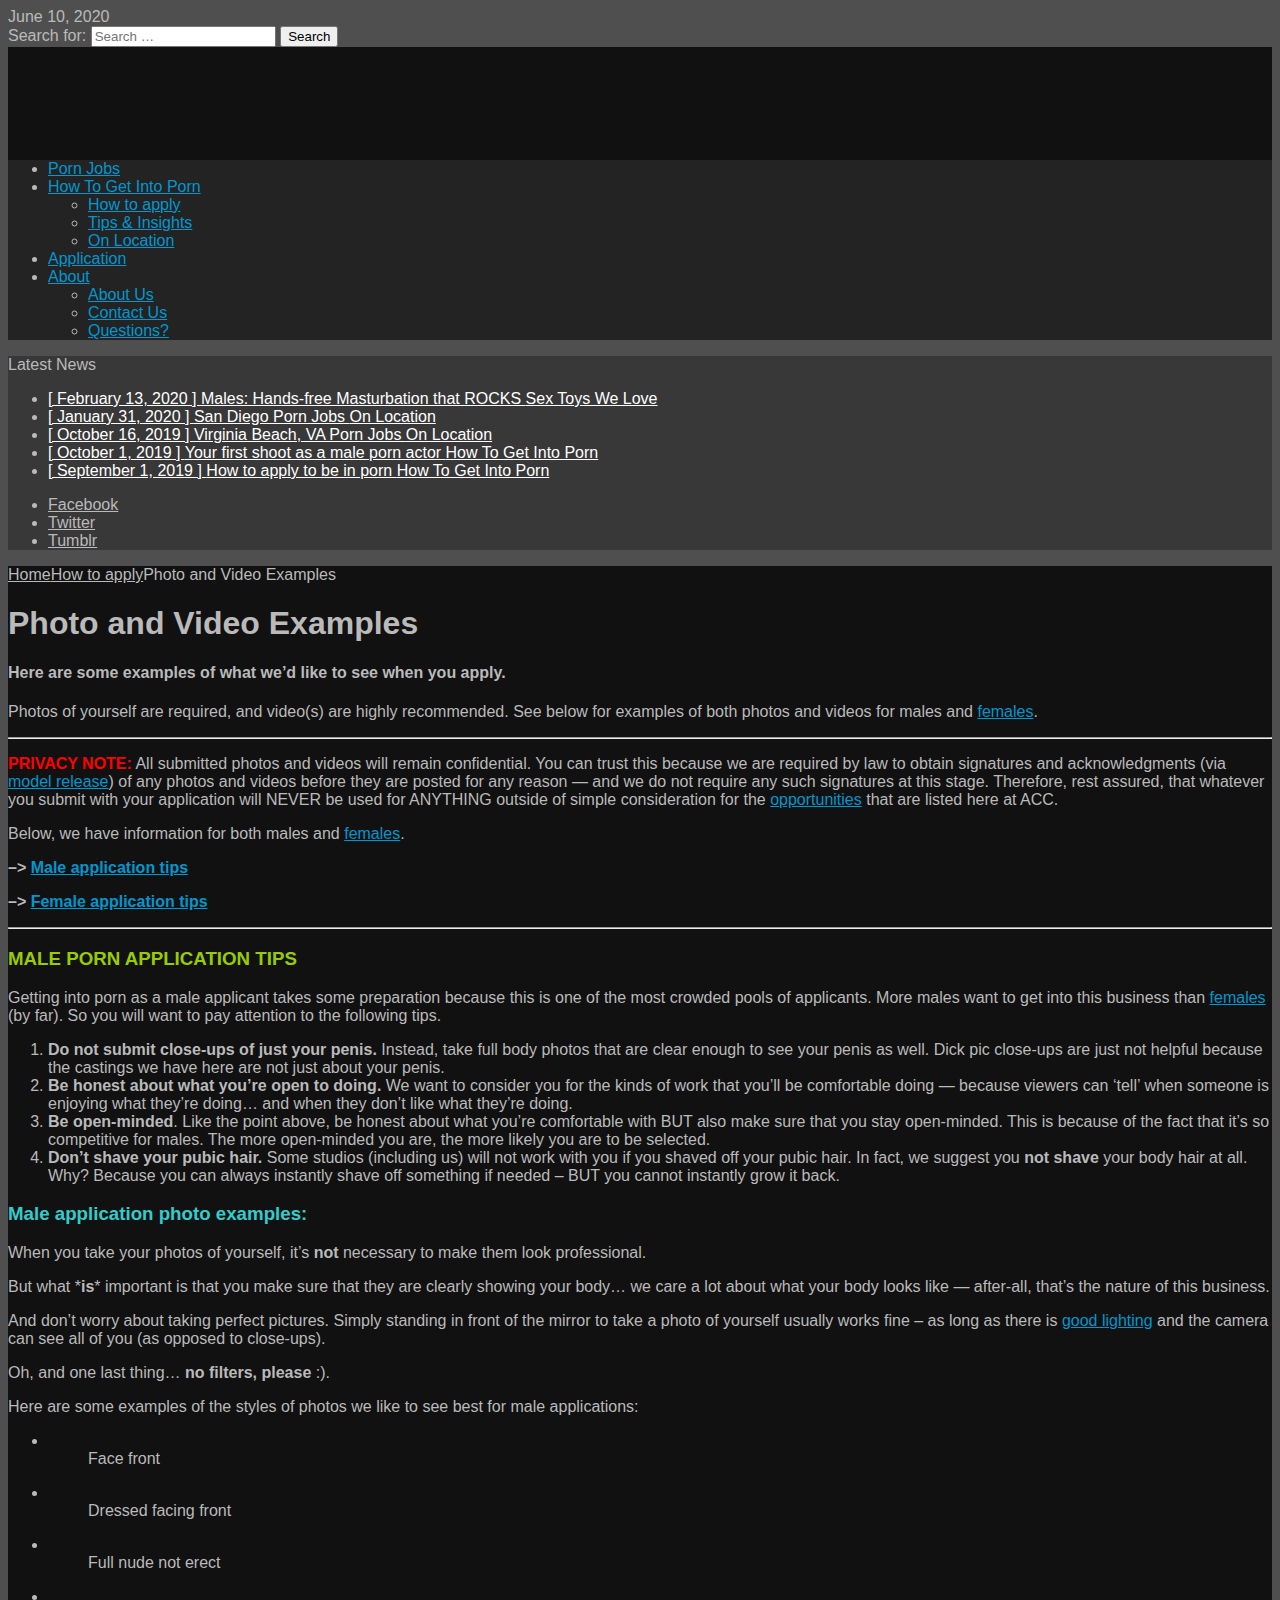
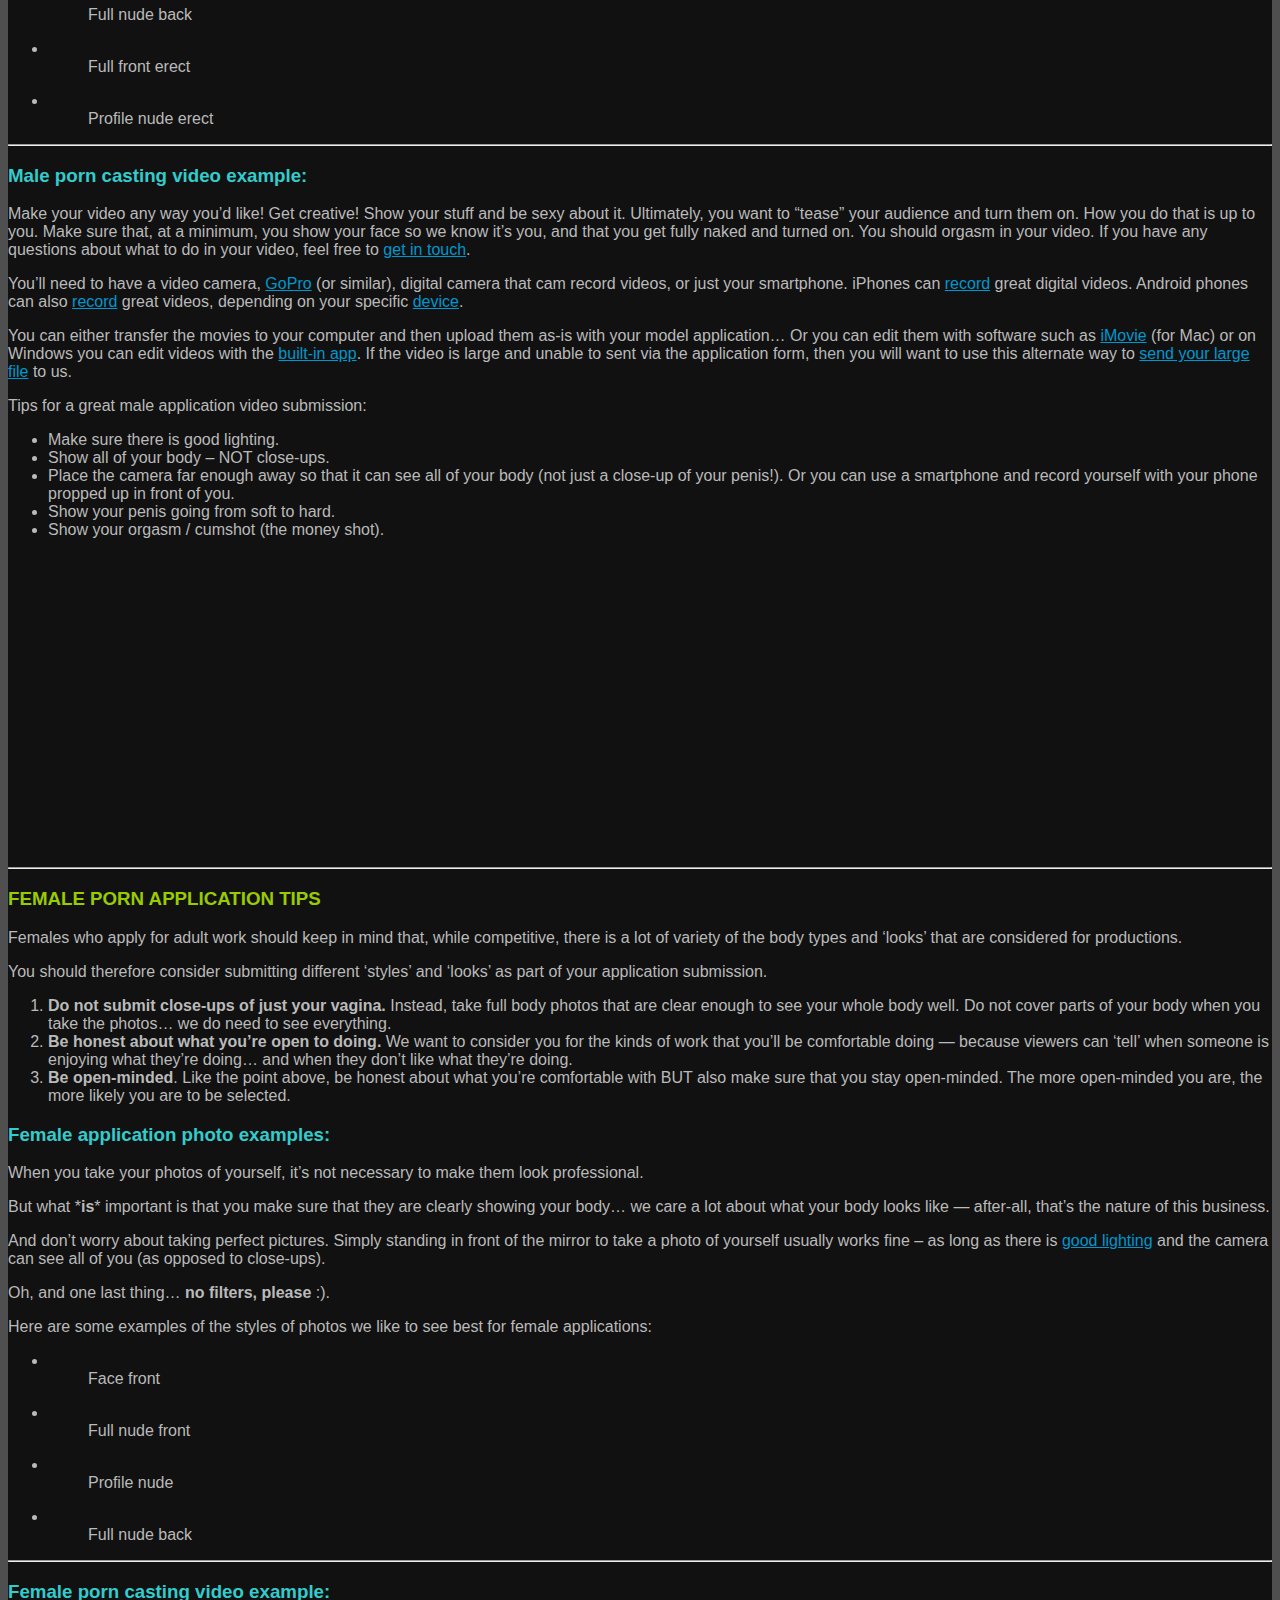
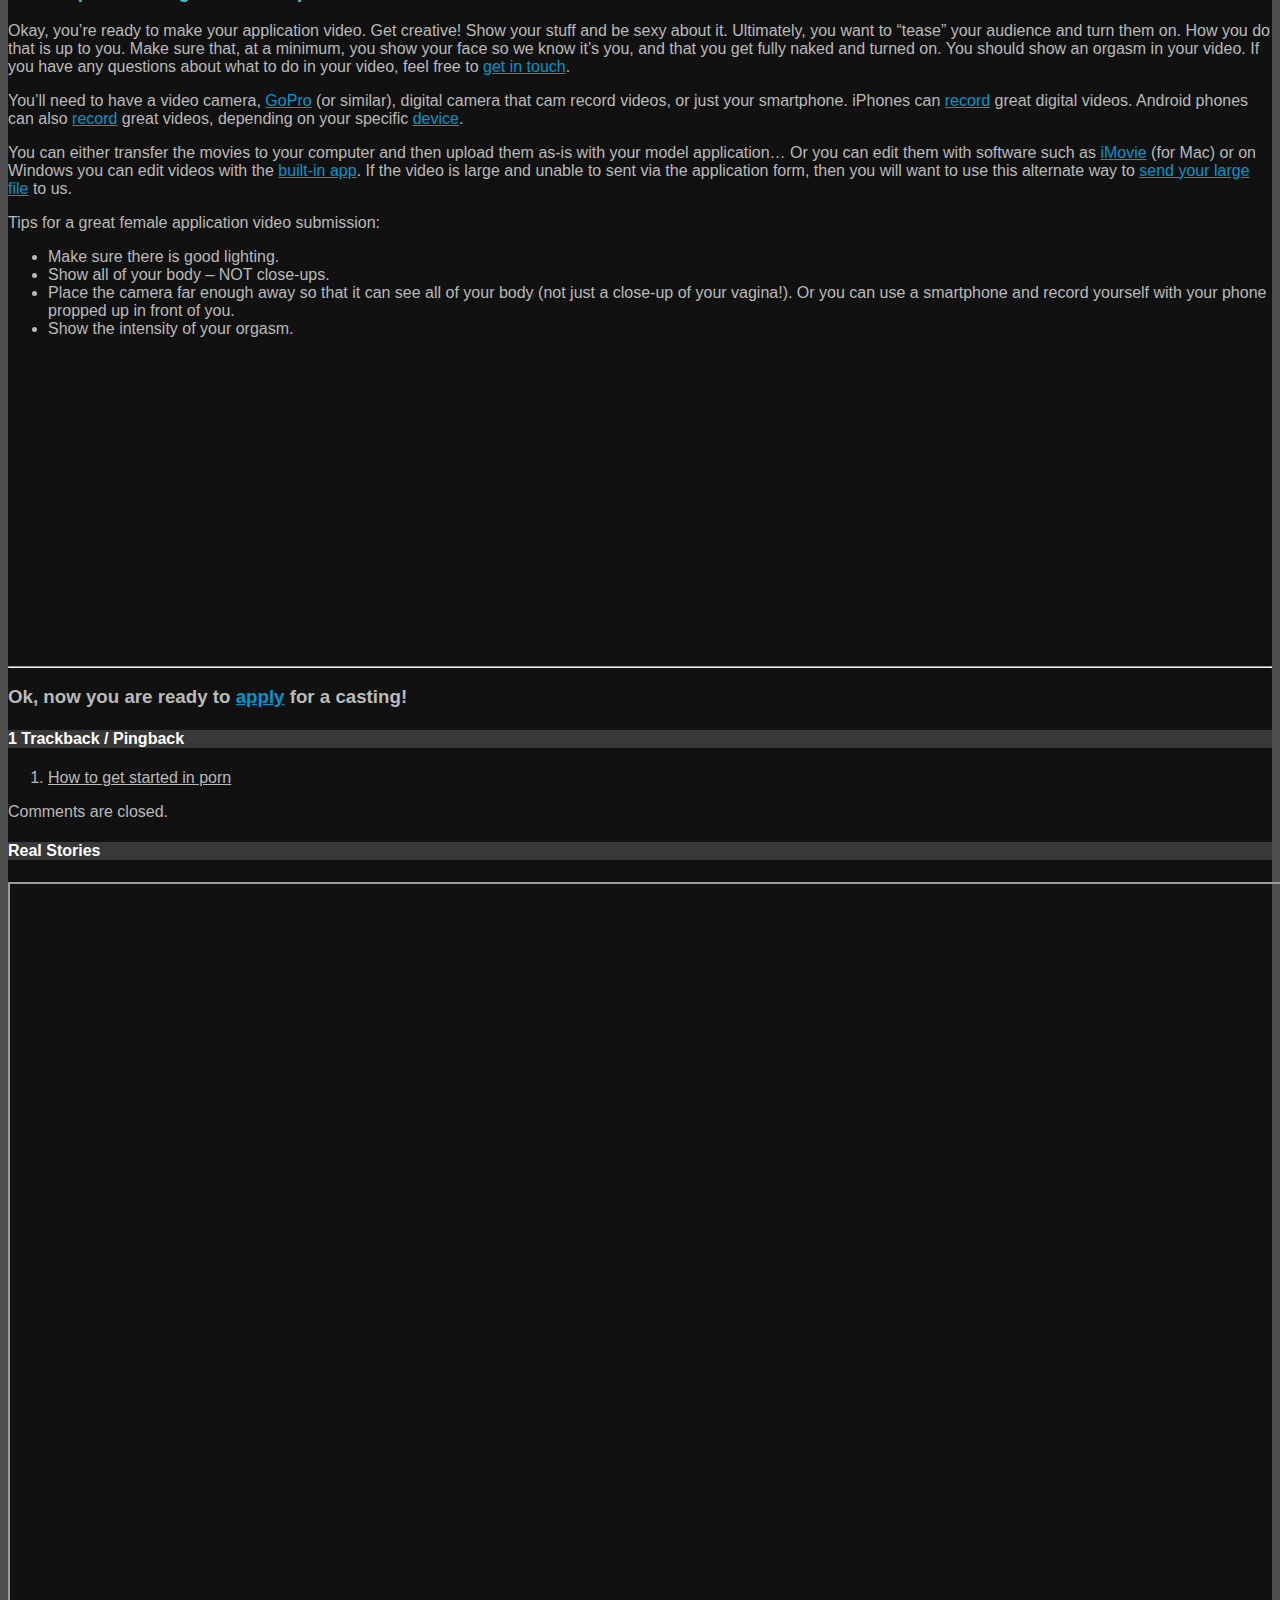
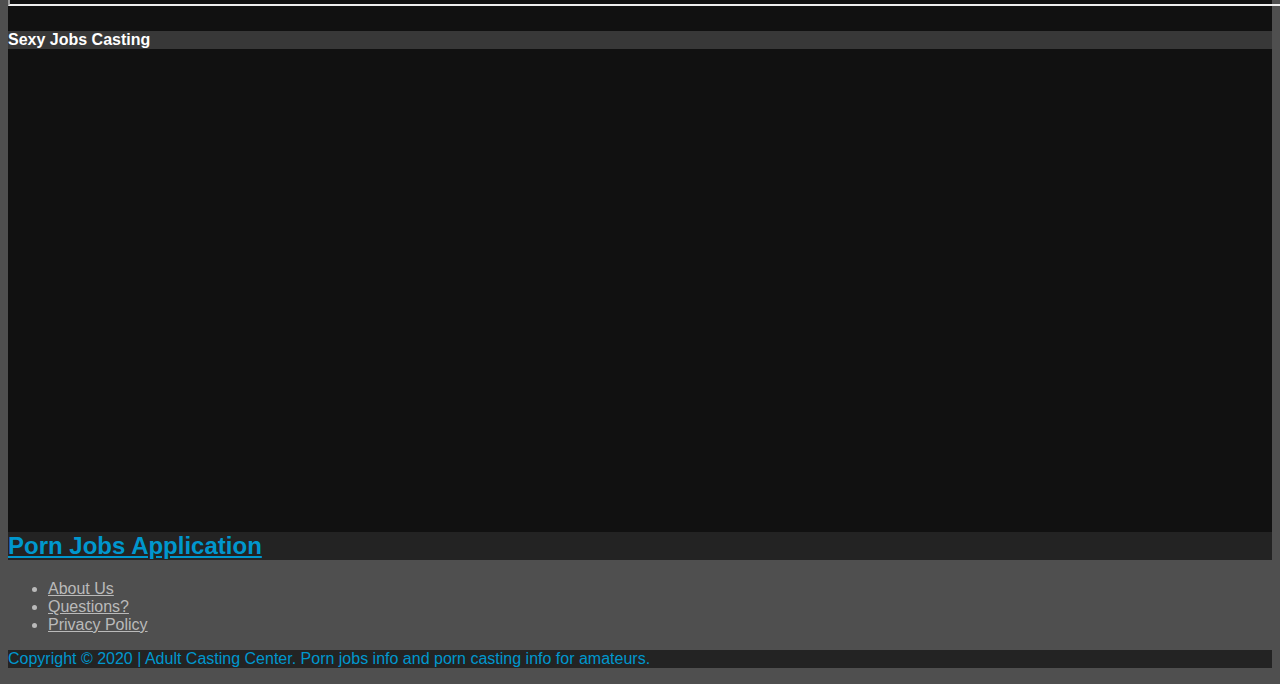
==== index.html @ 8095d239 "Add files via upload" ====
<!DOCTYPE html>
<html class="no-js mh-one-sb" lang="en-US">

<!-- Mirrored from www.adultcastingcenter.com/apply/photo-and-video-examples/ by HTTrack Website Copier/3.x [XR&CO'2014], Thu, 11 Jun 2020 02:49:37 GMT -->
<!-- Added by HTTrack --><meta http-equiv="content-type" content="text/html;charset=UTF-8" /><!-- /Added by HTTrack -->
<head>
<meta charset="UTF-8">
<meta name="viewport" content="width=device-width, initial-scale=1.0">
<link rel="profile" href="../../../gmpg.org/xfn/11.html" />
<link rel="pingback" href="../../xmlrpc.php" />
<!-- Jetpack Site Verification Tags -->

	<!-- This site is optimized with the Yoast SEO Premium plugin v14.2 - https://yoast.com/wordpress/plugins/seo/ -->
	<title>Examples of porn application photos and videos</title>
	<meta name="robots" content="index, follow" />
	<meta name="googlebot" content="index, follow, max-snippet:-1, max-image-preview:large, max-video-preview:-1" />
	<meta name="bingbot" content="index, follow, max-snippet:-1, max-image-preview:large, max-video-preview:-1" />
	<link rel="canonical" href="index.html" />
	<meta property="og:locale" content="en_US" />
	<meta property="og:type" content="article" />
	<meta property="og:title" content="Examples of porn application photos and videos" />
	<meta property="og:description" content="Here are some examples of what we&#8217;d like to see when you apply. Photos of yourself are required, and video(s) are highly recommended. See below for examples of both photos and videos for males and [...]" />
	<meta property="og:url" content="index.html" />
	<meta property="og:site_name" content="Adult Casting Center" />
	<meta property="article:publisher" content="https://www.facebook.com/adultcastingcenter/" />
	<meta property="article:modified_time" content="2019-10-17T01:37:41+00:00" />
	<meta property="og:image" content="../../../i0.wp.com/www.adultcastingcenter.com/wp-content/uploads/2017/05/star_white_logo_color_backgroundd809.jpg?fit=565%2C565&amp;ssl=1" />
	<meta property="og:image:width" content="565" />
	<meta property="og:image:height" content="565" />
	<meta name="twitter:card" content="summary" />
	<meta name="twitter:creator" content="@AdultCastingCtr" />
	<meta name="twitter:site" content="@AdultCastingCtr" />
	<script type="application/ld+json" class="yoast-schema-graph">{"@context":"https://schema.org","@graph":[{"@type":"Organization","@id":"https://www.adultcastingcenter.com/#organization","name":"Adult Casting Center","url":"https://www.adultcastingcenter.com/","sameAs":["https://www.facebook.com/adultcastingcenter/","https://www.youtube.com/channel/UCxblIdzuXyiUrjIovWycdZQ","https://twitter.com/AdultCastingCtr"],"logo":{"@type":"ImageObject","@id":"https://www.adultcastingcenter.com/#logo","inLanguage":"en-US","url":"https://i0.wp.com/www.adultcastingcenter.com/wp-content/uploads/2017/06/white_logo_color_background_small.png?fit=360%2C277&ssl=1","width":360,"height":277,"caption":"Adult Casting Center"},"image":{"@id":"https://www.adultcastingcenter.com/#logo"}},{"@type":"WebSite","@id":"https://www.adultcastingcenter.com/#website","url":"https://www.adultcastingcenter.com/","name":"Adult Casting Center","description":"Future Pornstars Start Here.","publisher":{"@id":"https://www.adultcastingcenter.com/#organization"},"potentialAction":[{"@type":"SearchAction","target":"https://www.adultcastingcenter.com/?s={search_term_string}","query-input":"required name=search_term_string"}],"inLanguage":"en-US"},{"@type":"ImageObject","@id":"https://www.adultcastingcenter.com/apply/photo-and-video-examples/#primaryimage","inLanguage":"en-US","url":"https://i0.wp.com/www.adultcastingcenter.com/wp-content/uploads/2017/05/star_white_logo_color_background.jpg?fit=565%2C565&ssl=1","width":565,"height":565,"caption":"Casting for porn jobs"},{"@type":"WebPage","@id":"https://www.adultcastingcenter.com/apply/photo-and-video-examples/#webpage","url":"https://www.adultcastingcenter.com/apply/photo-and-video-examples/","name":"Examples of porn application photos and videos","isPartOf":{"@id":"https://www.adultcastingcenter.com/#website"},"primaryImageOfPage":{"@id":"https://www.adultcastingcenter.com/apply/photo-and-video-examples/#primaryimage"},"datePublished":"2019-06-21T20:45:26+00:00","dateModified":"2019-10-17T01:37:41+00:00","inLanguage":"en-US","potentialAction":[{"@type":"ReadAction","target":["https://www.adultcastingcenter.com/apply/photo-and-video-examples/"]}]}]}</script>
	<!-- / Yoast SEO Premium plugin. -->


<link rel='dns-prefetch' href='../../../fonts.googleapis.com/index.html' />
<link rel='dns-prefetch' href='../../../s.w.org/index.html' />
<link rel="alternate" type="application/rss+xml" title="Adult Casting Center &raquo; Feed" href="../../feed/index.html" />
<link rel="alternate" type="application/rss+xml" title="Adult Casting Center &raquo; Comments Feed" href="../../comments/feed/index.html" />
<link rel="alternate" type="application/rss+xml" title="Adult Casting Center &raquo; Photo and Video Examples Comments Feed" href="feed/index.html" />
<!-- This site uses the Google Analytics by MonsterInsights plugin v7.10.5 - Using Analytics tracking - https://www.monsterinsights.com/ -->
<script type="text/javascript" data-cfasync="false">
	var mi_version         = '7.10.5';
	var mi_track_user      = true;
	var mi_no_track_reason = '';
	
	var disableStr = 'ga-disable-UA-91728975-1';

	/* Function to detect opted out users */
	function __gaTrackerIsOptedOut() {
		return document.cookie.indexOf(disableStr + '=true') > -1;
	}

	/* Disable tracking if the opt-out cookie exists. */
	if ( __gaTrackerIsOptedOut() ) {
		window[disableStr] = true;
	}

	/* Opt-out function */
	function __gaTrackerOptout() {
	  document.cookie = disableStr + '=true; expires=Thu, 31 Dec 2099 23:59:59 UTC; path=/';
	  window[disableStr] = true;
	}

	if ( 'undefined' === typeof gaOptout ) {
		function gaOptout() {
			__gaTrackerOptout();
		}
	}
	
	if ( mi_track_user ) {
		(function(i,s,o,g,r,a,m){i['GoogleAnalyticsObject']=r;i[r]=i[r]||function(){
			(i[r].q=i[r].q||[]).push(arguments)},i[r].l=1*new Date();a=s.createElement(o),
			m=s.getElementsByTagName(o)[0];a.async=1;a.src=g;m.parentNode.insertBefore(a,m)
		})(window,document,'script','../../../www.google-analytics.com/analytics.js','__gaTracker');

		__gaTracker('create', 'UA-91728975-1', 'auto');
		__gaTracker('set', 'forceSSL', true);
		__gaTracker('require', 'displayfeatures');
		__gaTracker('send','pageview');
	} else {
		console.log( "" );
		(function() {
			/* https://developers.google.com/analytics/devguides/collection/analyticsjs/ */
			var noopfn = function() {
				return null;
			};
			var noopnullfn = function() {
				return null;
			};
			var Tracker = function() {
				return null;
			};
			var p = Tracker.prototype;
			p.get = noopfn;
			p.set = noopfn;
			p.send = noopfn;
			var __gaTracker = function() {
				var len = arguments.length;
				if ( len === 0 ) {
					return;
				}
				var f = arguments[len-1];
				if ( typeof f !== 'object' || f === null || typeof f.hitCallback !== 'function' ) {
					console.log( 'Not running function __gaTracker(' + arguments[0] + " ....) because you are not being tracked. " + mi_no_track_reason );
					return;
				}
				try {
					f.hitCallback();
				} catch (ex) {

				}
			};
			__gaTracker.create = function() {
				return new Tracker();
			};
			__gaTracker.getByName = noopnullfn;
			__gaTracker.getAll = function() {
				return [];
			};
			__gaTracker.remove = noopfn;
			window['__gaTracker'] = __gaTracker;
					})();
		}
</script>
<!-- / Google Analytics by MonsterInsights -->
		<script type="text/javascript">
			window._wpemojiSettings = {"baseUrl":"https:\/\/s.w.org\/images\/core\/emoji\/12.0.0-1\/72x72\/","ext":".png","svgUrl":"https:\/\/s.w.org\/images\/core\/emoji\/12.0.0-1\/svg\/","svgExt":".svg","source":{"concatemoji":"https:\/\/www.adultcastingcenter.com\/wp-includes\/js\/wp-emoji-release.min.js?ver=5.4.1"}};
			/*! This file is auto-generated */
			!function(e,a,t){var r,n,o,i,p=a.createElement("canvas"),s=p.getContext&&p.getContext("2d");function c(e,t){var a=String.fromCharCode;s.clearRect(0,0,p.width,p.height),s.fillText(a.apply(this,e),0,0);var r=p.toDataURL();return s.clearRect(0,0,p.width,p.height),s.fillText(a.apply(this,t),0,0),r===p.toDataURL()}function l(e){if(!s||!s.fillText)return!1;switch(s.textBaseline="top",s.font="600 32px Arial",e){case"flag":return!c([127987,65039,8205,9895,65039],[127987,65039,8203,9895,65039])&&(!c([55356,56826,55356,56819],[55356,56826,8203,55356,56819])&&!c([55356,57332,56128,56423,56128,56418,56128,56421,56128,56430,56128,56423,56128,56447],[55356,57332,8203,56128,56423,8203,56128,56418,8203,56128,56421,8203,56128,56430,8203,56128,56423,8203,56128,56447]));case"emoji":return!c([55357,56424,55356,57342,8205,55358,56605,8205,55357,56424,55356,57340],[55357,56424,55356,57342,8203,55358,56605,8203,55357,56424,55356,57340])}return!1}function d(e){var t=a.createElement("script");t.src=e,t.defer=t.type="text/javascript",a.getElementsByTagName("head")[0].appendChild(t)}for(i=Array("flag","emoji"),t.supports={everything:!0,everythingExceptFlag:!0},o=0;o<i.length;o++)t.supports[i[o]]=l(i[o]),t.supports.everything=t.supports.everything&&t.supports[i[o]],"flag"!==i[o]&&(t.supports.everythingExceptFlag=t.supports.everythingExceptFlag&&t.supports[i[o]]);t.supports.everythingExceptFlag=t.supports.everythingExceptFlag&&!t.supports.flag,t.DOMReady=!1,t.readyCallback=function(){t.DOMReady=!0},t.supports.everything||(n=function(){t.readyCallback()},a.addEventListener?(a.addEventListener("DOMContentLoaded",n,!1),e.addEventListener("load",n,!1)):(e.attachEvent("onload",n),a.attachEvent("onreadystatechange",function(){"complete"===a.readyState&&t.readyCallback()})),(r=t.source||{}).concatemoji?d(r.concatemoji):r.wpemoji&&r.twemoji&&(d(r.twemoji),d(r.wpemoji)))}(window,document,window._wpemojiSettings);
		</script>
		<style type="text/css">
img.wp-smiley,
img.emoji {
	display: inline !important;
	border: none !important;
	box-shadow: none !important;
	height: 1em !important;
	width: 1em !important;
	margin: 0 .07em !important;
	vertical-align: -0.1em !important;
	background: none !important;
	padding: 0 !important;
}
</style>
	<link rel='stylesheet' id='wp-block-library-css'  href='../../../c0.wp.com/c/5.4.1/wp-includes/css/dist/block-library/style.min.css' type='text/css' media='all' />
<style id='wp-block-library-inline-css' type='text/css'>
.has-text-align-justify{text-align:justify;}
</style>
<link rel='stylesheet' id='essential-grid-plugin-settings-css'  href='../../wp-content/plugins/essential-grid/public/assets/css/settingsb6db.css?ver=2.3.3' type='text/css' media='all' />
<link rel='stylesheet' id='tp-fontello-css'  href='../../wp-content/plugins/essential-grid/public/assets/font/fontello/css/fontellob6db.css?ver=2.3.3' type='text/css' media='all' />
<link rel='stylesheet' id='mh-magazine-css'  href='../../wp-content/themes/mh-magazine/stylec063.css?ver=3.9.5' type='text/css' media='all' />
<link rel='stylesheet' id='mh-font-awesome-css'  href='../../wp-content/themes/mh-magazine/includes/font-awesome.min.css' type='text/css' media='all' />
<link rel='stylesheet' id='mh-google-fonts-css'  href='../../../fonts.googleapis.com/css39b2.css?family=Muli:300,400,400italic,600,700%7cJosefin+Sans:300,400,400italic,600,700' type='text/css' media='all' />
<link rel='stylesheet' id='tablepress-default-css'  href='../../wp-content/tablepress-combined.min544b.css?ver=9' type='text/css' media='all' />
<link rel='stylesheet' id='jetpack_css-css'  href='../../../c0.wp.com/p/jetpack/8.6.1/css/jetpack.css' type='text/css' media='all' />
<script type='text/javascript'>
/* <![CDATA[ */
var monsterinsights_frontend = {"js_events_tracking":"true","download_extensions":"doc,pdf,ppt,zip,xls,docx,pptx,xlsx","inbound_paths":"[]","home_url":"https:\/\/www.adultcastingcenter.com","hash_tracking":"false"};
/* ]]> */
</script>
<script type='text/javascript' src='../../wp-content/plugins/google-analytics-premium/assets/js/frontend.min0a8b.js?ver=7.10.5'></script>
<script type='text/javascript' src='../../../c0.wp.com/c/5.4.1/wp-includes/js/jquery/jquery.js'></script>
<script type='text/javascript' src='../../../c0.wp.com/c/5.4.1/wp-includes/js/jquery/jquery-migrate.min.js'></script>
<script type='text/javascript' src='../../wp-content/themes/mh-magazine/js/scriptsc063.js?ver=3.9.5'></script>
<link rel='https://api.w.org/' href='../../wp-json/index.html' />
<link rel="EditURI" type="application/rsd+xml" title="RSD" href="../../xmlrpc0db0.php?rsd" />
<link rel="wlwmanifest" type="application/wlwmanifest+xml" href="../../wp-includes/wlwmanifest.xml" /> 
<meta name="generator" content="WordPress 5.4.1" />
<link rel='shortlink' href='https://www.adultcastingcenter.com/?page_id=129' />
<link rel="alternate" type="application/json+oembed" href="../../wp-json/oembed/1.0/embedaf9b.json?url=https%3A%2F%2Fwww.adultcastingcenter.com%2Fapply%2Fphoto-and-video-examples%2F" />
<link rel="alternate" type="text/xml+oembed" href="../../wp-json/oembed/1.0/embede4ca?url=https%3A%2F%2Fwww.adultcastingcenter.com%2Fapply%2Fphoto-and-video-examples%2F&amp;format=xml" />

<link rel='dns-prefetch' href='../../../i0.wp.com/index.html'/>
<link rel='dns-prefetch' href='../../../i1.wp.com/index.html'/>
<link rel='dns-prefetch' href='../../../i2.wp.com/index.html'/>
<link rel='dns-prefetch' href='../../../c0.wp.com/index.html'/>
<link rel='dns-prefetch' href='../../../widgets.wp.com/index.html'/>
<link rel='dns-prefetch' href='../../../s0.wp.com/index.html'/>
<link rel='dns-prefetch' href='../../../0.gravatar.com/index.html'/>
<link rel='dns-prefetch' href='../../../1.gravatar.com/index.html'/>
<link rel='dns-prefetch' href='../../../2.gravatar.com/index.html'/>
<style type="text/css">
.mh-header { background: #111111; }
.mh-wrapper, .mh-widget-layout8 .mh-widget-title-inner, #mh-mobile .mh-slider-layout4 .mh-slider-caption { background: #111111; }
.mh-breadcrumb, .entry-header .entry-meta, .mh-subheading-top, .mh-author-box, .mh-author-box-avatar, .mh-post-nav, .mh-comment-list .comment-body, .mh-comment-list .avatar, .mh-ping-list .mh-ping-item, .mh-ping-list .mh-ping-item:first-child, .mh-loop-description, .mh-loop-ad, .mh-sitemap-list > li, .mh-sitemap-list .children li, .mh-widget-layout7 .mh-widget-title, .mh-custom-posts-item, .mh-posts-large-item, .mh-posts-list-item, #mh-mobile .mh-posts-grid, #mh-mobile .mh-posts-grid-col, #mh-mobile .mh-posts-digest-wrap, #mh-mobile .mh-posts-digest-item, #mh-mobile .mh-posts-focus-item, .mh-category-column-item, .mh-user-item, .widget_archive li, .widget_categories li, .widget_pages li a, .widget_meta li, .widget_nav_menu .menu > li, .widget_rss li, .widget_recent_entries li, .recentcomments, .mh-box, table, td, th, pre { border-color: rgba(255, 255, 255, 0.3); }
#mh-mobile .mh-posts-stacked-overlay-small { border-color: #111111; }
.mh-navigation li:hover, .mh-navigation ul li:hover > ul, .mh-main-nav-wrap, .mh-main-nav, .mh-social-nav li a:hover, .entry-tags li, .mh-slider-caption, .mh-widget-layout8 .mh-widget-title .mh-footer-widget-title-inner, .mh-widget-col-1 .mh-slider-caption, .mh-widget-col-1 .mh-posts-lineup-caption, .mh-carousel-layout1, .mh-spotlight-widget, .mh-social-widget li a, .mh-author-bio-widget, .mh-footer-widget .mh-tab-comment-excerpt, .mh-nip-item:hover .mh-nip-overlay, .mh-widget .tagcloud a, .mh-footer-widget .tagcloud a, .mh-footer, .mh-copyright-wrap, input[type=submit]:hover, #infinite-handle span:hover { background: #232323; }
.mh-extra-nav-bg { background: rgba(35, 35, 35, 0.2); }
.mh-slider-caption, .mh-posts-stacked-title, .mh-posts-lineup-caption { background: #232323; background: rgba(35, 35, 35, 0.8); }
@media screen and (max-width: 900px) { #mh-mobile .mh-slider-caption, #mh-mobile .mh-posts-lineup-caption { background: rgba(35, 35, 35, 1); } }
.slicknav_menu, .slicknav_nav ul, #mh-mobile .mh-footer-widget .mh-posts-stacked-overlay { border-color: #232323; }
.mh-copyright, .mh-copyright a { color: #fff; }
.mh-subheader, .page-numbers, a .pagelink, .mh-widget-layout3 .mh-widget-title, .mh-widget .search-form, .mh-tab-button, .mh-tab-content, .mh-nip-widget, .mh-magazine-facebook-page-widget, .mh-social-widget, .mh-posts-horizontal-widget, .mh-ad-spot, .mh-info-spot { background: #383838; }
.mh-tab-post-item { border-color: rgba(255, 255, 255, 0.3); }
.mh-tab-comment-excerpt { background: rgba(255, 255, 255, 0.6); }
body, a, blockquote, blockquote cite, .post .entry-title, .page-title, .entry-content h1, .entry-content h2, .entry-content h3, .entry-content h4, .entry-content h5, .entry-content h6, .wp-caption-text, .wp-block-image figcaption, .wp-block-audio figcaption, #respond .comment-reply-title, #respond #cancel-comment-reply-link, #respond .logged-in-as a, .mh-ping-list .mh-ping-item a, .mh-widget-layout1 .mh-widget-title, .mh-widget-layout7 .mh-widget-title, .mh-widget-layout8 .mh-widget-title, .mh-slider-layout4 .mh-slider-caption, .mh-slider-layout4 .mh-slider-caption a, .mh-slider-layout4 .mh-slider-caption a:hover { color: #bababa; }
#mh-mobile .mh-header-nav li:hover a, .mh-main-nav li a, .mh-extra-nav li:hover a, .mh-footer-nav li:hover a, .mh-social-nav li:hover .fa-mh-social, .mh-main-nav-wrap .slicknav_menu a, .mh-main-nav-wrap .slicknav_menu a:hover, .entry-tags a, .mh-slider-caption, .mh-slider-caption a, .mh-slider-caption a:hover, .mh-spotlight-widget, #mh-mobile .mh-spotlight-widget a, #mh-mobile .mh-spotlight-widget a:hover, .mh-spotlight-widget .mh-spotlight-meta, .mh-posts-stacked-title a, .mh-posts-stacked-title a:hover, .mh-posts-lineup-widget a, .mh-posts-lineup-widget a:hover, .mh-posts-lineup-caption, .mh-footer-widget .mh-tabbed-widget, .mh-footer-widget .mh-tabbed-widget a, .mh-footer-widget .mh-tabbed-widget a:hover, .mh-author-bio-title, .mh-author-bio-text, .mh-social-widget .fa-mh-social, .mh-footer, .mh-footer a, .mh-footer a:hover, .mh-footer .mh-meta, .mh-footer .mh-meta a, .mh-footer .mh-meta a:hover, .mh-footer .wp-caption-text, .mh-widget-layout1 .mh-widget-title.mh-footer-widget-title, .mh-widget-layout1 .mh-widget-title.mh-footer-widget-title a, .mh-widget-layout3 .mh-widget-title.mh-footer-widget-title, .mh-widget-layout3 .mh-widget-title.mh-footer-widget-title a, .mh-widget-layout7 .mh-widget-title.mh-footer-widget-title, .mh-widget-layout7 .mh-widget-title.mh-footer-widget-title a, .mh-widget-layout8 .mh-widget-title.mh-footer-widget-title, .mh-widget-layout8 .mh-widget-title.mh-footer-widget-title a, .mh-copyright, .mh-copyright a, .mh-copyright a:hover, .tagcloud a, .mh-tabbed-widget .tagcloud a, input[type=submit]:hover, #infinite-handle span:hover { color: #0097ce; }
.mh-main-nav-wrap .slicknav_menu .slicknav_icon-bar { background: #0097ce; }
.mh-header-nav-bottom li a, .mh-social-nav-bottom .fa-mh-social, .mh-boxed-layout .mh-ticker-item-bottom a, .mh-header-date-bottom, .page-numbers, a .pagelink, .mh-widget-layout3 .mh-widget-title, .mh-widget-layout3 .mh-widget-title a, .mh-tabbed-widget, .mh-tabbed-widget a, .mh-posts-horizontal-title a { color: #ffffff; }
.mh-meta, .mh-meta a, .mh-breadcrumb, .mh-breadcrumb a, .mh-comment-list .comment-meta, .mh-comment-list .comment-meta a, .mh-comment-list .comment-reply-link, .mh-user-data, .widget_rss .rss-date, .widget_rss cite { color: #bababa; }
.entry-content a { color: #0097ce; }
</style>
<!--[if lt IE 9]>
<script src="https://www.adultcastingcenter.com/wp-content/themes/mh-magazine/js/css3-mediaqueries.js"></script>
<![endif]-->
<style type="text/css">
h1, h2, h3, h4, h5, h6, .mh-custom-posts-small-title { font-family: "Josefin Sans", sans-serif; }
body { font-family: "Muli", sans-serif; }
</style>
<style id='job_manager_colors'>
.job-type.term-743, .job-type.part-time { color: #81d742; } 
</style>
<style type="text/css" id="custom-background-css">
body.custom-background { background-color: #4f4f4f; }
</style>
				<style type="text/css">
				/* If html does not have either class, do not show lazy loaded images. */
				html:not( .jetpack-lazy-images-js-enabled ):not( .js ) .jetpack-lazy-image {
					display: none;
				}
			</style>
			<script>
				document.documentElement.classList.add(
					'jetpack-lazy-images-js-enabled'
				);
			</script>
		<link rel="icon" href="../../../i1.wp.com/www.adultcastingcenter.com/wp-content/uploads/2019/07/cropped-star_white_logo_color_backgrounde43b.jpg?fit=32%2C32&amp;ssl=1" sizes="32x32" />
<link rel="icon" href="../../../i1.wp.com/www.adultcastingcenter.com/wp-content/uploads/2019/07/cropped-star_white_logo_color_background98d8.jpg?fit=192%2C192&amp;ssl=1" sizes="192x192" />
<link rel="apple-touch-icon" href="../../../i1.wp.com/www.adultcastingcenter.com/wp-content/uploads/2019/07/cropped-star_white_logo_color_backgroundf9b5.jpg?fit=180%2C180&amp;ssl=1" />
<meta name="msapplication-TileImage" content="https://i1.wp.com/www.adultcastingcenter.com/wp-content/uploads/2019/07/cropped-star_white_logo_color_background.jpg?fit=270%2C270&#038;ssl=1" />
			<style type="text/css" id="wp-custom-css">
				h1, h2, h3, h4, h5, h6 
{  
color: #eee; 
}
ul.job_listings li.job_listing {
font-size: 12px;
}			</style>
		</head>
<body id="mh-mobile" class="page-template-default page page-id-129 page-child parent-pageid-9 custom-background wp-custom-logo mh-boxed-layout mh-right-sb mh-loop-layout1 mh-widget-layout3 mh-magazine" itemscope="itemscope" itemtype="https://schema.org/WebPage">
<div class="mh-container mh-container-outer">
<div class="mh-header-nav-mobile clearfix"></div>
	<div class="mh-preheader">
    	<div class="mh-container mh-container-inner mh-row clearfix">
							<div class="mh-header-bar-content mh-header-bar-top-left mh-col-2-3 clearfix">
											<div class="mh-header-date mh-header-date-top">
							June 10, 2020						</div>
									</div>
										<div class="mh-header-bar-content mh-header-bar-top-right mh-col-1-3 clearfix">
											<aside class="mh-header-search mh-header-search-top">
							<form role="search" method="get" class="search-form" action="https://www.adultcastingcenter.com/">
				<label>
					<span class="screen-reader-text">Search for:</span>
					<input type="search" class="search-field" placeholder="Search &hellip;" value="" name="s" />
				</label>
				<input type="submit" class="search-submit" value="Search" />
			</form>						</aside>
									</div>
					</div>
	</div>
<header class="mh-header" itemscope="itemscope" itemtype="https://schema.org/WPHeader">
	<div class="mh-container mh-container-inner clearfix">
		<div class="mh-custom-header clearfix">
<div class="mh-header-columns mh-row clearfix">
<div class="mh-col-1-1 mh-site-identity">
<div class="mh-site-logo" role="banner" itemscope="itemscope" itemtype="https://schema.org/Brand">
<a href="https://www.adultcastingcenter.com/" class="custom-logo-link" rel="home"><img width="285" height="93" src="../../../i1.wp.com/www.adultcastingcenter.com/wp-content/uploads/2017/05/white_logo_transparent_background_small3757.png?fit=285%2C93&amp;ssl=1" class="custom-logo jetpack-lazy-image" alt="Porn jobs around the world. United States, Canada, Australia, UK, Ireland, Germany, Spain, France, Sweden, Russia, and more!" data-lazy-src="https://i1.wp.com/www.adultcastingcenter.com/wp-content/uploads/2017/05/white_logo_transparent_background_small.png?fit=285%2C93&amp;ssl=1&amp;is-pending-load=1" srcset="[data-uri]" /></a></div>
</div>
</div>
</div>
	</div>
	<div class="mh-main-nav-wrap">
		<nav class="mh-navigation mh-main-nav mh-container mh-container-inner clearfix" itemscope="itemscope" itemtype="https://schema.org/SiteNavigationElement">
			<div class="menu-main-container"><ul id="menu-main" class="menu"><li id="menu-item-697" class="menu-item menu-item-type-post_type menu-item-object-page menu-item-697"><a href="https://www.adultcastingcenter.com/porn-casting/">Porn Jobs</a></li>
<li id="menu-item-751" class="menu-item menu-item-type-taxonomy menu-item-object-category menu-item-has-children menu-item-751"><a href="https://www.adultcastingcenter.com/category/getting-into-porn/">How To Get Into Porn</a>
<ul class="sub-menu">
	<li id="menu-item-698" class="menu-item menu-item-type-post_type menu-item-object-page current-page-ancestor menu-item-698"><a href="https://www.adultcastingcenter.com/apply/">How to apply</a></li>
	<li id="menu-item-5554" class="menu-item menu-item-type-taxonomy menu-item-object-category menu-item-5554"><a href="https://www.adultcastingcenter.com/category/porn-tips-insights/">Tips &#038; Insights</a></li>
	<li id="menu-item-5555" class="menu-item menu-item-type-taxonomy menu-item-object-category menu-item-5555"><a href="https://www.adultcastingcenter.com/category/casting-locations/">On Location</a></li>
</ul>
</li>
<li id="menu-item-5620" class="menu-item menu-item-type-post_type menu-item-object-post menu-item-5620"><a href="https://www.adultcastingcenter.com/porn-jobs-application/">Application</a></li>
<li id="menu-item-699" class="menu-item menu-item-type-post_type menu-item-object-page menu-item-has-children menu-item-699"><a href="https://www.adultcastingcenter.com/about-adult-casting-center/">About</a>
<ul class="sub-menu">
	<li id="menu-item-1059" class="menu-item menu-item-type-post_type menu-item-object-page menu-item-1059"><a href="https://www.adultcastingcenter.com/about-adult-casting-center/">About Us</a></li>
	<li id="menu-item-5601" class="menu-item menu-item-type-custom menu-item-object-custom menu-item-5601"><a href="https://www.adultcastingcenter.com/about-adult-casting-center#contact-us">Contact Us</a></li>
	<li id="menu-item-700" class="menu-item menu-item-type-post_type menu-item-object-page menu-item-700"><a href="https://www.adultcastingcenter.com/contact-us-questions-about-being-in-porn/">Questions?</a></li>
</ul>
</li>
</ul></div>		</nav>
	</div>
	</header>
	<div class="mh-subheader">
		<div class="mh-container mh-container-inner mh-row clearfix">
							<div class="mh-header-bar-content mh-header-bar-bottom-left mh-col-2-3 clearfix">
											<div class="mh-header-ticker mh-header-ticker-bottom">
							<div class="mh-ticker-bottom">
			<div class="mh-ticker-title mh-ticker-title-bottom">
			Latest News<i class="fa fa-chevron-right"></i>		</div>
		<div class="mh-ticker-content mh-ticker-content-bottom">
		<ul id="mh-ticker-loop-bottom">				<li class="mh-ticker-item mh-ticker-item-bottom">
					<a href="https://www.adultcastingcenter.com/hands-free-masturbation-for-males/" title="Males: Hands-free Masturbation that ROCKS">
						<span class="mh-ticker-item-date mh-ticker-item-date-bottom">
                        	[ February 13, 2020 ]                        </span>
						<span class="mh-ticker-item-title mh-ticker-item-title-bottom">
							Males: Hands-free Masturbation that ROCKS						</span>
													<span class="mh-ticker-item-cat mh-ticker-item-cat-bottom">
								<i class="fa fa-caret-right"></i>
																Sex Toys We Love							</span>
											</a>
				</li>				<li class="mh-ticker-item mh-ticker-item-bottom">
					<a href="https://www.adultcastingcenter.com/san-diego-porn-jobs/" title="San Diego Porn Jobs">
						<span class="mh-ticker-item-date mh-ticker-item-date-bottom">
                        	[ January 31, 2020 ]                        </span>
						<span class="mh-ticker-item-title mh-ticker-item-title-bottom">
							San Diego Porn Jobs						</span>
													<span class="mh-ticker-item-cat mh-ticker-item-cat-bottom">
								<i class="fa fa-caret-right"></i>
																On Location							</span>
											</a>
				</li>				<li class="mh-ticker-item mh-ticker-item-bottom">
					<a href="https://www.adultcastingcenter.com/porn-jobs-in-virginia-beach/" title="Virginia Beach, VA Porn Jobs">
						<span class="mh-ticker-item-date mh-ticker-item-date-bottom">
                        	[ October 16, 2019 ]                        </span>
						<span class="mh-ticker-item-title mh-ticker-item-title-bottom">
							Virginia Beach, VA Porn Jobs						</span>
													<span class="mh-ticker-item-cat mh-ticker-item-cat-bottom">
								<i class="fa fa-caret-right"></i>
																On Location							</span>
											</a>
				</li>				<li class="mh-ticker-item mh-ticker-item-bottom">
					<a href="https://www.adultcastingcenter.com/info-for-males-who-want-to-get-into-porn-2/" title="Your first shoot as a male porn actor">
						<span class="mh-ticker-item-date mh-ticker-item-date-bottom">
                        	[ October 1, 2019 ]                        </span>
						<span class="mh-ticker-item-title mh-ticker-item-title-bottom">
							Your first shoot as a male porn actor						</span>
													<span class="mh-ticker-item-cat mh-ticker-item-cat-bottom">
								<i class="fa fa-caret-right"></i>
																How To Get Into Porn							</span>
											</a>
				</li>				<li class="mh-ticker-item mh-ticker-item-bottom">
					<a href="https://www.adultcastingcenter.com/how-to-apply-to-be-in-porn/" title="How to apply to be in porn">
						<span class="mh-ticker-item-date mh-ticker-item-date-bottom">
                        	[ September 1, 2019 ]                        </span>
						<span class="mh-ticker-item-title mh-ticker-item-title-bottom">
							How to apply to be in porn						</span>
													<span class="mh-ticker-item-cat mh-ticker-item-cat-bottom">
								<i class="fa fa-caret-right"></i>
																How To Get Into Porn							</span>
											</a>
				</li>		</ul>
	</div>
</div>						</div>
									</div>
										<div class="mh-header-bar-content mh-header-bar-bottom-right mh-col-1-3 clearfix">
											<nav class="mh-social-icons mh-social-nav mh-social-nav-bottom clearfix" itemscope="itemscope" itemtype="https://schema.org/SiteNavigationElement">
							<div class="menu-social-icons-menu-container"><ul id="menu-social-icons-menu" class="menu"><li id="menu-item-1078" class="menu-item menu-item-type-custom menu-item-object-custom menu-item-1078"><a href="https://www.facebook.com/adultcastingcenter/"><i class="fa fa-mh-social"></i><span class="screen-reader-text">Facebook</span></a></li>
<li id="menu-item-1077" class="menu-item menu-item-type-custom menu-item-object-custom menu-item-1077"><a href="https://twitter.com/AdultCastingCtr"><i class="fa fa-mh-social"></i><span class="screen-reader-text">Twitter</span></a></li>
<li id="menu-item-1079" class="menu-item menu-item-type-custom menu-item-object-custom menu-item-1079"><a href="https://adultcastingcenter.tumblr.com/"><i class="fa fa-mh-social"></i><span class="screen-reader-text">Tumblr</span></a></li>
</ul></div>						</nav>
									</div>
					</div>
	</div>
<div class="mh-wrapper clearfix">
	<div class="mh-main clearfix">
    	<div id="main-content" class="mh-content" role="main" itemprop="mainContentOfPage"><nav class="mh-breadcrumb" itemscope itemtype="http://schema.org/BreadcrumbList"><span itemprop="itemListElement" itemscope itemtype="http://schema.org/ListItem"><a href="https://www.adultcastingcenter.com/" itemprop="item"><span itemprop="name">Home</span></a><meta itemprop="position" content="1" /></span><span class="mh-breadcrumb-delimiter"><i class="fa fa-angle-right"></i></span><span itemprop="itemListElement" itemscope itemtype="http://schema.org/ListItem"><a href="https://www.adultcastingcenter.com/apply/" itemprop="item"><span itemprop="name">How to apply</span></a><meta itemprop="position" content="2" /></span><span class="mh-breadcrumb-delimiter"><i class="fa fa-angle-right"></i></span>Photo and Video Examples</nav>
<article id="page-129" class="post-129 page type-page status-publish has-post-thumbnail">
	<header class="page-header">
		<h1 class="entry-title page-title">Photo and Video Examples</h1>	</header>
		<div class="entry-content clearfix">
		
<h4>Here are some examples of what we&#8217;d like to see when you apply. </h4>



<p>Photos of yourself are required, and video(s) are highly recommended. See below for examples of both photos and videos for males and <a class="thirstylink" title="Porn Jobs for Females Adult Video &amp; Photo Shoots 5503" href="https://www.adultcastingcenter.com/casting/porn-jobs-for-females-adult-video-photo-shoots/" data-shortcode="true">females</a>.</p>



<hr class="wp-block-separator"/>



<p><span style="color: #ff0000;"><strong>PRIVACY NOTE:</strong></span> All submitted photos and videos will remain confidential. You can trust this because we are required by law to obtain signatures and acknowledgments (via <a href="https://www.adultcastingcenter.com/info-about-getting-into-porn/model-release-information/">model release</a>) of any photos and videos before they are posted for any reason &#8212; and we do not require any such signatures at this stage. Therefore, rest assured, that whatever you submit with your application will NEVER be used for ANYTHING outside of simple consideration for the <a href="https://www.adultcastingcenter.com/porn-casting/">opportunities</a> that are listed here at ACC.</p>



<p>Below, we have information for both males and <a class="thirstylink" title="Porn Jobs for Females Adult Video &amp; Photo Shoots 5503" href="https://www.adultcastingcenter.com/casting/porn-jobs-for-females-adult-video-photo-shoots/" data-shortcode="true">females</a>.</p>



<p class="has-medium-font-size"><strong>&#8211;> <a href="https://www.adultcastingcenter.com/apply/photo-and-video-examples#male-porn-application-tips">Male application tips</a></strong></p>



<p class="has-medium-font-size"><strong>&#8211;> <a href="https://www.adultcastingcenter.com/apply/photo-and-video-examples#female-porn-application-tips">Female application tips</a></strong></p>



<hr class="wp-block-separator"/>



<h3 id="male-porn-application-tips"><span style="color: #99cc00;">MALE PORN APPLICATION TIPS</span></h3>



<p>Getting into porn as a male applicant takes some preparation because this is one of the most crowded pools of applicants. More males want to get into this business than <a class="thirstylink" title="Porn Jobs for Females Adult Video &amp; Photo Shoots 5503" href="https://www.adultcastingcenter.com/casting/porn-jobs-for-females-adult-video-photo-shoots/" data-shortcode="true">females</a> (by far). So you will want to pay attention to the following tips.</p>



<ol><li><strong>Do not submit close-ups of just your penis. </strong>Instead, take full body photos that are clear enough to see your penis as well. Dick pic close-ups are just not helpful because the castings we have here are not just about your penis.</li><li><strong>Be honest about what you&#8217;re open to doing.</strong> We want to consider you for the kinds of work that you&#8217;ll be comfortable doing &#8212; because viewers can &#8216;tell&#8217; when someone is enjoying what they&#8217;re doing&#8230; and when they don&#8217;t like what they&#8217;re doing.</li><li><strong>Be open-minded</strong>. Like the point above, be honest about what you&#8217;re comfortable with BUT also make sure that you stay open-minded. This is because of the fact that it&#8217;s so competitive for males. The more open-minded you are, the more likely you are to be selected.</li><li><strong>Don&#8217;t shave your pubic hair.</strong> Some studios (including us) will not work with you if you shaved off your pubic hair. In fact, we suggest you <strong>not shave</strong> your body hair at all. Why? Because you can always instantly shave off something if needed &#8211; BUT you cannot instantly grow it back. </li></ol>



<h3><span style="color: #33cccc;"><strong>Male application photo examples:</strong></span></h3>



<p class="style16">When you take your photos of yourself, it&#8217;s <strong>not</strong> necessary to make them look professional. </p>



<p>But what *<strong>is</strong>* important is that you make sure that they are clearly showing your body&#8230; we care a lot about what your body looks like &#8212; after-all, that&#8217;s the nature of this business. </p>



<p>And don&#8217;t worry about taking perfect pictures. Simply standing in front of the mirror to take a photo of yourself usually works fine &#8211; as long as there is <a href="https://expertphotography.com/10-self-portrait-photography-tips/" target="_blank" rel="noreferrer noopener" aria-label="good lighting (opens in a new tab)">good lighting</a> and the camera can see all of you (as opposed to close-ups).</p>



<p>Oh, and one last thing&#8230;<strong> no filters, please</strong> :).</p>



<p>Here are some examples of the styles of photos we like to see best for male applications: </p>



<ul class="wp-block-gallery columns-3 is-cropped"><li class="blocks-gallery-item"><figure><img src="../../../i2.wp.com/www.adultcastingcenter.com/wp-content/uploads/2019/06/Male-face-front-photoeb45.jpg?ssl=1" alt="Male - face front photo" data-id="4801" data-link="https://www.adultcastingcenter.com/apply/photo-and-video-examples/male-face-front-photo/" class="wp-image-4801 jetpack-lazy-image" data-recalc-dims="1" data-lazy-src="https://i2.wp.com/www.adultcastingcenter.com/wp-content/uploads/2019/06/Male-face-front-photo.jpg?ssl=1&amp;is-pending-load=1" srcset="[data-uri]"><noscript><img src="../../../i2.wp.com/www.adultcastingcenter.com/wp-content/uploads/2019/06/Male-face-front-photoeb45.jpg?ssl=1" alt="Male - face front photo" data-id="4801" data-link="https://www.adultcastingcenter.com/apply/photo-and-video-examples/male-face-front-photo/" class="wp-image-4801" data-recalc-dims="1"/></noscript><figcaption>Face front</figcaption></figure></li><li class="blocks-gallery-item"><figure><img src="../../../i1.wp.com/www.adultcastingcenter.com/wp-content/uploads/2019/06/Male-Dressed-facing-front-photoeb45.jpg?ssl=1" alt="Male - Dressed facing front photo" data-id="4802" data-link="https://www.adultcastingcenter.com/apply/photo-and-video-examples/male-dressed-facing-front-photo/" class="wp-image-4802 jetpack-lazy-image" data-recalc-dims="1" data-lazy-src="https://i1.wp.com/www.adultcastingcenter.com/wp-content/uploads/2019/06/Male-Dressed-facing-front-photo.jpg?ssl=1&amp;is-pending-load=1" srcset="[data-uri]"><noscript><img src="../../../i1.wp.com/www.adultcastingcenter.com/wp-content/uploads/2019/06/Male-Dressed-facing-front-photoeb45.jpg?ssl=1" alt="Male - Dressed facing front photo" data-id="4802" data-link="https://www.adultcastingcenter.com/apply/photo-and-video-examples/male-dressed-facing-front-photo/" class="wp-image-4802" data-recalc-dims="1"/></noscript><figcaption>Dressed facing front</figcaption></figure></li><li class="blocks-gallery-item"><figure><img src="../../../i2.wp.com/www.adultcastingcenter.com/wp-content/uploads/2019/06/Male-Full-nude-not-erect-photoeb45.jpg?ssl=1" alt="Male - Full nude not erect photo" data-id="4803" data-link="https://www.adultcastingcenter.com/apply/photo-and-video-examples/male-full-nude-not-erect-photo/" class="wp-image-4803 jetpack-lazy-image" data-recalc-dims="1" data-lazy-src="https://i2.wp.com/www.adultcastingcenter.com/wp-content/uploads/2019/06/Male-Full-nude-not-erect-photo.jpg?ssl=1&amp;is-pending-load=1" srcset="[data-uri]"><noscript><img src="../../../i2.wp.com/www.adultcastingcenter.com/wp-content/uploads/2019/06/Male-Full-nude-not-erect-photoeb45.jpg?ssl=1" alt="Male - Full nude not erect photo" data-id="4803" data-link="https://www.adultcastingcenter.com/apply/photo-and-video-examples/male-full-nude-not-erect-photo/" class="wp-image-4803" data-recalc-dims="1"/></noscript><figcaption>Full nude not erect</figcaption></figure></li><li class="blocks-gallery-item"><figure><img src="../../../i2.wp.com/www.adultcastingcenter.com/wp-content/uploads/2019/06/Male-full-nude-back-photoeb45.jpg?ssl=1" alt="Male - full nude back photo" data-id="4804" data-link="https://www.adultcastingcenter.com/apply/photo-and-video-examples/male-full-nude-back-photo/" class="wp-image-4804 jetpack-lazy-image" data-recalc-dims="1" data-lazy-src="https://i2.wp.com/www.adultcastingcenter.com/wp-content/uploads/2019/06/Male-full-nude-back-photo.jpg?ssl=1&amp;is-pending-load=1" srcset="[data-uri]"><noscript><img src="../../../i2.wp.com/www.adultcastingcenter.com/wp-content/uploads/2019/06/Male-full-nude-back-photoeb45.jpg?ssl=1" alt="Male - full nude back photo" data-id="4804" data-link="https://www.adultcastingcenter.com/apply/photo-and-video-examples/male-full-nude-back-photo/" class="wp-image-4804" data-recalc-dims="1"/></noscript><figcaption>Full nude back</figcaption></figure></li><li class="blocks-gallery-item"><figure><img src="../../../i0.wp.com/www.adultcastingcenter.com/wp-content/uploads/2019/06/Male-Full-front-erect-photoeb45.jpg?ssl=1" alt="Male - Full front erect photo" data-id="4805" data-link="https://www.adultcastingcenter.com/apply/photo-and-video-examples/male-full-front-erect-photo/" class="wp-image-4805 jetpack-lazy-image" data-recalc-dims="1" data-lazy-src="https://i0.wp.com/www.adultcastingcenter.com/wp-content/uploads/2019/06/Male-Full-front-erect-photo.jpg?ssl=1&amp;is-pending-load=1" srcset="[data-uri]"><noscript><img src="../../../i0.wp.com/www.adultcastingcenter.com/wp-content/uploads/2019/06/Male-Full-front-erect-photoeb45.jpg?ssl=1" alt="Male - Full front erect photo" data-id="4805" data-link="https://www.adultcastingcenter.com/apply/photo-and-video-examples/male-full-front-erect-photo/" class="wp-image-4805" data-recalc-dims="1"/></noscript><figcaption>Full front erect</figcaption></figure></li><li class="blocks-gallery-item"><figure><img src="../../../i1.wp.com/www.adultcastingcenter.com/wp-content/uploads/2019/06/Male-profile-nude-erect-photoeb45.jpg?ssl=1" alt="Male - profile nude erect photo" data-id="4806" data-link="https://www.adultcastingcenter.com/apply/photo-and-video-examples/male-profile-nude-erect-photo/" class="wp-image-4806 jetpack-lazy-image" data-recalc-dims="1" data-lazy-src="https://i1.wp.com/www.adultcastingcenter.com/wp-content/uploads/2019/06/Male-profile-nude-erect-photo.jpg?ssl=1&amp;is-pending-load=1" srcset="[data-uri]"><noscript><img src="../../../i1.wp.com/www.adultcastingcenter.com/wp-content/uploads/2019/06/Male-profile-nude-erect-photoeb45.jpg?ssl=1" alt="Male - profile nude erect photo" data-id="4806" data-link="https://www.adultcastingcenter.com/apply/photo-and-video-examples/male-profile-nude-erect-photo/" class="wp-image-4806" data-recalc-dims="1"/></noscript><figcaption>Profile nude erect</figcaption></figure></li></ul>



<hr class="wp-block-separator is-style-dots"/>



<h3><span style="color: #33cccc;"><strong>Male porn casting video example:</strong></span></h3>



<p>Make your video any way you&#8217;d like! Get creative! Show your stuff and be sexy about it. Ultimately, you want to &#8220;tease&#8221; your audience and turn them on. How you do that is up to you. Make sure that, at a minimum, you show your face so we know it&#8217;s you, and that you get fully naked and turned on. You should orgasm in your video. If you have any questions about what to do in your video, feel free to <a href="https://www.adultcastingcenter.com/questions-about-being-in-porn/">get in touch</a>.</p>



<p>You&#8217;ll need to have a video camera, <a rel="noreferrer noopener" aria-label="GoPro (opens in a new tab)" href="http://gopro.com/" target="_blank">GoPro</a> (or similar), digital camera that cam record videos, or just your smartphone. iPhones can <a rel="noreferrer noopener" aria-label="record (opens in a new tab)" href="https://support.apple.com/guide/iphone/take-videos-iph61f49e4bb/ios" target="_blank">record</a> great digital videos. Android phones can also <a rel="noreferrer noopener" aria-label="record (opens in a new tab)" href="https://www.dummies.com/consumer-electronics/smartphones/droid/how-to-record-video-with-an-android-phone/" target="_blank">record</a> great videos, depending on your specific <a rel="noreferrer noopener" aria-label="device (opens in a new tab)" href="https://www.androidcentral.com/best-android-video" target="_blank">device</a>. </p>



<p>You can either transfer the movies to your computer and then upload them as-is with your model application&#8230; Or you can edit them with software such as <a rel="noreferrer noopener" aria-label="iMovie (opens in a new tab)" href="https://www.imore.com/how-edit-pictures-photos-mac#video" target="_blank">iMovie</a> (for Mac) or on Windows you can edit videos with the <a rel="noreferrer noopener" aria-label="built-in app (opens in a new tab)" href="https://www.howtogeek.com/355524/how-to-use-windows-10s-hidden-video-editor/" target="_blank">built-in app</a>. If the video is large and unable to sent via the application form, then you will want to use this alternate way to <a rel="noreferrer noopener" aria-label="send your large file (opens in a new tab)" href="https://www.adultcastingcenter.com/file-sharing/" target="_blank">send your large file</a> to us.</p>



<p class="has-medium-font-size">Tips for a great male application video submission:</p>



<ul><li>Make sure there is good lighting.</li><li>Show all of your body &#8211; NOT close-ups.</li><li>Place the camera far enough away so that it can see all of your body (not just a close-up of your penis!). Or you can use a smartphone and record yourself with your phone propped up in front of you.</li><li>Show your penis going from soft to hard.</li><li>Show your orgasm / cumshot (the money shot).</li></ul>


<div id="v-DWZtrEpW-1" class="video-player"><iframe width='400' height='300' src='https://videopress.com/embed/DWZtrEpW?hd=1&amp;loop=0&amp;autoPlay=0&amp;permalink=1' frameborder='0' allowfullscreen></iframe><script src='../../../s0.wp.com/wp-content/plugins/video/assets/js/next/videopress-iframe.js'></script></div>



<hr class="wp-block-separator"/>



<h3 id="female-porn-application-tips"><span style="color: #99cc00;">FEMALE PORN APPLICATION TIPS</span></h3>



<p>Females who apply for adult work should keep in mind that, while competitive, there is a lot of variety of the body types and &#8216;looks&#8217; that are considered for productions. </p>



<p>You should therefore consider submitting different &#8216;styles&#8217; and &#8216;looks&#8217; as part of your application submission.</p>



<ol><li><strong>Do not submit close-ups of just your vagina. </strong>Instead, take full body photos that are clear enough to see your whole body well. Do not cover parts of your body when you take the photos&#8230; we do need to see everything.</li><li><strong>Be honest about what you&#8217;re open to doing.</strong> We want to consider you for the kinds of work that you&#8217;ll be comfortable doing &#8212; because viewers can &#8216;tell&#8217; when someone is enjoying what they&#8217;re doing&#8230; and when they don&#8217;t like what they&#8217;re doing.</li><li><strong>Be open-minded</strong>. Like the point above, be honest about what you&#8217;re comfortable with BUT also make sure that you stay open-minded. The more open-minded you are, the more likely you are to be selected.</li></ol>



<h3><span style="color: #33cccc;"><strong>Female application photo examples:</strong></span></h3>



<p class="style16">When you take your photos of yourself, it&#8217;s not necessary to make them look professional. </p>



<p>But what *<strong>is</strong>* important is that you make sure that they are clearly showing your body&#8230; we care a lot about what your body looks like &#8212; after-all, that&#8217;s the nature of this business. </p>



<p>And don&#8217;t worry about taking perfect pictures. Simply standing in front of the mirror to take a photo of yourself usually works fine &#8211; as long as there is <a href="https://expertphotography.com/10-self-portrait-photography-tips/" target="_blank" rel="noreferrer noopener" aria-label="good lighting (opens in a new tab)">good lighting</a> and the camera can see all of you (as opposed to close-ups).</p>



<p>Oh, and one last thing&#8230;<strong> no filters, please</strong> :).</p>



<p>Here are some examples of the styles of photos we like to see best for female applications: </p>



<ul class="wp-block-gallery columns-4 is-cropped"><li class="blocks-gallery-item"><figure><img src="../../../i1.wp.com/www.adultcastingcenter.com/wp-content/uploads/2019/06/Female-face-front-photoeb45.jpg?ssl=1" alt="Female - face front photo" data-id="4797" data-link="https://www.adultcastingcenter.com/apply/photo-and-video-examples/female-face-front-photo/" class="wp-image-4797 jetpack-lazy-image" data-recalc-dims="1" data-lazy-src="https://i1.wp.com/www.adultcastingcenter.com/wp-content/uploads/2019/06/Female-face-front-photo.jpg?ssl=1&amp;is-pending-load=1" srcset="[data-uri]"><noscript><img src="../../../i1.wp.com/www.adultcastingcenter.com/wp-content/uploads/2019/06/Female-face-front-photoeb45.jpg?ssl=1" alt="Female - face front photo" data-id="4797" data-link="https://www.adultcastingcenter.com/apply/photo-and-video-examples/female-face-front-photo/" class="wp-image-4797" data-recalc-dims="1"/></noscript><figcaption>Face front</figcaption></figure></li><li class="blocks-gallery-item"><figure><img src="../../../i0.wp.com/www.adultcastingcenter.com/wp-content/uploads/2019/06/Female-full-nude-front-photoeb45.jpg?ssl=1" alt="Female - full nude front photo" data-id="4798" data-link="https://www.adultcastingcenter.com/apply/photo-and-video-examples/female-full-nude-front-photo/" class="wp-image-4798 jetpack-lazy-image" data-recalc-dims="1" data-lazy-src="https://i0.wp.com/www.adultcastingcenter.com/wp-content/uploads/2019/06/Female-full-nude-front-photo.jpg?ssl=1&amp;is-pending-load=1" srcset="[data-uri]"><noscript><img src="../../../i0.wp.com/www.adultcastingcenter.com/wp-content/uploads/2019/06/Female-full-nude-front-photoeb45.jpg?ssl=1" alt="Female - full nude front photo" data-id="4798" data-link="https://www.adultcastingcenter.com/apply/photo-and-video-examples/female-full-nude-front-photo/" class="wp-image-4798" data-recalc-dims="1"/></noscript><figcaption>Full nude front</figcaption></figure></li><li class="blocks-gallery-item"><figure><img src="../../../i1.wp.com/www.adultcastingcenter.com/wp-content/uploads/2019/06/Female-profile-nude-photoeb45.jpg?ssl=1" alt="Female - profile nude photo" data-id="4799" data-link="https://www.adultcastingcenter.com/apply/photo-and-video-examples/female-profile-nude-photo/" class="wp-image-4799 jetpack-lazy-image" data-recalc-dims="1" data-lazy-src="https://i1.wp.com/www.adultcastingcenter.com/wp-content/uploads/2019/06/Female-profile-nude-photo.jpg?ssl=1&amp;is-pending-load=1" srcset="[data-uri]"><noscript><img src="../../../i1.wp.com/www.adultcastingcenter.com/wp-content/uploads/2019/06/Female-profile-nude-photoeb45.jpg?ssl=1" alt="Female - profile nude photo" data-id="4799" data-link="https://www.adultcastingcenter.com/apply/photo-and-video-examples/female-profile-nude-photo/" class="wp-image-4799" data-recalc-dims="1"/></noscript><figcaption>Profile nude</figcaption></figure></li><li class="blocks-gallery-item"><figure><img src="../../../i1.wp.com/www.adultcastingcenter.com/wp-content/uploads/2019/06/Female-full-nude-back-photoeb45.jpg?ssl=1" alt="Female - full nude back photo" data-id="4800" data-link="https://www.adultcastingcenter.com/apply/photo-and-video-examples/female-full-nude-back-photo/" class="wp-image-4800 jetpack-lazy-image" data-recalc-dims="1" data-lazy-src="https://i1.wp.com/www.adultcastingcenter.com/wp-content/uploads/2019/06/Female-full-nude-back-photo.jpg?ssl=1&amp;is-pending-load=1" srcset="[data-uri]"><noscript><img src="../../../i1.wp.com/www.adultcastingcenter.com/wp-content/uploads/2019/06/Female-full-nude-back-photoeb45.jpg?ssl=1" alt="Female - full nude back photo" data-id="4800" data-link="https://www.adultcastingcenter.com/apply/photo-and-video-examples/female-full-nude-back-photo/" class="wp-image-4800" data-recalc-dims="1"/></noscript><figcaption>Full nude back</figcaption></figure></li></ul>



<hr class="wp-block-separator is-style-dots"/>



<h3><span style="color: #33cccc;"><strong>Female porn casting video example:</strong></span></h3>



<p>Okay, you&#8217;re ready to make your application video. Get creative! Show your stuff and be sexy about it. Ultimately, you want to &#8220;tease&#8221; your audience and turn them on. How you do that is up to you. Make sure that, at a minimum, you show your face so we know it&#8217;s you, and that you get fully naked and turned on. You should show an orgasm in your video. If you have any questions about what to do in your video, feel free to <a href="https://www.adultcastingcenter.com/questions-about-being-in-porn/">get in touch</a>.</p>



<p>You&#8217;ll need to have a video camera, <a rel="noreferrer noopener" aria-label="GoPro (opens in a new tab)" href="http://gopro.com/" target="_blank">GoPro</a> (or similar), digital camera that cam record videos, or just your smartphone. iPhones can <a rel="noreferrer noopener" aria-label="record (opens in a new tab)" href="https://support.apple.com/guide/iphone/take-videos-iph61f49e4bb/ios" target="_blank">record</a> great digital videos. Android phones can also <a rel="noreferrer noopener" aria-label="record (opens in a new tab)" href="https://www.dummies.com/consumer-electronics/smartphones/droid/how-to-record-video-with-an-android-phone/" target="_blank">record</a> great videos, depending on your specific <a rel="noreferrer noopener" aria-label="device (opens in a new tab)" href="https://www.androidcentral.com/best-android-video" target="_blank">device</a>. </p>



<p>You can either transfer the movies to your computer and then upload them as-is with your model application&#8230; Or you can edit them with software such as <a rel="noreferrer noopener" aria-label="iMovie (opens in a new tab)" href="https://www.imore.com/how-edit-pictures-photos-mac#video" target="_blank">iMovie</a> (for Mac) or on Windows you can edit videos with the <a rel="noreferrer noopener" aria-label="built-in app (opens in a new tab)" href="https://www.howtogeek.com/355524/how-to-use-windows-10s-hidden-video-editor/" target="_blank">built-in app</a>. If the video is large and unable to sent via the application form, then you will want to use this alternate way to <a rel="noreferrer noopener" aria-label="send your large file (opens in a new tab)" href="https://www.adultcastingcenter.com/file-sharing/" target="_blank">send your large file</a> to us.</p>



<p class="has-medium-font-size">Tips for a great female application video submission:</p>



<ul><li>Make sure there is good lighting.</li><li>Show all of your body &#8211; NOT close-ups.</li><li>Place the camera far enough away so that it can see all of your body (not just a close-up of your vagina!). Or you can use a smartphone and record yourself with your phone propped up in front of you.</li><li>Show the intensity of your orgasm.</li></ul>


<div id="v-9zO37Vwu-1" class="video-player"><iframe width='400' height='300' src='https://videopress.com/embed/9zO37Vwu?hd=1&amp;loop=0&amp;autoPlay=0&amp;permalink=1' frameborder='0' allowfullscreen></iframe><script src='../../../s0.wp.com/wp-content/plugins/video/assets/js/next/videopress-iframe.js'></script></div>



<hr class="wp-block-separator"/>



<h3>Ok, now you are ready to <a href="https://www.adultcastingcenter.com/porn-casting/">apply</a> for a casting!</h3>
	</div>
	</article><div id="comments" class="mh-comments-wrap">
			<h4 class="mh-widget-title">
				<span class="mh-widget-title-inner">
					1 Trackback / Pingback				</span>
			</h4>
			<ol class="pinglist mh-ping-list">
        							<li id="comment-" class="">
						<i class="fa fa-link"></i><a href='https://www.adultcastingcenter.com/how-to-break-into-the-porn-industry/' rel='external nofollow ugc' class='url'>How to get started in porn</a>					</li>
				        	</ol>			<p class="mh-no-comments">
				Comments are closed.			</p></div>
        </div>
			<aside class="mh-widget-col-1 mh-sidebar" itemscope="itemscope" itemtype="https://schema.org/WPSideBar"><div id="mh_magazine_youtube-4" class="mh-widget mh_magazine_youtube"><h4 class="mh-widget-title"><span class="mh-widget-title-inner"><i class="fa fa-youtube-play"></i>Real Stories</span></h4>			<div class="mh-video-widget">
        		<div class="mh-video-container">
        			<iframe seamless width="1280" height="720" src="http://www.youtube.com/embed/6M484Inp_FM?wmode=opaque&amp;hd=1&amp;autoplay=1&amp;showinfo=0&amp;controls=0&amp;rel=0" allowfullscreen></iframe>
        		</div>
			</div></div><div id="mh_magazine_posts_lineup-5" class="mh-widget mh_magazine_posts_lineup"><h4 class="mh-widget-title"><span class="mh-widget-title-inner">Sexy Jobs Casting</span></h4><div class="mh-posts-lineup-widget mh-posts-lineup-large clearfix">
							<article class="mh-posts-lineup-item clearfix post-812 post type-post status-publish format-standard has-post-thumbnail category-porn-job-application tag-application tag-bisexual-porn tag-casting-porn tag-female-porn-jobs tag-gay-for-pay tag-gay-porn tag-male-porn-jobs tag-porn-casting tag-porn-jobs tag-straight-porn">
								<figure class="mh-posts-lineup-thumb">
									<a href="https://www.adultcastingcenter.com/porn-jobs-application/" title="Porn Jobs Application"><img width="800" height="438" src="../../../i2.wp.com/www.adultcastingcenter.com/wp-content/uploads/2019/03/apply-here-for-porn-jobs8ba0.jpg?resize=800%2C438&amp;ssl=1" class="attachment-mh-magazine-slider size-mh-magazine-slider wp-post-image jetpack-lazy-image" alt="Apply here for porn jobs" data-lazy-src="https://i2.wp.com/www.adultcastingcenter.com/wp-content/uploads/2019/03/apply-here-for-porn-jobs.jpg?resize=800%2C438&amp;ssl=1&amp;is-pending-load=1" srcset="[data-uri]" />									</a>
								</figure>
																<div class="mh-posts-lineup-caption">
									<div class="mh-posts-lineup-content">
										<h2 class="mh-posts-lineup-title">
											<a href="https://www.adultcastingcenter.com/porn-jobs-application/" title="Porn Jobs Application" rel="bookmark">
												Porn Jobs Application											</a>
										</h2></div>
</div>
</article>
</div>
</div>	</aside>    </div>
    </div>
	<div class="mh-footer-nav-mobile"></div>
	<nav class="mh-navigation mh-footer-nav" itemscope="itemscope" itemtype="https://schema.org/SiteNavigationElement">
		<div class="mh-container mh-container-inner clearfix">
			<div class="menu-footer-container"><ul id="menu-footer" class="menu"><li id="menu-item-753" class="menu-item menu-item-type-post_type menu-item-object-page menu-item-753"><a href="https://www.adultcastingcenter.com/about-adult-casting-center/">About Us</a></li>
<li id="menu-item-754" class="menu-item menu-item-type-post_type menu-item-object-page menu-item-754"><a href="https://www.adultcastingcenter.com/contact-us-questions-about-being-in-porn/">Questions?</a></li>
<li id="menu-item-5696" class="menu-item menu-item-type-post_type menu-item-object-page menu-item-5696"><a href="https://www.adultcastingcenter.com/privacy-policy/">Privacy Policy</a></li>
</ul></div>		</div>
	</nav>
<div class="mh-copyright-wrap">
	<div class="mh-container mh-container-inner clearfix">
		<p class="mh-copyright">
			Copyright © 2020 | Adult Casting Center.  Porn jobs info and porn casting info for amateurs.		</p>
	</div>
</div>
<a href="#" class="mh-back-to-top"><i class="fa fa-chevron-up"></i></a>
</div><!-- .mh-container-outer -->
            <script type="text/javascript">
              (function() {
                var sa = document.createElement('script'); sa.type = 'text/javascript'; sa.async = true;
                sa.src = ('https:' == document.location.protocol ? 'https://' : 'http://') + 'cdn.ywxi.net/js/1.js';
                var s = document.getElementsByTagName('script')[0]; s.parentNode.insertBefore(sa, s);
              })();
            </script>        <script type="text/javascript">
            var thirstyGoogleClickTrack = function ( e ) {

                var $this       = jQuery( this ),
                    linkID      = $this.data( 'linkid' ),
                    href        = linkID ? $this.attr( 'href' ) : thirstyFunctions.isThirstyLink( $this.attr( 'href' ) ),
                    action_name = 'Affiliate Link',
                    page_slug   = 'index.html',
                    home_url    = 'https://www.adultcastingcenter.com/';

                if ( ! href || typeof ga !== 'function' ) {
                    return;
                }

                var is_uncloak  = href.indexOf( home_url + '/' + thirsty_global_vars.link_prefix ) < 0,
                    href_parts  = href.split('https://www.adultcastingcenter.com/'),
                    href_last   = href_parts[ href_parts.length - 1 ] ? href_parts[ href_parts.length - 1 ] : href_parts[ href_parts.length - 2 ],
                    link_text   = $this.text(),
                    link_uri    = linkID && is_uncloak ? href : href.replace( home_url , '' ),
                    link_slug   = linkID && is_uncloak ? href : href_last;

                ga( 'send' , 'event' , {
                    eventCategory : action_name,
                    eventAction   : link_uri,
                    eventLabel    : page_slug,
                    transport     : 'beacon'
                } );
            };

            jQuery( document ).ready( function($) {
                $( 'body' ).on( 'click', 'a', thirstyGoogleClickTrack );
            });
        </script>
        <!-- Jetpack Google Analytics -->
			<script type='text/javascript'>
				var _gaq = _gaq || [];
				_gaq.push(['_setAccount', 'UA-91728975-1']);
_gaq.push(['_trackPageview']);
				(function() {
					var ga = document.createElement('script'); ga.type = 'text/javascript'; ga.async = true;
					ga.src = ('https:' === document.location.protocol ? 'https://ssl' : 'http://www') + '.google-analytics.com/ga.js';
					var s = document.getElementsByTagName('script')[0]; s.parentNode.insertBefore(ga, s);
				})();
			</script>
<script type="text/javascript">
		/* MonsterInsights Scroll Tracking */
			if ( typeof(jQuery) !== 'undefined' ) {
				jQuery( document ).ready(function(){
					function monsterinsights_scroll_tracking_load() {
						if ( typeof(__gaTracker) !== 'undefined' && __gaTracker && __gaTracker.hasOwnProperty( "loaded" ) && __gaTracker.loaded == true ) {
							(function(factory) {
								factory(jQuery);
							}(function($) {

								/* Scroll Depth */
								"use strict";
								var defaults = {
									percentage: true
								};

								var $window = $(window),
									cache = [],
									scrollEventBound = false,
									lastPixelDepth = 0;

								/*
								 * Plugin
								 */

								$.scrollDepth = function(options) {

									var startTime = +new Date();

									options = $.extend({}, defaults, options);

									/*
									 * Functions
									 */

									function sendEvent(action, label, scrollDistance, timing) {

										var fieldsArray = {
											hitType       : 'event',
											eventCategory : 'Scroll Depth',
											eventAction   : action,
											eventLabel    : label,
											eventValue    : 1,
											nonInteraction: 1
										};

										if ( 'undefined' === typeof MonsterInsightsObject || 'undefined' === typeof MonsterInsightsObject.sendEvent ) {
											return;
										}

										MonsterInsightsObject.sendEvent( fieldsArray );
										if (arguments.length > 3) {
											fieldsArray = {
												hitType        : 'timing',
												timingCategory : 'Scroll Depth',
												timingVar      : action,
												timingValue    : timing,
												timingLabel    : label,
												nonInteraction: 1
											};
											MonsterInsightsObject.sendEvent( fieldsArray );
										}
									}

									function calculateMarks(docHeight) {
										return {
											'25%' : parseInt(docHeight * 0.25, 10),
											'50%' : parseInt(docHeight * 0.50, 10),
											'75%' : parseInt(docHeight * 0.75, 10),
											/* Cushion to trigger 100% event in iOS */
											'100%': docHeight - 5
										};
									}

									function checkMarks(marks, scrollDistance, timing) {
										/* Check each active mark */
										$.each(marks, function(key, val) {
											if ( $.inArray(key, cache) === -1 && scrollDistance >= val ) {
												sendEvent('Percentage', key, scrollDistance, timing);
												cache.push(key);
											}
										});
									}

									function rounded(scrollDistance) {
										/* Returns String */
										return (Math.floor(scrollDistance/250) * 250).toString();
									}

									function init() {
										bindScrollDepth();
									}

									/*
									 * Public Methods
									 */

									/* Reset Scroll Depth with the originally initialized options */
									$.scrollDepth.reset = function() {
										cache = [];
										lastPixelDepth = 0;
										$window.off('scroll.scrollDepth');
										bindScrollDepth();
									};

									/* Add DOM elements to be tracked */
									$.scrollDepth.addElements = function(elems) {

										if (typeof elems == "undefined" || !$.isArray(elems)) {
											return;
										}

										$.merge(options.elements, elems);

										/* If scroll event has been unbound from window, rebind */
										if (!scrollEventBound) {
											bindScrollDepth();
										}

									};

									/* Remove DOM elements currently tracked */
									$.scrollDepth.removeElements = function(elems) {

										if (typeof elems == "undefined" || !$.isArray(elems)) {
											return;
										}

										$.each(elems, function(index, elem) {

											var inElementsArray = $.inArray(elem, options.elements);
											var inCacheArray = $.inArray(elem, cache);

											if (inElementsArray != -1) {
												options.elements.splice(inElementsArray, 1);
											}

											if (inCacheArray != -1) {
												cache.splice(inCacheArray, 1);
											}

										});

									};

									/*
									 * Throttle function borrowed from:
									 * Underscore.js 1.5.2
									 * http://underscorejs.org
									 * (c) 2009-2013 Jeremy Ashkenas, DocumentCloud and Investigative Reporters & Editors
									 * Underscore may be freely distributed under the MIT license.
									 */

									function throttle(func, wait) {
										var context, args, result;
										var timeout = null;
										var previous = 0;
										var later = function() {
											previous = new Date;
											timeout = null;
											result = func.apply(context, args);
										};
										return function() {
											var now = new Date;
											if (!previous) previous = now;
											var remaining = wait - (now - previous);
											context = this;
											args = arguments;
											if (remaining <= 0) {
												clearTimeout(timeout);
												timeout = null;
												previous = now;
												result = func.apply(context, args);
											} else if (!timeout) {
												timeout = setTimeout(later, remaining);
											}
											return result;
										};
									}

									/*
									 * Scroll Event
									 */

									function bindScrollDepth() {

										scrollEventBound = true;

										$window.on('scroll.scrollDepth', throttle(function() {
											/*
											 * We calculate document and window height on each scroll event to
											 * account for dynamic DOM changes.
											 */

											var docHeight = $(document).height(),
												winHeight = window.innerHeight ? window.innerHeight : $window.height(),
												scrollDistance = $window.scrollTop() + winHeight,

												/* Recalculate percentage marks */
												marks = calculateMarks(docHeight),

												/* Timing */
												timing = +new Date - startTime;

											checkMarks(marks, scrollDistance, timing);
										}, 500));

									}

									init();
								};

								/* UMD export */
								return $.scrollDepth;

							}));

							jQuery.scrollDepth();
						} else {
							setTimeout(monsterinsights_scroll_tracking_load, 200);
						}
					}
					monsterinsights_scroll_tracking_load();
				});
			}
		/* End MonsterInsights Scroll Tracking */
		
</script><script type='text/javascript' src='../../../c0.wp.com/p/jetpack/8.6.1/_inc/build/photon/photon.min.js'></script>
<script type='text/javascript'>
/* <![CDATA[ */
var thirsty_global_vars = {"home_url":"\/\/www.adultcastingcenter.com","ajax_url":"https:\/\/www.adultcastingcenter.com\/wp-admin\/admin-ajax.php","link_fixer_enabled":"yes","link_prefix":"casting","link_prefixes":["recommends","casting"],"post_id":"129","enable_record_stats":"yes","enable_js_redirect":"yes","disable_thirstylink_class":""};
/* ]]> */
</script>
<script type='text/javascript' src='../../wp-content/plugins/thirstyaffiliates/js/app/ta657a.js?ver=3.9.3'></script>
<script type='text/javascript' src='../../../c0.wp.com/p/jetpack/8.6.1/_inc/build/lazy-images/js/lazy-images.min.js'></script>
<script type='text/javascript' src='../../../c0.wp.com/c/5.4.1/wp-includes/js/wp-embed.min.js'></script>
<script type='text/javascript' src='../../../stats.wp.com/e-202024.js' async='async' defer='defer'></script>
<script type='text/javascript'>
	_stq = window._stq || [];
	_stq.push([ 'view', {v:'ext',j:'1:8.6.1',blog:'34180193',post:'129',tz:'-7',srv:'www.adultcastingcenter.com'} ]);
	_stq.push([ 'clickTrackerInit', '34180193', '129' ]);
</script>
</body>

<!-- Mirrored from www.adultcastingcenter.com/apply/photo-and-video-examples/ by HTTrack Website Copier/3.x [XR&CO'2014], Thu, 11 Jun 2020 02:50:23 GMT -->
</html>
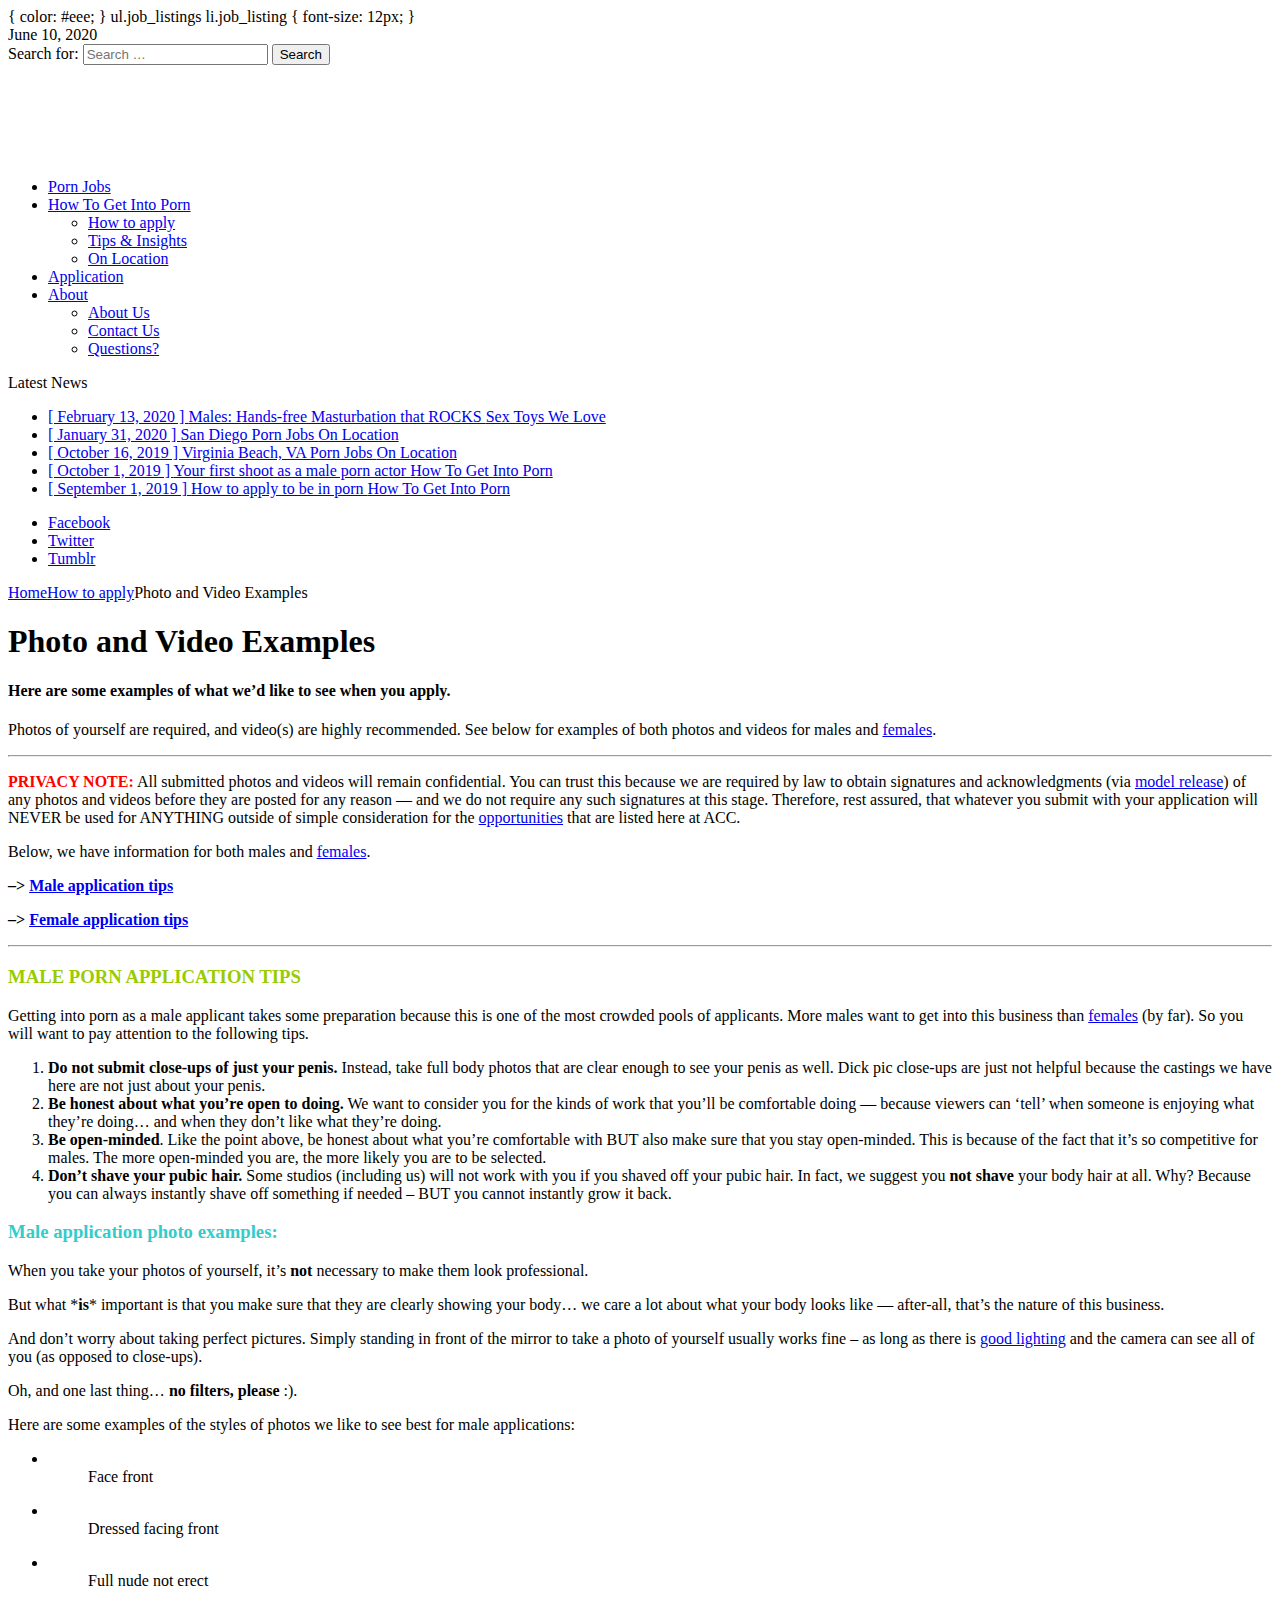
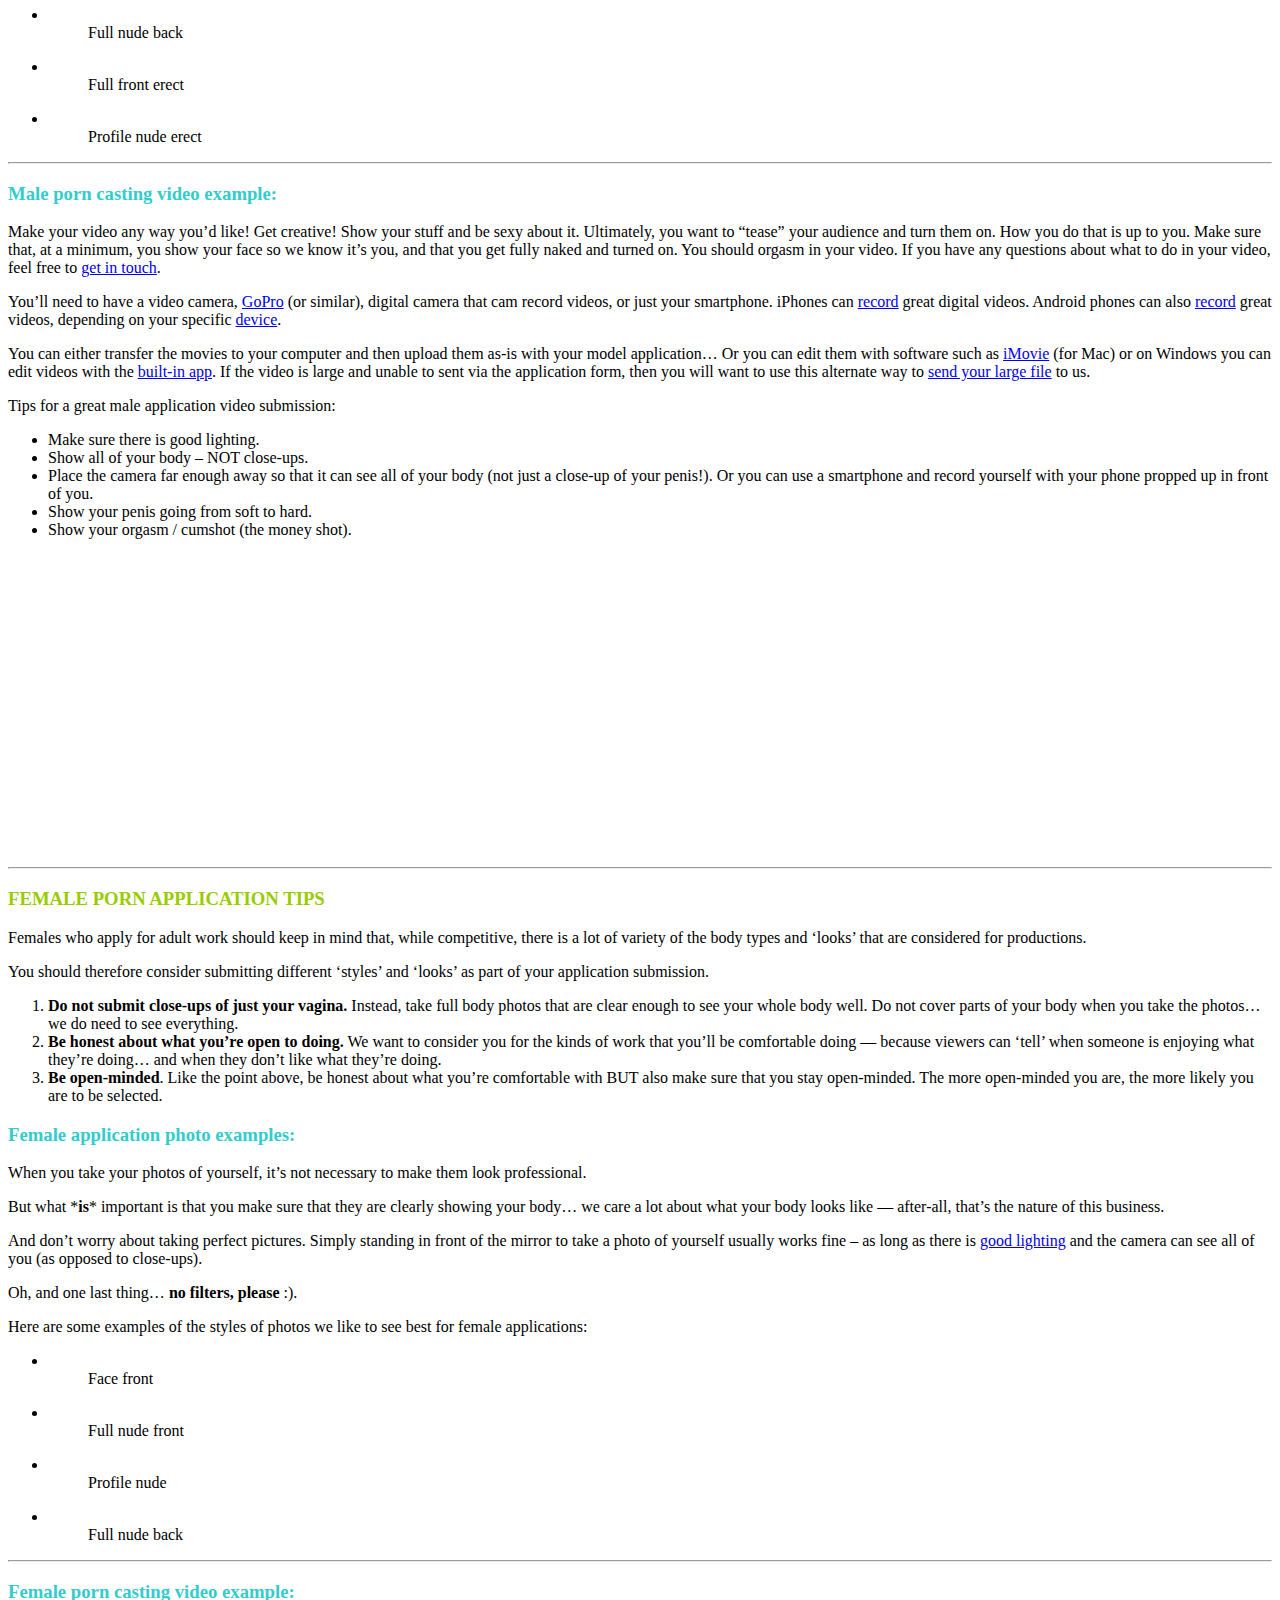
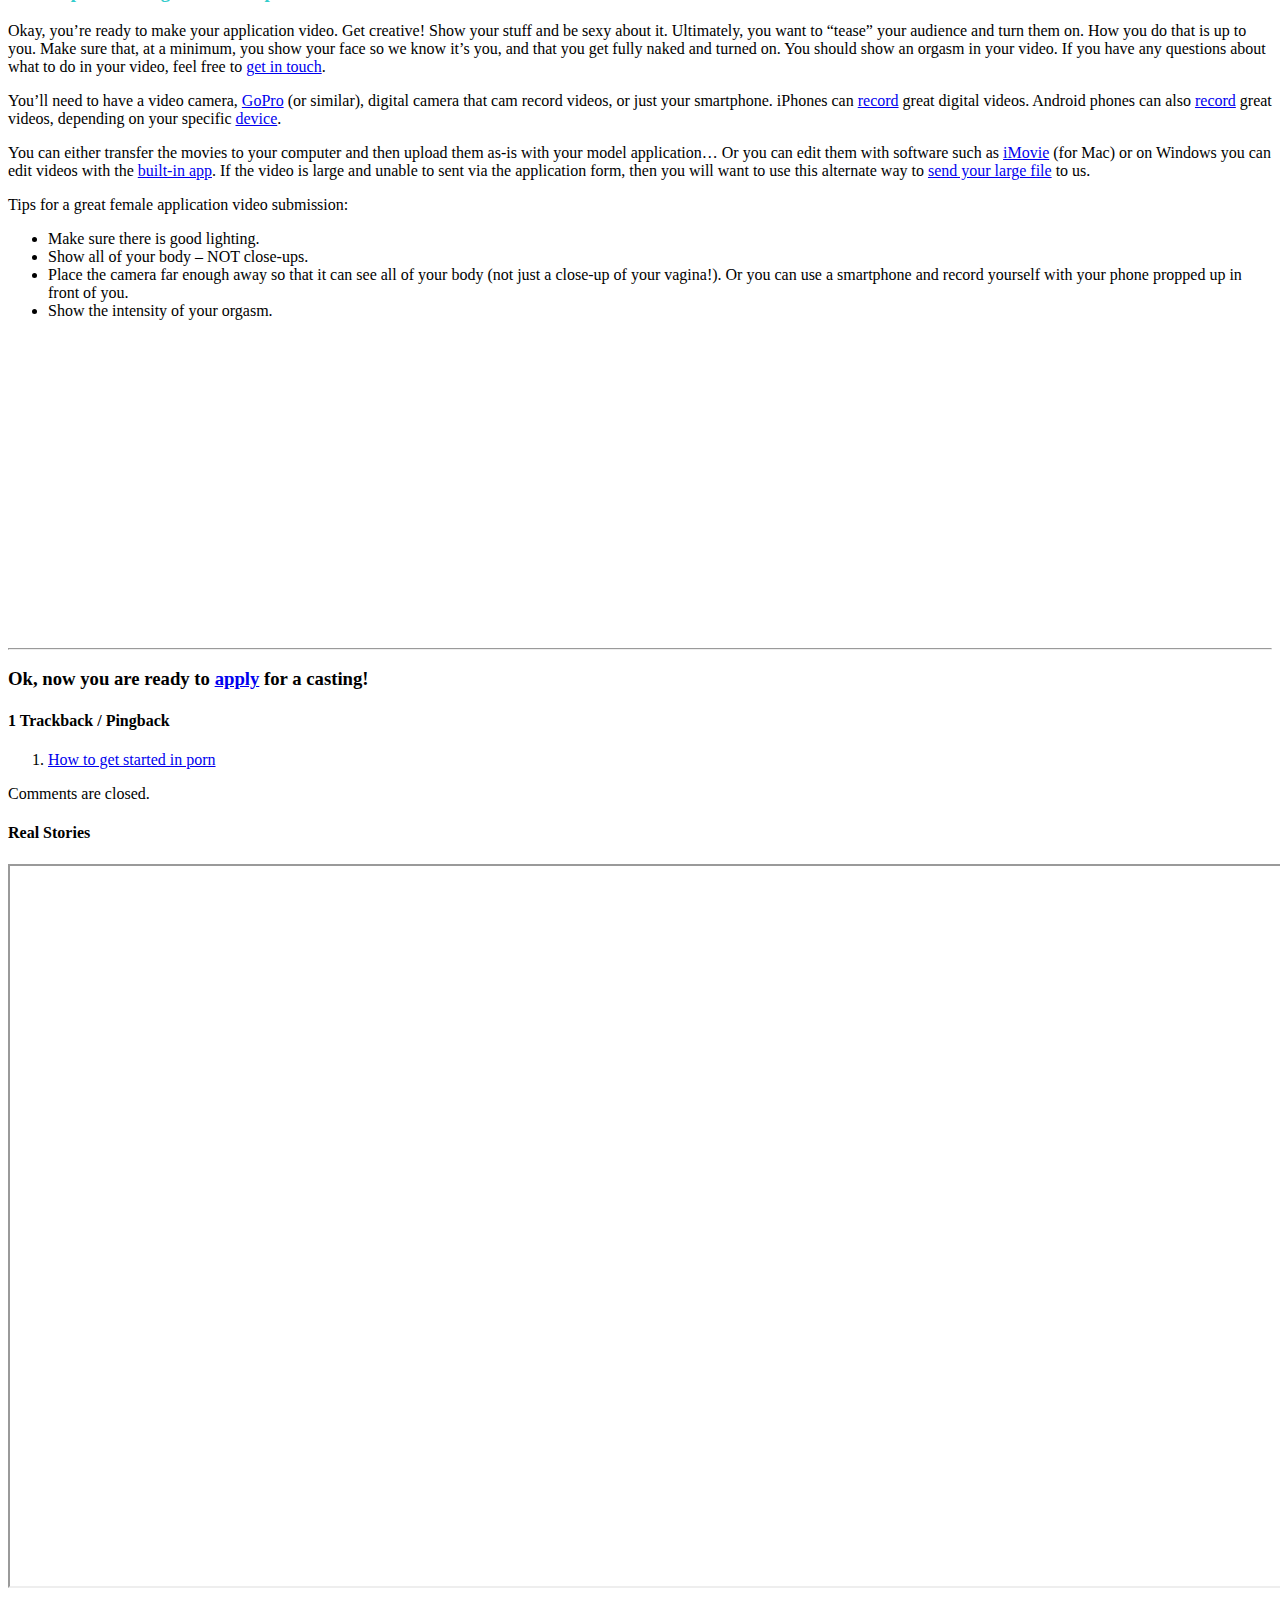
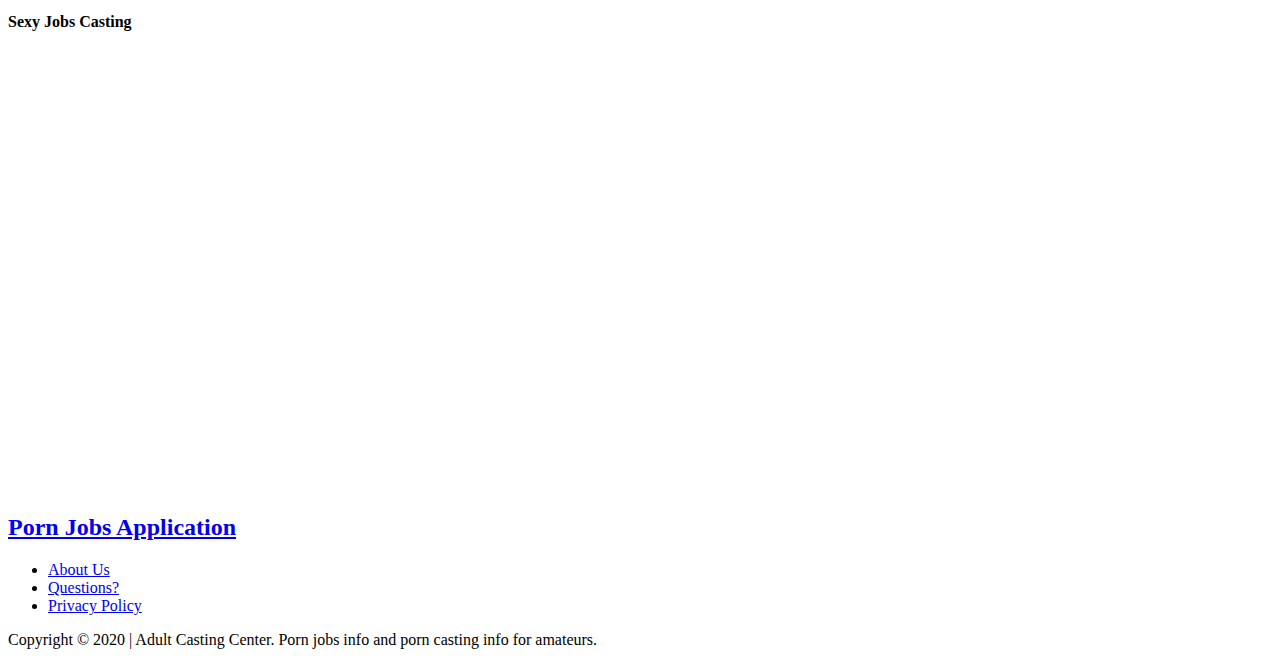
==== commit 73161e6b: "Update index.html" ====
--- a/index.html
+++ b/index.html
@@ -1,301 +1,101 @@
-<!DOCTYPE html>
-<html class="no-js mh-one-sb" lang="en-US">
+<!DOCTYPE html>
+<html class="no-js mh-one-sb" lang="en-US">
 
 <!-- Mirrored from www.adultcastingcenter.com/apply/photo-and-video-examples/ by HTTrack Website Copier/3.x [XR&CO'2014], Thu, 11 Jun 2020 02:49:37 GMT -->
 <!-- Added by HTTrack --><meta http-equiv="content-type" content="text/html;charset=UTF-8" /><!-- /Added by HTTrack -->
-<head>
-<meta charset="UTF-8">
-<meta name="viewport" content="width=device-width, initial-scale=1.0">
-<link rel="profile" href="../../../gmpg.org/xfn/11.html" />
-<link rel="pingback" href="../../xmlrpc.php" />
-<!-- Jetpack Site Verification Tags -->
-
-	<!-- This site is optimized with the Yoast SEO Premium plugin v14.2 - https://yoast.com/wordpress/plugins/seo/ -->
-	<title>Examples of porn application photos and videos</title>
-	<meta name="robots" content="index, follow" />
-	<meta name="googlebot" content="index, follow, max-snippet:-1, max-image-preview:large, max-video-preview:-1" />
-	<meta name="bingbot" content="index, follow, max-snippet:-1, max-image-preview:large, max-video-preview:-1" />
-	<link rel="canonical" href="index.html" />
-	<meta property="og:locale" content="en_US" />
-	<meta property="og:type" content="article" />
-	<meta property="og:title" content="Examples of porn application photos and videos" />
-	<meta property="og:description" content="Here are some examples of what we&#8217;d like to see when you apply. Photos of yourself are required, and video(s) are highly recommended. See below for examples of both photos and videos for males and [...]" />
-	<meta property="og:url" content="index.html" />
-	<meta property="og:site_name" content="Adult Casting Center" />
-	<meta property="article:publisher" content="https://www.facebook.com/adultcastingcenter/" />
-	<meta property="article:modified_time" content="2019-10-17T01:37:41+00:00" />
-	<meta property="og:image" content="../../../i0.wp.com/www.adultcastingcenter.com/wp-content/uploads/2017/05/star_white_logo_color_backgroundd809.jpg?fit=565%2C565&amp;ssl=1" />
-	<meta property="og:image:width" content="565" />
-	<meta property="og:image:height" content="565" />
-	<meta name="twitter:card" content="summary" />
-	<meta name="twitter:creator" content="@AdultCastingCtr" />
-	<meta name="twitter:site" content="@AdultCastingCtr" />
-	<script type="application/ld+json" class="yoast-schema-graph">{"@context":"https://schema.org","@graph":[{"@type":"Organization","@id":"https://www.adultcastingcenter.com/#organization","name":"Adult Casting Center","url":"https://www.adultcastingcenter.com/","sameAs":["https://www.facebook.com/adultcastingcenter/","https://www.youtube.com/channel/UCxblIdzuXyiUrjIovWycdZQ","https://twitter.com/AdultCastingCtr"],"logo":{"@type":"ImageObject","@id":"https://www.adultcastingcenter.com/#logo","inLanguage":"en-US","url":"https://i0.wp.com/www.adultcastingcenter.com/wp-content/uploads/2017/06/white_logo_color_background_small.png?fit=360%2C277&ssl=1","width":360,"height":277,"caption":"Adult Casting Center"},"image":{"@id":"https://www.adultcastingcenter.com/#logo"}},{"@type":"WebSite","@id":"https://www.adultcastingcenter.com/#website","url":"https://www.adultcastingcenter.com/","name":"Adult Casting Center","description":"Future Pornstars Start Here.","publisher":{"@id":"https://www.adultcastingcenter.com/#organization"},"potentialAction":[{"@type":"SearchAction","target":"https://www.adultcastingcenter.com/?s={search_term_string}","query-input":"required name=search_term_string"}],"inLanguage":"en-US"},{"@type":"ImageObject","@id":"https://www.adultcastingcenter.com/apply/photo-and-video-examples/#primaryimage","inLanguage":"en-US","url":"https://i0.wp.com/www.adultcastingcenter.com/wp-content/uploads/2017/05/star_white_logo_color_background.jpg?fit=565%2C565&ssl=1","width":565,"height":565,"caption":"Casting for porn jobs"},{"@type":"WebPage","@id":"https://www.adultcastingcenter.com/apply/photo-and-video-examples/#webpage","url":"https://www.adultcastingcenter.com/apply/photo-and-video-examples/","name":"Examples of porn application photos and videos","isPartOf":{"@id":"https://www.adultcastingcenter.com/#website"},"primaryImageOfPage":{"@id":"https://www.adultcastingcenter.com/apply/photo-and-video-examples/#primaryimage"},"datePublished":"2019-06-21T20:45:26+00:00","dateModified":"2019-10-17T01:37:41+00:00","inLanguage":"en-US","potentialAction":[{"@type":"ReadAction","target":["https://www.adultcastingcenter.com/apply/photo-and-video-examples/"]}]}]}</script>
-	<!-- / Yoast SEO Premium plugin. -->
-
-
-<link rel='dns-prefetch' href='../../../fonts.googleapis.com/index.html' />
-<link rel='dns-prefetch' href='../../../s.w.org/index.html' />
-<link rel="alternate" type="application/rss+xml" title="Adult Casting Center &raquo; Feed" href="../../feed/index.html" />
-<link rel="alternate" type="application/rss+xml" title="Adult Casting Center &raquo; Comments Feed" href="../../comments/feed/index.html" />
-<link rel="alternate" type="application/rss+xml" title="Adult Casting Center &raquo; Photo and Video Examples Comments Feed" href="feed/index.html" />
-<!-- This site uses the Google Analytics by MonsterInsights plugin v7.10.5 - Using Analytics tracking - https://www.monsterinsights.com/ -->
-<script type="text/javascript" data-cfasync="false">
-	var mi_version         = '7.10.5';
-	var mi_track_user      = true;
-	var mi_no_track_reason = '';
-	
-	var disableStr = 'ga-disable-UA-91728975-1';
-
-	/* Function to detect opted out users */
-	function __gaTrackerIsOptedOut() {
-		return document.cookie.indexOf(disableStr + '=true') > -1;
-	}
-
-	/* Disable tracking if the opt-out cookie exists. */
-	if ( __gaTrackerIsOptedOut() ) {
-		window[disableStr] = true;
-	}
-
-	/* Opt-out function */
-	function __gaTrackerOptout() {
-	  document.cookie = disableStr + '=true; expires=Thu, 31 Dec 2099 23:59:59 UTC; path=/';
-	  window[disableStr] = true;
-	}
-
-	if ( 'undefined' === typeof gaOptout ) {
-		function gaOptout() {
-			__gaTrackerOptout();
-		}
-	}
-	
-	if ( mi_track_user ) {
-		(function(i,s,o,g,r,a,m){i['GoogleAnalyticsObject']=r;i[r]=i[r]||function(){
-			(i[r].q=i[r].q||[]).push(arguments)},i[r].l=1*new Date();a=s.createElement(o),
-			m=s.getElementsByTagName(o)[0];a.async=1;a.src=g;m.parentNode.insertBefore(a,m)
-		})(window,document,'script','../../../www.google-analytics.com/analytics.js','__gaTracker');
-
-		__gaTracker('create', 'UA-91728975-1', 'auto');
-		__gaTracker('set', 'forceSSL', true);
-		__gaTracker('require', 'displayfeatures');
-		__gaTracker('send','pageview');
-	} else {
-		console.log( "" );
-		(function() {
-			/* https://developers.google.com/analytics/devguides/collection/analyticsjs/ */
-			var noopfn = function() {
-				return null;
-			};
-			var noopnullfn = function() {
-				return null;
-			};
-			var Tracker = function() {
-				return null;
-			};
-			var p = Tracker.prototype;
-			p.get = noopfn;
-			p.set = noopfn;
-			p.send = noopfn;
-			var __gaTracker = function() {
-				var len = arguments.length;
-				if ( len === 0 ) {
-					return;
-				}
-				var f = arguments[len-1];
-				if ( typeof f !== 'object' || f === null || typeof f.hitCallback !== 'function' ) {
-					console.log( 'Not running function __gaTracker(' + arguments[0] + " ....) because you are not being tracked. " + mi_no_track_reason );
-					return;
-				}
-				try {
-					f.hitCallback();
-				} catch (ex) {
-
-				}
-			};
-			__gaTracker.create = function() {
-				return new Tracker();
-			};
-			__gaTracker.getByName = noopnullfn;
-			__gaTracker.getAll = function() {
-				return [];
-			};
-			__gaTracker.remove = noopfn;
-			window['__gaTracker'] = __gaTracker;
-					})();
-		}
-</script>
-<!-- / Google Analytics by MonsterInsights -->
-		<script type="text/javascript">
-			window._wpemojiSettings = {"baseUrl":"https:\/\/s.w.org\/images\/core\/emoji\/12.0.0-1\/72x72\/","ext":".png","svgUrl":"https:\/\/s.w.org\/images\/core\/emoji\/12.0.0-1\/svg\/","svgExt":".svg","source":{"concatemoji":"https:\/\/www.adultcastingcenter.com\/wp-includes\/js\/wp-emoji-release.min.js?ver=5.4.1"}};
-			/*! This file is auto-generated */
-			!function(e,a,t){var r,n,o,i,p=a.createElement("canvas"),s=p.getContext&&p.getContext("2d");function c(e,t){var a=String.fromCharCode;s.clearRect(0,0,p.width,p.height),s.fillText(a.apply(this,e),0,0);var r=p.toDataURL();return s.clearRect(0,0,p.width,p.height),s.fillText(a.apply(this,t),0,0),r===p.toDataURL()}function l(e){if(!s||!s.fillText)return!1;switch(s.textBaseline="top",s.font="600 32px Arial",e){case"flag":return!c([127987,65039,8205,9895,65039],[127987,65039,8203,9895,65039])&&(!c([55356,56826,55356,56819],[55356,56826,8203,55356,56819])&&!c([55356,57332,56128,56423,56128,56418,56128,56421,56128,56430,56128,56423,56128,56447],[55356,57332,8203,56128,56423,8203,56128,56418,8203,56128,56421,8203,56128,56430,8203,56128,56423,8203,56128,56447]));case"emoji":return!c([55357,56424,55356,57342,8205,55358,56605,8205,55357,56424,55356,57340],[55357,56424,55356,57342,8203,55358,56605,8203,55357,56424,55356,57340])}return!1}function d(e){var t=a.createElement("script");t.src=e,t.defer=t.type="text/javascript",a.getElementsByTagName("head")[0].appendChild(t)}for(i=Array("flag","emoji"),t.supports={everything:!0,everythingExceptFlag:!0},o=0;o<i.length;o++)t.supports[i[o]]=l(i[o]),t.supports.everything=t.supports.everything&&t.supports[i[o]],"flag"!==i[o]&&(t.supports.everythingExceptFlag=t.supports.everythingExceptFlag&&t.supports[i[o]]);t.supports.everythingExceptFlag=t.supports.everythingExceptFlag&&!t.supports.flag,t.DOMReady=!1,t.readyCallback=function(){t.DOMReady=!0},t.supports.everything||(n=function(){t.readyCallback()},a.addEventListener?(a.addEventListener("DOMContentLoaded",n,!1),e.addEventListener("load",n,!1)):(e.attachEvent("onload",n),a.attachEvent("onreadystatechange",function(){"complete"===a.readyState&&t.readyCallback()})),(r=t.source||{}).concatemoji?d(r.concatemoji):r.wpemoji&&r.twemoji&&(d(r.twemoji),d(r.wpemoji)))}(window,document,window._wpemojiSettings);
-		</script>
-		<style type="text/css">
-img.wp-smiley,
-img.emoji {
-	display: inline !important;
-	border: none !important;
-	box-shadow: none !important;
-	height: 1em !important;
-	width: 1em !important;
-	margin: 0 .07em !important;
-	vertical-align: -0.1em !important;
-	background: none !important;
-	padding: 0 !important;
-}
-</style>
-	<link rel='stylesheet' id='wp-block-library-css'  href='../../../c0.wp.com/c/5.4.1/wp-includes/css/dist/block-library/style.min.css' type='text/css' media='all' />
-<style id='wp-block-library-inline-css' type='text/css'>
-.has-text-align-justify{text-align:justify;}
-</style>
-<link rel='stylesheet' id='essential-grid-plugin-settings-css'  href='../../wp-content/plugins/essential-grid/public/assets/css/settingsb6db.css?ver=2.3.3' type='text/css' media='all' />
-<link rel='stylesheet' id='tp-fontello-css'  href='../../wp-content/plugins/essential-grid/public/assets/font/fontello/css/fontellob6db.css?ver=2.3.3' type='text/css' media='all' />
-<link rel='stylesheet' id='mh-magazine-css'  href='../../wp-content/themes/mh-magazine/stylec063.css?ver=3.9.5' type='text/css' media='all' />
-<link rel='stylesheet' id='mh-font-awesome-css'  href='../../wp-content/themes/mh-magazine/includes/font-awesome.min.css' type='text/css' media='all' />
-<link rel='stylesheet' id='mh-google-fonts-css'  href='../../../fonts.googleapis.com/css39b2.css?family=Muli:300,400,400italic,600,700%7cJosefin+Sans:300,400,400italic,600,700' type='text/css' media='all' />
-<link rel='stylesheet' id='tablepress-default-css'  href='../../wp-content/tablepress-combined.min544b.css?ver=9' type='text/css' media='all' />
-<link rel='stylesheet' id='jetpack_css-css'  href='../../../c0.wp.com/p/jetpack/8.6.1/css/jetpack.css' type='text/css' media='all' />
-<script type='text/javascript'>
-/* <![CDATA[ */
-var monsterinsights_frontend = {"js_events_tracking":"true","download_extensions":"doc,pdf,ppt,zip,xls,docx,pptx,xlsx","inbound_paths":"[]","home_url":"https:\/\/www.adultcastingcenter.com","hash_tracking":"false"};
-/* ]]> */
-</script>
-<script type='text/javascript' src='../../wp-content/plugins/google-analytics-premium/assets/js/frontend.min0a8b.js?ver=7.10.5'></script>
-<script type='text/javascript' src='../../../c0.wp.com/c/5.4.1/wp-includes/js/jquery/jquery.js'></script>
-<script type='text/javascript' src='../../../c0.wp.com/c/5.4.1/wp-includes/js/jquery/jquery-migrate.min.js'></script>
-<script type='text/javascript' src='../../wp-content/themes/mh-magazine/js/scriptsc063.js?ver=3.9.5'></script>
-<link rel='https://api.w.org/' href='../../wp-json/index.html' />
-<link rel="EditURI" type="application/rsd+xml" title="RSD" href="../../xmlrpc0db0.php?rsd" />
-<link rel="wlwmanifest" type="application/wlwmanifest+xml" href="../../wp-includes/wlwmanifest.xml" /> 
-<meta name="generator" content="WordPress 5.4.1" />
-<link rel='shortlink' href='https://www.adultcastingcenter.com/?page_id=129' />
-<link rel="alternate" type="application/json+oembed" href="../../wp-json/oembed/1.0/embedaf9b.json?url=https%3A%2F%2Fwww.adultcastingcenter.com%2Fapply%2Fphoto-and-video-examples%2F" />
-<link rel="alternate" type="text/xml+oembed" href="../../wp-json/oembed/1.0/embede4ca?url=https%3A%2F%2Fwww.adultcastingcenter.com%2Fapply%2Fphoto-and-video-examples%2F&amp;format=xml" />
-
-<link rel='dns-prefetch' href='../../../i0.wp.com/index.html'/>
-<link rel='dns-prefetch' href='../../../i1.wp.com/index.html'/>
-<link rel='dns-prefetch' href='../../../i2.wp.com/index.html'/>
-<link rel='dns-prefetch' href='../../../c0.wp.com/index.html'/>
-<link rel='dns-prefetch' href='../../../widgets.wp.com/index.html'/>
-<link rel='dns-prefetch' href='../../../s0.wp.com/index.html'/>
-<link rel='dns-prefetch' href='../../../0.gravatar.com/index.html'/>
-<link rel='dns-prefetch' href='../../../1.gravatar.com/index.html'/>
-<link rel='dns-prefetch' href='../../../2.gravatar.com/index.html'/>
-<style type="text/css">
-.mh-header { background: #111111; }
-.mh-wrapper, .mh-widget-layout8 .mh-widget-title-inner, #mh-mobile .mh-slider-layout4 .mh-slider-caption { background: #111111; }
-.mh-breadcrumb, .entry-header .entry-meta, .mh-subheading-top, .mh-author-box, .mh-author-box-avatar, .mh-post-nav, .mh-comment-list .comment-body, .mh-comment-list .avatar, .mh-ping-list .mh-ping-item, .mh-ping-list .mh-ping-item:first-child, .mh-loop-description, .mh-loop-ad, .mh-sitemap-list > li, .mh-sitemap-list .children li, .mh-widget-layout7 .mh-widget-title, .mh-custom-posts-item, .mh-posts-large-item, .mh-posts-list-item, #mh-mobile .mh-posts-grid, #mh-mobile .mh-posts-grid-col, #mh-mobile .mh-posts-digest-wrap, #mh-mobile .mh-posts-digest-item, #mh-mobile .mh-posts-focus-item, .mh-category-column-item, .mh-user-item, .widget_archive li, .widget_categories li, .widget_pages li a, .widget_meta li, .widget_nav_menu .menu > li, .widget_rss li, .widget_recent_entries li, .recentcomments, .mh-box, table, td, th, pre { border-color: rgba(255, 255, 255, 0.3); }
-#mh-mobile .mh-posts-stacked-overlay-small { border-color: #111111; }
-.mh-navigation li:hover, .mh-navigation ul li:hover > ul, .mh-main-nav-wrap, .mh-main-nav, .mh-social-nav li a:hover, .entry-tags li, .mh-slider-caption, .mh-widget-layout8 .mh-widget-title .mh-footer-widget-title-inner, .mh-widget-col-1 .mh-slider-caption, .mh-widget-col-1 .mh-posts-lineup-caption, .mh-carousel-layout1, .mh-spotlight-widget, .mh-social-widget li a, .mh-author-bio-widget, .mh-footer-widget .mh-tab-comment-excerpt, .mh-nip-item:hover .mh-nip-overlay, .mh-widget .tagcloud a, .mh-footer-widget .tagcloud a, .mh-footer, .mh-copyright-wrap, input[type=submit]:hover, #infinite-handle span:hover { background: #232323; }
-.mh-extra-nav-bg { background: rgba(35, 35, 35, 0.2); }
-.mh-slider-caption, .mh-posts-stacked-title, .mh-posts-lineup-caption { background: #232323; background: rgba(35, 35, 35, 0.8); }
-@media screen and (max-width: 900px) { #mh-mobile .mh-slider-caption, #mh-mobile .mh-posts-lineup-caption { background: rgba(35, 35, 35, 1); } }
-.slicknav_menu, .slicknav_nav ul, #mh-mobile .mh-footer-widget .mh-posts-stacked-overlay { border-color: #232323; }
-.mh-copyright, .mh-copyright a { color: #fff; }
-.mh-subheader, .page-numbers, a .pagelink, .mh-widget-layout3 .mh-widget-title, .mh-widget .search-form, .mh-tab-button, .mh-tab-content, .mh-nip-widget, .mh-magazine-facebook-page-widget, .mh-social-widget, .mh-posts-horizontal-widget, .mh-ad-spot, .mh-info-spot { background: #383838; }
-.mh-tab-post-item { border-color: rgba(255, 255, 255, 0.3); }
-.mh-tab-comment-excerpt { background: rgba(255, 255, 255, 0.6); }
-body, a, blockquote, blockquote cite, .post .entry-title, .page-title, .entry-content h1, .entry-content h2, .entry-content h3, .entry-content h4, .entry-content h5, .entry-content h6, .wp-caption-text, .wp-block-image figcaption, .wp-block-audio figcaption, #respond .comment-reply-title, #respond #cancel-comment-reply-link, #respond .logged-in-as a, .mh-ping-list .mh-ping-item a, .mh-widget-layout1 .mh-widget-title, .mh-widget-layout7 .mh-widget-title, .mh-widget-layout8 .mh-widget-title, .mh-slider-layout4 .mh-slider-caption, .mh-slider-layout4 .mh-slider-caption a, .mh-slider-layout4 .mh-slider-caption a:hover { color: #bababa; }
-#mh-mobile .mh-header-nav li:hover a, .mh-main-nav li a, .mh-extra-nav li:hover a, .mh-footer-nav li:hover a, .mh-social-nav li:hover .fa-mh-social, .mh-main-nav-wrap .slicknav_menu a, .mh-main-nav-wrap .slicknav_menu a:hover, .entry-tags a, .mh-slider-caption, .mh-slider-caption a, .mh-slider-caption a:hover, .mh-spotlight-widget, #mh-mobile .mh-spotlight-widget a, #mh-mobile .mh-spotlight-widget a:hover, .mh-spotlight-widget .mh-spotlight-meta, .mh-posts-stacked-title a, .mh-posts-stacked-title a:hover, .mh-posts-lineup-widget a, .mh-posts-lineup-widget a:hover, .mh-posts-lineup-caption, .mh-footer-widget .mh-tabbed-widget, .mh-footer-widget .mh-tabbed-widget a, .mh-footer-widget .mh-tabbed-widget a:hover, .mh-author-bio-title, .mh-author-bio-text, .mh-social-widget .fa-mh-social, .mh-footer, .mh-footer a, .mh-footer a:hover, .mh-footer .mh-meta, .mh-footer .mh-meta a, .mh-footer .mh-meta a:hover, .mh-footer .wp-caption-text, .mh-widget-layout1 .mh-widget-title.mh-footer-widget-title, .mh-widget-layout1 .mh-widget-title.mh-footer-widget-title a, .mh-widget-layout3 .mh-widget-title.mh-footer-widget-title, .mh-widget-layout3 .mh-widget-title.mh-footer-widget-title a, .mh-widget-layout7 .mh-widget-title.mh-footer-widget-title, .mh-widget-layout7 .mh-widget-title.mh-footer-widget-title a, .mh-widget-layout8 .mh-widget-title.mh-footer-widget-title, .mh-widget-layout8 .mh-widget-title.mh-footer-widget-title a, .mh-copyright, .mh-copyright a, .mh-copyright a:hover, .tagcloud a, .mh-tabbed-widget .tagcloud a, input[type=submit]:hover, #infinite-handle span:hover { color: #0097ce; }
-.mh-main-nav-wrap .slicknav_menu .slicknav_icon-bar { background: #0097ce; }
-.mh-header-nav-bottom li a, .mh-social-nav-bottom .fa-mh-social, .mh-boxed-layout .mh-ticker-item-bottom a, .mh-header-date-bottom, .page-numbers, a .pagelink, .mh-widget-layout3 .mh-widget-title, .mh-widget-layout3 .mh-widget-title a, .mh-tabbed-widget, .mh-tabbed-widget a, .mh-posts-horizontal-title a { color: #ffffff; }
-.mh-meta, .mh-meta a, .mh-breadcrumb, .mh-breadcrumb a, .mh-comment-list .comment-meta, .mh-comment-list .comment-meta a, .mh-comment-list .comment-reply-link, .mh-user-data, .widget_rss .rss-date, .widget_rss cite { color: #bababa; }
-.entry-content a { color: #0097ce; }
-</style>
-<!--[if lt IE 9]>
-<script src="https://www.adultcastingcenter.com/wp-content/themes/mh-magazine/js/css3-mediaqueries.js"></script>
-<![endif]-->
-<style type="text/css">
-h1, h2, h3, h4, h5, h6, .mh-custom-posts-small-title { font-family: "Josefin Sans", sans-serif; }
-body { font-family: "Muli", sans-serif; }
-</style>
-<style id='job_manager_colors'>
-.job-type.term-743, .job-type.part-time { color: #81d742; } 
-</style>
-<style type="text/css" id="custom-background-css">
-body.custom-background { background-color: #4f4f4f; }
-</style>
-				<style type="text/css">
-				/* If html does not have either class, do not show lazy loaded images. */
-				html:not( .jetpack-lazy-images-js-enabled ):not( .js ) .jetpack-lazy-image {
-					display: none;
-				}
-			</style>
-			<script>
-				document.documentElement.classList.add(
-					'jetpack-lazy-images-js-enabled'
-				);
-			</script>
-		<link rel="icon" href="../../../i1.wp.com/www.adultcastingcenter.com/wp-content/uploads/2019/07/cropped-star_white_logo_color_backgrounde43b.jpg?fit=32%2C32&amp;ssl=1" sizes="32x32" />
-<link rel="icon" href="../../../i1.wp.com/www.adultcastingcenter.com/wp-content/uploads/2019/07/cropped-star_white_logo_color_background98d8.jpg?fit=192%2C192&amp;ssl=1" sizes="192x192" />
-<link rel="apple-touch-icon" href="../../../i1.wp.com/www.adultcastingcenter.com/wp-content/uploads/2019/07/cropped-star_white_logo_color_backgroundf9b5.jpg?fit=180%2C180&amp;ssl=1" />
-<meta name="msapplication-TileImage" content="https://i1.wp.com/www.adultcastingcenter.com/wp-content/uploads/2019/07/cropped-star_white_logo_color_background.jpg?fit=270%2C270&#038;ssl=1" />
-			<style type="text/css" id="wp-custom-css">
-				h1, h2, h3, h4, h5, h6 
-{  
-color: #eee; 
-}
-ul.job_listings li.job_listing {
-font-size: 12px;
-}			</style>
-		</head>
-<body id="mh-mobile" class="page-template-default page page-id-129 page-child parent-pageid-9 custom-background wp-custom-logo mh-boxed-layout mh-right-sb mh-loop-layout1 mh-widget-layout3 mh-magazine" itemscope="itemscope" itemtype="https://schema.org/WebPage">
-<div class="mh-container mh-container-outer">
-<div class="mh-header-nav-mobile clearfix"></div>
-	<div class="mh-preheader">
-    	<div class="mh-container mh-container-inner mh-row clearfix">
-							<div class="mh-header-bar-content mh-header-bar-top-left mh-col-2-3 clearfix">
-											<div class="mh-header-date mh-header-date-top">
-							June 10, 2020						</div>
-									</div>
-										<div class="mh-header-bar-content mh-header-bar-top-right mh-col-1-3 clearfix">
-											<aside class="mh-header-search mh-header-search-top">
-							<form role="search" method="get" class="search-form" action="https://www.adultcastingcenter.com/">
-				<label>
-					<span class="screen-reader-text">Search for:</span>
-					<input type="search" class="search-field" placeholder="Search &hellip;" value="" name="s" />
-				</label>
-				<input type="submit" class="search-submit" value="Search" />
-			</form>						</aside>
-									</div>
-					</div>
-	</div>
-<header class="mh-header" itemscope="itemscope" itemtype="https://schema.org/WPHeader">
-	<div class="mh-container mh-container-inner clearfix">
-		<div class="mh-custom-header clearfix">
-<div class="mh-header-columns mh-row clearfix">
-<div class="mh-col-1-1 mh-site-identity">
-<div class="mh-site-logo" role="banner" itemscope="itemscope" itemtype="https://schema.org/Brand">
-<a href="https://www.adultcastingcenter.com/" class="custom-logo-link" rel="home"><img width="285" height="93" src="../../../i1.wp.com/www.adultcastingcenter.com/wp-content/uploads/2017/05/white_logo_transparent_background_small3757.png?fit=285%2C93&amp;ssl=1" class="custom-logo jetpack-lazy-image" alt="Porn jobs around the world. United States, Canada, Australia, UK, Ireland, Germany, Spain, France, Sweden, Russia, and more!" data-lazy-src="https://i1.wp.com/www.adultcastingcenter.com/wp-content/uploads/2017/05/white_logo_transparent_background_small.png?fit=285%2C93&amp;ssl=1&amp;is-pending-load=1" srcset="[data-uri]" /></a></div>
-</div>
-</div>
-</div>
-	</div>
-	<div class="mh-main-nav-wrap">
-		<nav class="mh-navigation mh-main-nav mh-container mh-container-inner clearfix" itemscope="itemscope" itemtype="https://schema.org/SiteNavigationElement">
-			<div class="menu-main-container"><ul id="menu-main" class="menu"><li id="menu-item-697" class="menu-item menu-item-type-post_type menu-item-object-page menu-item-697"><a href="https://www.adultcastingcenter.com/porn-casting/">Porn Jobs</a></li>
-<li id="menu-item-751" class="menu-item menu-item-type-taxonomy menu-item-object-category menu-item-has-children menu-item-751"><a href="https://www.adultcastingcenter.com/category/getting-into-porn/">How To Get Into Porn</a>
-<ul class="sub-menu">
-	<li id="menu-item-698" class="menu-item menu-item-type-post_type menu-item-object-page current-page-ancestor menu-item-698"><a href="https://www.adultcastingcenter.com/apply/">How to apply</a></li>
-	<li id="menu-item-5554" class="menu-item menu-item-type-taxonomy menu-item-object-category menu-item-5554"><a href="https://www.adultcastingcenter.com/category/porn-tips-insights/">Tips &#038; Insights</a></li>
-	<li id="menu-item-5555" class="menu-item menu-item-type-taxonomy menu-item-object-category menu-item-5555"><a href="https://www.adultcastingcenter.com/category/casting-locations/">On Location</a></li>
-</ul>
-</li>
-<li id="menu-item-5620" class="menu-item menu-item-type-post_type menu-item-object-post menu-item-5620"><a href="https://www.adultcastingcenter.com/porn-jobs-application/">Application</a></li>
-<li id="menu-item-699" class="menu-item menu-item-type-post_type menu-item-object-page menu-item-has-children menu-item-699"><a href="https://www.adultcastingcenter.com/about-adult-casting-center/">About</a>
-<ul class="sub-menu">
-	<li id="menu-item-1059" class="menu-item menu-item-type-post_type menu-item-object-page menu-item-1059"><a href="https://www.adultcastingcenter.com/about-adult-casting-center/">About Us</a></li>
-	<li id="menu-item-5601" class="menu-item menu-item-type-custom menu-item-object-custom menu-item-5601"><a href="https://www.adultcastingcenter.com/about-adult-casting-center#contact-us">Contact Us</a></li>
-	<li id="menu-item-700" class="menu-item menu-item-type-post_type menu-item-object-page menu-item-700"><a href="https://www.adultcastingcenter.com/contact-us-questions-about-being-in-porn/">Questions?</a></li>
-</ul>
-</li>
-</ul></div>		</nav>
-	</div>
-	</header>
-	<div class="mh-subheader">
-		<div class="mh-container mh-container-inner mh-row clearfix">
-							<div class="mh-header-bar-content mh-header-bar-bottom-left mh-col-2-3 clearfix">
-											<div class="mh-header-ticker mh-header-ticker-bottom">
+<head>
+<meta charset="UTF-8">
+<meta name="viewport" content="width=device-width, initial-scale=1.0">
+<link rel="profile" href="../../../gmpg.org/xfn/11.html" />
+<link rel="pingback" href="../../xmlrpc.php" />
+<!-- Jetpack Site Verification Tags -->
+
+	<!-- This site is optimized with the Yoast SEO Premium plugin v14.2 - https://yoast.com/wordpress/plugins/seo/ -->
+	<title>Examples of porn application photos and videos</title>
+	<meta name="robots" content="index, follow" />
+	<meta name="googlebot" content="index, follow, max-snippet:-1, max-image-preview:large, max-video-preview:-1" />
+	<meta name="bingbot" content="index, follow, max-snippet:-1, max-image-preview:large, max-video-preview:-1" />
+	<link rel="canonical" href="index.html" />
+	<meta property="og:locale" content="en_US" />
+	<meta property="og:type" content="article" />
+	<meta property="og:title" content="Examples of porn application photos and videos" />
+	<meta property="og:description" content="Here are some examples of what we&#8217;d like to see when you apply. Photos of yourself are required, and video(s) are highly recommended. See below for examples of both photos and videos for males and [...]" />
+	<meta property="og:url" content="index.html" />
+	<meta property="og:site_name" content="Adult Casting Center" />
+	<meta property="article:publisher" content="https://www.facebook.com/adultcastingcenter/" />
+	<meta property="article:modified_time" content="2019-10-17T01:37:41+00:00" />
+	<meta property="og:image" content="../../../i0.wp.com/www.adultcastingcenter.com/wp-content/uploads/2017/05/star_white_logo_color_backgroundd809.jpg?fit=565%2C565&amp;ssl=1" />
+	<meta property="og:image:width" content="565" />
+	<meta property="og:image:height" content="565" />
+	<meta name="twitter:card" content="summary" />
+	<meta name="twitter:creator" content="@AdultCastingCtr" />
+	<meta name="twitter:site" content="@AdultCastingCtr" />
+	<script type="application/ld+json" class="yoast-schema-graph">{"@context":"https://schema.org","@graph":[{"@type":"Organization","@id":"https://www.adultcastingcenter.com/#organization","name":"Adult Casting Center","url":"https://www.adultcastingcenter.com/","sameAs":["https://www.facebook.com/adultcastingcenter/","https://www.youtube.com/channel/UCxblIdzuXyiUrjIovWycdZQ","https://twitter.com/AdultCastingCtr"],"logo":{"@type":"ImageObject","@id":"https://www.adultcastingcenter.com/#logo","inLanguage":"en-US","url":"https://i0.wp.com/www.adultcastingcenter.com/wp-content/uploads/2017/06/white_logo_color_background_small.png?fit=360%2C277&ssl=1","width":360,"height":277,"caption":"Adult Casting Center"},"image":{"@id":"https://www.adultcastingcenter.com/#logo"}},{"@type":"WebSite","@id":"https://www.adultcastingcenter.com/#website","url":"https://www.adultcastingcenter.com/","name":"Adult Casting Center","description":"Future Pornstars Start Here.","publisher":{"@id":"https://www.adultcastingcenter.com/#organization"},"potentialAction":[{"@type":"SearchAction","target":"https://www.adultcastingcenter.com/?s={search_term_string}","query-input":"required name=search_term_string"}],"inLanguage":"en-US"},{"@type":"ImageObject","@id":"https://www.adultcastingcenter.com/apply/photo-and-video-examples/#primaryimage","inLanguage":"en-US","url":"https://i0.wp.com/www.adultcastingcenter.com/wp-content/uploads/2017/05/star_white_logo_color_background.jpg?fit=565%2C565&ssl=1","width":565,"height":565,"caption":"Casting for porn jobs"},{"@type":"WebPage","@id":"https://www.adultcastingcenter.com/apply/photo-and-video-examples/#webpage","url":"https://www.adultcastingcenter.com/apply/photo-and-video-examples/","name":"Examples of porn application photos and videos","isPartOf":{"@id":"https://www.adultcastingcenter.com/#website"},"primaryImageOfPage":{"@id":"https://www.adultcastingcenter.com/apply/photo-and-video-examples/#primaryimage"},"datePublished":"2019-06-21T20:45:26+00:00","dateModified":"2019-10-17T01:37:41+00:00","inLanguage":"en-US","potentialAction":[{"@type":"ReadAction","target":["https://www.adultcastingcenter.com/apply/photo-and-video-examples/"]}]}]}</script>
+	<!-- / Yoast SEO Premium plugin. -->
+{  
+color: #eee; 
+}
+ul.job_listings li.job_listing {
+font-size: 12px;
+}			</style>
+		</head>
+<body id="mh-mobile" class="page-template-default page page-id-129 page-child parent-pageid-9 custom-background wp-custom-logo mh-boxed-layout mh-right-sb mh-loop-layout1 mh-widget-layout3 mh-magazine" itemscope="itemscope" itemtype="https://schema.org/WebPage">
+<div class="mh-container mh-container-outer">
+<div class="mh-header-nav-mobile clearfix"></div>
+	<div class="mh-preheader">
+    	<div class="mh-container mh-container-inner mh-row clearfix">
+							<div class="mh-header-bar-content mh-header-bar-top-left mh-col-2-3 clearfix">
+											<div class="mh-header-date mh-header-date-top">
+							June 10, 2020						</div>
+									</div>
+										<div class="mh-header-bar-content mh-header-bar-top-right mh-col-1-3 clearfix">
+											<aside class="mh-header-search mh-header-search-top">
+							<form role="search" method="get" class="search-form" action="https://www.adultcastingcenter.com/">
+				<label>
+					<span class="screen-reader-text">Search for:</span>
+					<input type="search" class="search-field" placeholder="Search &hellip;" value="" name="s" />
+				</label>
+				<input type="submit" class="search-submit" value="Search" />
+			</form>						</aside>
+									</div>
+					</div>
+	</div>
+<header class="mh-header" itemscope="itemscope" itemtype="https://schema.org/WPHeader">
+	<div class="mh-container mh-container-inner clearfix">
+		<div class="mh-custom-header clearfix">
+<div class="mh-header-columns mh-row clearfix">
+<div class="mh-col-1-1 mh-site-identity">
+<div class="mh-site-logo" role="banner" itemscope="itemscope" itemtype="https://schema.org/Brand">
+<a href="https://www.adultcastingcenter.com/" class="custom-logo-link" rel="home"><img width="285" height="93" src="../../../i1.wp.com/www.adultcastingcenter.com/wp-content/uploads/2017/05/white_logo_transparent_background_small3757.png?fit=285%2C93&amp;ssl=1" class="custom-logo jetpack-lazy-image" alt="Porn jobs around the world. United States, Canada, Australia, UK, Ireland, Germany, Spain, France, Sweden, Russia, and more!" data-lazy-src="https://i1.wp.com/www.adultcastingcenter.com/wp-content/uploads/2017/05/white_logo_transparent_background_small.png?fit=285%2C93&amp;ssl=1&amp;is-pending-load=1" srcset="[data-uri]" /></a></div>
+</div>
+</div>
+</div>
+	</div>
+	<div class="mh-main-nav-wrap">
+		<nav class="mh-navigation mh-main-nav mh-container mh-container-inner clearfix" itemscope="itemscope" itemtype="https://schema.org/SiteNavigationElement">
+			<div class="menu-main-container"><ul id="menu-main" class="menu"><li id="menu-item-697" class="menu-item menu-item-type-post_type menu-item-object-page menu-item-697"><a href="https://www.adultcastingcenter.com/porn-casting/">Porn Jobs</a></li>
+<li id="menu-item-751" class="menu-item menu-item-type-taxonomy menu-item-object-category menu-item-has-children menu-item-751"><a href="https://www.adultcastingcenter.com/category/getting-into-porn/">How To Get Into Porn</a>
+<ul class="sub-menu">
+	<li id="menu-item-698" class="menu-item menu-item-type-post_type menu-item-object-page current-page-ancestor menu-item-698"><a href="https://www.adultcastingcenter.com/apply/">How to apply</a></li>
+	<li id="menu-item-5554" class="menu-item menu-item-type-taxonomy menu-item-object-category menu-item-5554"><a href="https://www.adultcastingcenter.com/category/porn-tips-insights/">Tips &#038; Insights</a></li>
+	<li id="menu-item-5555" class="menu-item menu-item-type-taxonomy menu-item-object-category menu-item-5555"><a href="https://www.adultcastingcenter.com/category/casting-locations/">On Location</a></li>
+</ul>
+</li>
+<li id="menu-item-5620" class="menu-item menu-item-type-post_type menu-item-object-post menu-item-5620"><a href="https://www.adultcastingcenter.com/porn-jobs-application/">Application</a></li>
+<li id="menu-item-699" class="menu-item menu-item-type-post_type menu-item-object-page menu-item-has-children menu-item-699"><a href="https://www.adultcastingcenter.com/about-adult-casting-center/">About</a>
+<ul class="sub-menu">
+	<li id="menu-item-1059" class="menu-item menu-item-type-post_type menu-item-object-page menu-item-1059"><a href="https://www.adultcastingcenter.com/about-adult-casting-center/">About Us</a></li>
+	<li id="menu-item-5601" class="menu-item menu-item-type-custom menu-item-object-custom menu-item-5601"><a href="https://www.adultcastingcenter.com/about-adult-casting-center#contact-us">Contact Us</a></li>
+	<li id="menu-item-700" class="menu-item menu-item-type-post_type menu-item-object-page menu-item-700"><a href="https://www.adultcastingcenter.com/contact-us-questions-about-being-in-porn/">Questions?</a></li>
+</ul>
+</li>
+</ul></div>		</nav>
+	</div>
+	</header>
+	<div class="mh-subheader">
+		<div class="mh-container mh-container-inner mh-row clearfix">
+							<div class="mh-header-bar-content mh-header-bar-bottom-left mh-col-2-3 clearfix">
+											<div class="mh-header-ticker mh-header-ticker-bottom">
 							<div class="mh-ticker-bottom">
 			<div class="mh-ticker-title mh-ticker-title-bottom">
 			Latest News<i class="fa fa-chevron-right"></i>		</div>
@@ -352,553 +152,553 @@
 											</a>
 				</li>		</ul>
 	</div>
-</div>						</div>
-									</div>
-										<div class="mh-header-bar-content mh-header-bar-bottom-right mh-col-1-3 clearfix">
-											<nav class="mh-social-icons mh-social-nav mh-social-nav-bottom clearfix" itemscope="itemscope" itemtype="https://schema.org/SiteNavigationElement">
-							<div class="menu-social-icons-menu-container"><ul id="menu-social-icons-menu" class="menu"><li id="menu-item-1078" class="menu-item menu-item-type-custom menu-item-object-custom menu-item-1078"><a href="https://www.facebook.com/adultcastingcenter/"><i class="fa fa-mh-social"></i><span class="screen-reader-text">Facebook</span></a></li>
-<li id="menu-item-1077" class="menu-item menu-item-type-custom menu-item-object-custom menu-item-1077"><a href="https://twitter.com/AdultCastingCtr"><i class="fa fa-mh-social"></i><span class="screen-reader-text">Twitter</span></a></li>
-<li id="menu-item-1079" class="menu-item menu-item-type-custom menu-item-object-custom menu-item-1079"><a href="https://adultcastingcenter.tumblr.com/"><i class="fa fa-mh-social"></i><span class="screen-reader-text">Tumblr</span></a></li>
-</ul></div>						</nav>
-									</div>
-					</div>
-	</div>
-<div class="mh-wrapper clearfix">
-	<div class="mh-main clearfix">
-    	<div id="main-content" class="mh-content" role="main" itemprop="mainContentOfPage"><nav class="mh-breadcrumb" itemscope itemtype="http://schema.org/BreadcrumbList"><span itemprop="itemListElement" itemscope itemtype="http://schema.org/ListItem"><a href="https://www.adultcastingcenter.com/" itemprop="item"><span itemprop="name">Home</span></a><meta itemprop="position" content="1" /></span><span class="mh-breadcrumb-delimiter"><i class="fa fa-angle-right"></i></span><span itemprop="itemListElement" itemscope itemtype="http://schema.org/ListItem"><a href="https://www.adultcastingcenter.com/apply/" itemprop="item"><span itemprop="name">How to apply</span></a><meta itemprop="position" content="2" /></span><span class="mh-breadcrumb-delimiter"><i class="fa fa-angle-right"></i></span>Photo and Video Examples</nav>
-<article id="page-129" class="post-129 page type-page status-publish has-post-thumbnail">
-	<header class="page-header">
-		<h1 class="entry-title page-title">Photo and Video Examples</h1>	</header>
-		<div class="entry-content clearfix">
-		
-<h4>Here are some examples of what we&#8217;d like to see when you apply. </h4>
-
-
-
-<p>Photos of yourself are required, and video(s) are highly recommended. See below for examples of both photos and videos for males and <a class="thirstylink" title="Porn Jobs for Females Adult Video &amp; Photo Shoots 5503" href="https://www.adultcastingcenter.com/casting/porn-jobs-for-females-adult-video-photo-shoots/" data-shortcode="true">females</a>.</p>
-
-
-
-<hr class="wp-block-separator"/>
-
-
-
-<p><span style="color: #ff0000;"><strong>PRIVACY NOTE:</strong></span> All submitted photos and videos will remain confidential. You can trust this because we are required by law to obtain signatures and acknowledgments (via <a href="https://www.adultcastingcenter.com/info-about-getting-into-porn/model-release-information/">model release</a>) of any photos and videos before they are posted for any reason &#8212; and we do not require any such signatures at this stage. Therefore, rest assured, that whatever you submit with your application will NEVER be used for ANYTHING outside of simple consideration for the <a href="https://www.adultcastingcenter.com/porn-casting/">opportunities</a> that are listed here at ACC.</p>
-
-
-
-<p>Below, we have information for both males and <a class="thirstylink" title="Porn Jobs for Females Adult Video &amp; Photo Shoots 5503" href="https://www.adultcastingcenter.com/casting/porn-jobs-for-females-adult-video-photo-shoots/" data-shortcode="true">females</a>.</p>
-
-
-
-<p class="has-medium-font-size"><strong>&#8211;> <a href="https://www.adultcastingcenter.com/apply/photo-and-video-examples#male-porn-application-tips">Male application tips</a></strong></p>
-
-
-
-<p class="has-medium-font-size"><strong>&#8211;> <a href="https://www.adultcastingcenter.com/apply/photo-and-video-examples#female-porn-application-tips">Female application tips</a></strong></p>
-
-
-
-<hr class="wp-block-separator"/>
-
-
-
-<h3 id="male-porn-application-tips"><span style="color: #99cc00;">MALE PORN APPLICATION TIPS</span></h3>
-
-
-
-<p>Getting into porn as a male applicant takes some preparation because this is one of the most crowded pools of applicants. More males want to get into this business than <a class="thirstylink" title="Porn Jobs for Females Adult Video &amp; Photo Shoots 5503" href="https://www.adultcastingcenter.com/casting/porn-jobs-for-females-adult-video-photo-shoots/" data-shortcode="true">females</a> (by far). So you will want to pay attention to the following tips.</p>
-
-
-
-<ol><li><strong>Do not submit close-ups of just your penis. </strong>Instead, take full body photos that are clear enough to see your penis as well. Dick pic close-ups are just not helpful because the castings we have here are not just about your penis.</li><li><strong>Be honest about what you&#8217;re open to doing.</strong> We want to consider you for the kinds of work that you&#8217;ll be comfortable doing &#8212; because viewers can &#8216;tell&#8217; when someone is enjoying what they&#8217;re doing&#8230; and when they don&#8217;t like what they&#8217;re doing.</li><li><strong>Be open-minded</strong>. Like the point above, be honest about what you&#8217;re comfortable with BUT also make sure that you stay open-minded. This is because of the fact that it&#8217;s so competitive for males. The more open-minded you are, the more likely you are to be selected.</li><li><strong>Don&#8217;t shave your pubic hair.</strong> Some studios (including us) will not work with you if you shaved off your pubic hair. In fact, we suggest you <strong>not shave</strong> your body hair at all. Why? Because you can always instantly shave off something if needed &#8211; BUT you cannot instantly grow it back. </li></ol>
-
-
-
-<h3><span style="color: #33cccc;"><strong>Male application photo examples:</strong></span></h3>
-
-
-
-<p class="style16">When you take your photos of yourself, it&#8217;s <strong>not</strong> necessary to make them look professional. </p>
-
-
-
-<p>But what *<strong>is</strong>* important is that you make sure that they are clearly showing your body&#8230; we care a lot about what your body looks like &#8212; after-all, that&#8217;s the nature of this business. </p>
-
-
-
-<p>And don&#8217;t worry about taking perfect pictures. Simply standing in front of the mirror to take a photo of yourself usually works fine &#8211; as long as there is <a href="https://expertphotography.com/10-self-portrait-photography-tips/" target="_blank" rel="noreferrer noopener" aria-label="good lighting (opens in a new tab)">good lighting</a> and the camera can see all of you (as opposed to close-ups).</p>
-
-
-
-<p>Oh, and one last thing&#8230;<strong> no filters, please</strong> :).</p>
-
-
-
-<p>Here are some examples of the styles of photos we like to see best for male applications: </p>
-
-
-
-<ul class="wp-block-gallery columns-3 is-cropped"><li class="blocks-gallery-item"><figure><img src="../../../i2.wp.com/www.adultcastingcenter.com/wp-content/uploads/2019/06/Male-face-front-photoeb45.jpg?ssl=1" alt="Male - face front photo" data-id="4801" data-link="https://www.adultcastingcenter.com/apply/photo-and-video-examples/male-face-front-photo/" class="wp-image-4801 jetpack-lazy-image" data-recalc-dims="1" data-lazy-src="https://i2.wp.com/www.adultcastingcenter.com/wp-content/uploads/2019/06/Male-face-front-photo.jpg?ssl=1&amp;is-pending-load=1" srcset="[data-uri]"><noscript><img src="../../../i2.wp.com/www.adultcastingcenter.com/wp-content/uploads/2019/06/Male-face-front-photoeb45.jpg?ssl=1" alt="Male - face front photo" data-id="4801" data-link="https://www.adultcastingcenter.com/apply/photo-and-video-examples/male-face-front-photo/" class="wp-image-4801" data-recalc-dims="1"/></noscript><figcaption>Face front</figcaption></figure></li><li class="blocks-gallery-item"><figure><img src="../../../i1.wp.com/www.adultcastingcenter.com/wp-content/uploads/2019/06/Male-Dressed-facing-front-photoeb45.jpg?ssl=1" alt="Male - Dressed facing front photo" data-id="4802" data-link="https://www.adultcastingcenter.com/apply/photo-and-video-examples/male-dressed-facing-front-photo/" class="wp-image-4802 jetpack-lazy-image" data-recalc-dims="1" data-lazy-src="https://i1.wp.com/www.adultcastingcenter.com/wp-content/uploads/2019/06/Male-Dressed-facing-front-photo.jpg?ssl=1&amp;is-pending-load=1" srcset="[data-uri]"><noscript><img src="../../../i1.wp.com/www.adultcastingcenter.com/wp-content/uploads/2019/06/Male-Dressed-facing-front-photoeb45.jpg?ssl=1" alt="Male - Dressed facing front photo" data-id="4802" data-link="https://www.adultcastingcenter.com/apply/photo-and-video-examples/male-dressed-facing-front-photo/" class="wp-image-4802" data-recalc-dims="1"/></noscript><figcaption>Dressed facing front</figcaption></figure></li><li class="blocks-gallery-item"><figure><img src="../../../i2.wp.com/www.adultcastingcenter.com/wp-content/uploads/2019/06/Male-Full-nude-not-erect-photoeb45.jpg?ssl=1" alt="Male - Full nude not erect photo" data-id="4803" data-link="https://www.adultcastingcenter.com/apply/photo-and-video-examples/male-full-nude-not-erect-photo/" class="wp-image-4803 jetpack-lazy-image" data-recalc-dims="1" data-lazy-src="https://i2.wp.com/www.adultcastingcenter.com/wp-content/uploads/2019/06/Male-Full-nude-not-erect-photo.jpg?ssl=1&amp;is-pending-load=1" srcset="[data-uri]"><noscript><img src="../../../i2.wp.com/www.adultcastingcenter.com/wp-content/uploads/2019/06/Male-Full-nude-not-erect-photoeb45.jpg?ssl=1" alt="Male - Full nude not erect photo" data-id="4803" data-link="https://www.adultcastingcenter.com/apply/photo-and-video-examples/male-full-nude-not-erect-photo/" class="wp-image-4803" data-recalc-dims="1"/></noscript><figcaption>Full nude not erect</figcaption></figure></li><li class="blocks-gallery-item"><figure><img src="../../../i2.wp.com/www.adultcastingcenter.com/wp-content/uploads/2019/06/Male-full-nude-back-photoeb45.jpg?ssl=1" alt="Male - full nude back photo" data-id="4804" data-link="https://www.adultcastingcenter.com/apply/photo-and-video-examples/male-full-nude-back-photo/" class="wp-image-4804 jetpack-lazy-image" data-recalc-dims="1" data-lazy-src="https://i2.wp.com/www.adultcastingcenter.com/wp-content/uploads/2019/06/Male-full-nude-back-photo.jpg?ssl=1&amp;is-pending-load=1" srcset="[data-uri]"><noscript><img src="../../../i2.wp.com/www.adultcastingcenter.com/wp-content/uploads/2019/06/Male-full-nude-back-photoeb45.jpg?ssl=1" alt="Male - full nude back photo" data-id="4804" data-link="https://www.adultcastingcenter.com/apply/photo-and-video-examples/male-full-nude-back-photo/" class="wp-image-4804" data-recalc-dims="1"/></noscript><figcaption>Full nude back</figcaption></figure></li><li class="blocks-gallery-item"><figure><img src="../../../i0.wp.com/www.adultcastingcenter.com/wp-content/uploads/2019/06/Male-Full-front-erect-photoeb45.jpg?ssl=1" alt="Male - Full front erect photo" data-id="4805" data-link="https://www.adultcastingcenter.com/apply/photo-and-video-examples/male-full-front-erect-photo/" class="wp-image-4805 jetpack-lazy-image" data-recalc-dims="1" data-lazy-src="https://i0.wp.com/www.adultcastingcenter.com/wp-content/uploads/2019/06/Male-Full-front-erect-photo.jpg?ssl=1&amp;is-pending-load=1" srcset="[data-uri]"><noscript><img src="../../../i0.wp.com/www.adultcastingcenter.com/wp-content/uploads/2019/06/Male-Full-front-erect-photoeb45.jpg?ssl=1" alt="Male - Full front erect photo" data-id="4805" data-link="https://www.adultcastingcenter.com/apply/photo-and-video-examples/male-full-front-erect-photo/" class="wp-image-4805" data-recalc-dims="1"/></noscript><figcaption>Full front erect</figcaption></figure></li><li class="blocks-gallery-item"><figure><img src="../../../i1.wp.com/www.adultcastingcenter.com/wp-content/uploads/2019/06/Male-profile-nude-erect-photoeb45.jpg?ssl=1" alt="Male - profile nude erect photo" data-id="4806" data-link="https://www.adultcastingcenter.com/apply/photo-and-video-examples/male-profile-nude-erect-photo/" class="wp-image-4806 jetpack-lazy-image" data-recalc-dims="1" data-lazy-src="https://i1.wp.com/www.adultcastingcenter.com/wp-content/uploads/2019/06/Male-profile-nude-erect-photo.jpg?ssl=1&amp;is-pending-load=1" srcset="[data-uri]"><noscript><img src="../../../i1.wp.com/www.adultcastingcenter.com/wp-content/uploads/2019/06/Male-profile-nude-erect-photoeb45.jpg?ssl=1" alt="Male - profile nude erect photo" data-id="4806" data-link="https://www.adultcastingcenter.com/apply/photo-and-video-examples/male-profile-nude-erect-photo/" class="wp-image-4806" data-recalc-dims="1"/></noscript><figcaption>Profile nude erect</figcaption></figure></li></ul>
-
-
-
-<hr class="wp-block-separator is-style-dots"/>
-
-
-
-<h3><span style="color: #33cccc;"><strong>Male porn casting video example:</strong></span></h3>
-
-
-
-<p>Make your video any way you&#8217;d like! Get creative! Show your stuff and be sexy about it. Ultimately, you want to &#8220;tease&#8221; your audience and turn them on. How you do that is up to you. Make sure that, at a minimum, you show your face so we know it&#8217;s you, and that you get fully naked and turned on. You should orgasm in your video. If you have any questions about what to do in your video, feel free to <a href="https://www.adultcastingcenter.com/questions-about-being-in-porn/">get in touch</a>.</p>
-
-
-
-<p>You&#8217;ll need to have a video camera, <a rel="noreferrer noopener" aria-label="GoPro (opens in a new tab)" href="http://gopro.com/" target="_blank">GoPro</a> (or similar), digital camera that cam record videos, or just your smartphone. iPhones can <a rel="noreferrer noopener" aria-label="record (opens in a new tab)" href="https://support.apple.com/guide/iphone/take-videos-iph61f49e4bb/ios" target="_blank">record</a> great digital videos. Android phones can also <a rel="noreferrer noopener" aria-label="record (opens in a new tab)" href="https://www.dummies.com/consumer-electronics/smartphones/droid/how-to-record-video-with-an-android-phone/" target="_blank">record</a> great videos, depending on your specific <a rel="noreferrer noopener" aria-label="device (opens in a new tab)" href="https://www.androidcentral.com/best-android-video" target="_blank">device</a>. </p>
-
-
-
-<p>You can either transfer the movies to your computer and then upload them as-is with your model application&#8230; Or you can edit them with software such as <a rel="noreferrer noopener" aria-label="iMovie (opens in a new tab)" href="https://www.imore.com/how-edit-pictures-photos-mac#video" target="_blank">iMovie</a> (for Mac) or on Windows you can edit videos with the <a rel="noreferrer noopener" aria-label="built-in app (opens in a new tab)" href="https://www.howtogeek.com/355524/how-to-use-windows-10s-hidden-video-editor/" target="_blank">built-in app</a>. If the video is large and unable to sent via the application form, then you will want to use this alternate way to <a rel="noreferrer noopener" aria-label="send your large file (opens in a new tab)" href="https://www.adultcastingcenter.com/file-sharing/" target="_blank">send your large file</a> to us.</p>
-
-
-
-<p class="has-medium-font-size">Tips for a great male application video submission:</p>
-
-
-
-<ul><li>Make sure there is good lighting.</li><li>Show all of your body &#8211; NOT close-ups.</li><li>Place the camera far enough away so that it can see all of your body (not just a close-up of your penis!). Or you can use a smartphone and record yourself with your phone propped up in front of you.</li><li>Show your penis going from soft to hard.</li><li>Show your orgasm / cumshot (the money shot).</li></ul>
-
-
-<div id="v-DWZtrEpW-1" class="video-player"><iframe width='400' height='300' src='https://videopress.com/embed/DWZtrEpW?hd=1&amp;loop=0&amp;autoPlay=0&amp;permalink=1' frameborder='0' allowfullscreen></iframe><script src='../../../s0.wp.com/wp-content/plugins/video/assets/js/next/videopress-iframe.js'></script></div>
-
-
-
-<hr class="wp-block-separator"/>
-
-
-
-<h3 id="female-porn-application-tips"><span style="color: #99cc00;">FEMALE PORN APPLICATION TIPS</span></h3>
-
-
-
-<p>Females who apply for adult work should keep in mind that, while competitive, there is a lot of variety of the body types and &#8216;looks&#8217; that are considered for productions. </p>
-
-
-
-<p>You should therefore consider submitting different &#8216;styles&#8217; and &#8216;looks&#8217; as part of your application submission.</p>
-
-
-
-<ol><li><strong>Do not submit close-ups of just your vagina. </strong>Instead, take full body photos that are clear enough to see your whole body well. Do not cover parts of your body when you take the photos&#8230; we do need to see everything.</li><li><strong>Be honest about what you&#8217;re open to doing.</strong> We want to consider you for the kinds of work that you&#8217;ll be comfortable doing &#8212; because viewers can &#8216;tell&#8217; when someone is enjoying what they&#8217;re doing&#8230; and when they don&#8217;t like what they&#8217;re doing.</li><li><strong>Be open-minded</strong>. Like the point above, be honest about what you&#8217;re comfortable with BUT also make sure that you stay open-minded. The more open-minded you are, the more likely you are to be selected.</li></ol>
-
-
-
-<h3><span style="color: #33cccc;"><strong>Female application photo examples:</strong></span></h3>
-
-
-
-<p class="style16">When you take your photos of yourself, it&#8217;s not necessary to make them look professional. </p>
-
-
-
-<p>But what *<strong>is</strong>* important is that you make sure that they are clearly showing your body&#8230; we care a lot about what your body looks like &#8212; after-all, that&#8217;s the nature of this business. </p>
-
-
-
-<p>And don&#8217;t worry about taking perfect pictures. Simply standing in front of the mirror to take a photo of yourself usually works fine &#8211; as long as there is <a href="https://expertphotography.com/10-self-portrait-photography-tips/" target="_blank" rel="noreferrer noopener" aria-label="good lighting (opens in a new tab)">good lighting</a> and the camera can see all of you (as opposed to close-ups).</p>
-
-
-
-<p>Oh, and one last thing&#8230;<strong> no filters, please</strong> :).</p>
-
-
-
-<p>Here are some examples of the styles of photos we like to see best for female applications: </p>
-
-
-
-<ul class="wp-block-gallery columns-4 is-cropped"><li class="blocks-gallery-item"><figure><img src="../../../i1.wp.com/www.adultcastingcenter.com/wp-content/uploads/2019/06/Female-face-front-photoeb45.jpg?ssl=1" alt="Female - face front photo" data-id="4797" data-link="https://www.adultcastingcenter.com/apply/photo-and-video-examples/female-face-front-photo/" class="wp-image-4797 jetpack-lazy-image" data-recalc-dims="1" data-lazy-src="https://i1.wp.com/www.adultcastingcenter.com/wp-content/uploads/2019/06/Female-face-front-photo.jpg?ssl=1&amp;is-pending-load=1" srcset="[data-uri]"><noscript><img src="../../../i1.wp.com/www.adultcastingcenter.com/wp-content/uploads/2019/06/Female-face-front-photoeb45.jpg?ssl=1" alt="Female - face front photo" data-id="4797" data-link="https://www.adultcastingcenter.com/apply/photo-and-video-examples/female-face-front-photo/" class="wp-image-4797" data-recalc-dims="1"/></noscript><figcaption>Face front</figcaption></figure></li><li class="blocks-gallery-item"><figure><img src="../../../i0.wp.com/www.adultcastingcenter.com/wp-content/uploads/2019/06/Female-full-nude-front-photoeb45.jpg?ssl=1" alt="Female - full nude front photo" data-id="4798" data-link="https://www.adultcastingcenter.com/apply/photo-and-video-examples/female-full-nude-front-photo/" class="wp-image-4798 jetpack-lazy-image" data-recalc-dims="1" data-lazy-src="https://i0.wp.com/www.adultcastingcenter.com/wp-content/uploads/2019/06/Female-full-nude-front-photo.jpg?ssl=1&amp;is-pending-load=1" srcset="[data-uri]"><noscript><img src="../../../i0.wp.com/www.adultcastingcenter.com/wp-content/uploads/2019/06/Female-full-nude-front-photoeb45.jpg?ssl=1" alt="Female - full nude front photo" data-id="4798" data-link="https://www.adultcastingcenter.com/apply/photo-and-video-examples/female-full-nude-front-photo/" class="wp-image-4798" data-recalc-dims="1"/></noscript><figcaption>Full nude front</figcaption></figure></li><li class="blocks-gallery-item"><figure><img src="../../../i1.wp.com/www.adultcastingcenter.com/wp-content/uploads/2019/06/Female-profile-nude-photoeb45.jpg?ssl=1" alt="Female - profile nude photo" data-id="4799" data-link="https://www.adultcastingcenter.com/apply/photo-and-video-examples/female-profile-nude-photo/" class="wp-image-4799 jetpack-lazy-image" data-recalc-dims="1" data-lazy-src="https://i1.wp.com/www.adultcastingcenter.com/wp-content/uploads/2019/06/Female-profile-nude-photo.jpg?ssl=1&amp;is-pending-load=1" srcset="[data-uri]"><noscript><img src="../../../i1.wp.com/www.adultcastingcenter.com/wp-content/uploads/2019/06/Female-profile-nude-photoeb45.jpg?ssl=1" alt="Female - profile nude photo" data-id="4799" data-link="https://www.adultcastingcenter.com/apply/photo-and-video-examples/female-profile-nude-photo/" class="wp-image-4799" data-recalc-dims="1"/></noscript><figcaption>Profile nude</figcaption></figure></li><li class="blocks-gallery-item"><figure><img src="../../../i1.wp.com/www.adultcastingcenter.com/wp-content/uploads/2019/06/Female-full-nude-back-photoeb45.jpg?ssl=1" alt="Female - full nude back photo" data-id="4800" data-link="https://www.adultcastingcenter.com/apply/photo-and-video-examples/female-full-nude-back-photo/" class="wp-image-4800 jetpack-lazy-image" data-recalc-dims="1" data-lazy-src="https://i1.wp.com/www.adultcastingcenter.com/wp-content/uploads/2019/06/Female-full-nude-back-photo.jpg?ssl=1&amp;is-pending-load=1" srcset="[data-uri]"><noscript><img src="../../../i1.wp.com/www.adultcastingcenter.com/wp-content/uploads/2019/06/Female-full-nude-back-photoeb45.jpg?ssl=1" alt="Female - full nude back photo" data-id="4800" data-link="https://www.adultcastingcenter.com/apply/photo-and-video-examples/female-full-nude-back-photo/" class="wp-image-4800" data-recalc-dims="1"/></noscript><figcaption>Full nude back</figcaption></figure></li></ul>
-
-
-
-<hr class="wp-block-separator is-style-dots"/>
-
-
-
-<h3><span style="color: #33cccc;"><strong>Female porn casting video example:</strong></span></h3>
-
-
-
-<p>Okay, you&#8217;re ready to make your application video. Get creative! Show your stuff and be sexy about it. Ultimately, you want to &#8220;tease&#8221; your audience and turn them on. How you do that is up to you. Make sure that, at a minimum, you show your face so we know it&#8217;s you, and that you get fully naked and turned on. You should show an orgasm in your video. If you have any questions about what to do in your video, feel free to <a href="https://www.adultcastingcenter.com/questions-about-being-in-porn/">get in touch</a>.</p>
-
-
-
-<p>You&#8217;ll need to have a video camera, <a rel="noreferrer noopener" aria-label="GoPro (opens in a new tab)" href="http://gopro.com/" target="_blank">GoPro</a> (or similar), digital camera that cam record videos, or just your smartphone. iPhones can <a rel="noreferrer noopener" aria-label="record (opens in a new tab)" href="https://support.apple.com/guide/iphone/take-videos-iph61f49e4bb/ios" target="_blank">record</a> great digital videos. Android phones can also <a rel="noreferrer noopener" aria-label="record (opens in a new tab)" href="https://www.dummies.com/consumer-electronics/smartphones/droid/how-to-record-video-with-an-android-phone/" target="_blank">record</a> great videos, depending on your specific <a rel="noreferrer noopener" aria-label="device (opens in a new tab)" href="https://www.androidcentral.com/best-android-video" target="_blank">device</a>. </p>
-
-
-
-<p>You can either transfer the movies to your computer and then upload them as-is with your model application&#8230; Or you can edit them with software such as <a rel="noreferrer noopener" aria-label="iMovie (opens in a new tab)" href="https://www.imore.com/how-edit-pictures-photos-mac#video" target="_blank">iMovie</a> (for Mac) or on Windows you can edit videos with the <a rel="noreferrer noopener" aria-label="built-in app (opens in a new tab)" href="https://www.howtogeek.com/355524/how-to-use-windows-10s-hidden-video-editor/" target="_blank">built-in app</a>. If the video is large and unable to sent via the application form, then you will want to use this alternate way to <a rel="noreferrer noopener" aria-label="send your large file (opens in a new tab)" href="https://www.adultcastingcenter.com/file-sharing/" target="_blank">send your large file</a> to us.</p>
-
-
-
-<p class="has-medium-font-size">Tips for a great female application video submission:</p>
-
-
-
-<ul><li>Make sure there is good lighting.</li><li>Show all of your body &#8211; NOT close-ups.</li><li>Place the camera far enough away so that it can see all of your body (not just a close-up of your vagina!). Or you can use a smartphone and record yourself with your phone propped up in front of you.</li><li>Show the intensity of your orgasm.</li></ul>
-
-
-<div id="v-9zO37Vwu-1" class="video-player"><iframe width='400' height='300' src='https://videopress.com/embed/9zO37Vwu?hd=1&amp;loop=0&amp;autoPlay=0&amp;permalink=1' frameborder='0' allowfullscreen></iframe><script src='../../../s0.wp.com/wp-content/plugins/video/assets/js/next/videopress-iframe.js'></script></div>
-
-
-
-<hr class="wp-block-separator"/>
-
-
-
-<h3>Ok, now you are ready to <a href="https://www.adultcastingcenter.com/porn-casting/">apply</a> for a casting!</h3>
-	</div>
-	</article><div id="comments" class="mh-comments-wrap">
-			<h4 class="mh-widget-title">
-				<span class="mh-widget-title-inner">
-					1 Trackback / Pingback				</span>
-			</h4>
-			<ol class="pinglist mh-ping-list">
-        							<li id="comment-" class="">
-						<i class="fa fa-link"></i><a href='https://www.adultcastingcenter.com/how-to-break-into-the-porn-industry/' rel='external nofollow ugc' class='url'>How to get started in porn</a>					</li>
-				        	</ol>			<p class="mh-no-comments">
-				Comments are closed.			</p></div>
-        </div>
+</div>						</div>
+									</div>
+										<div class="mh-header-bar-content mh-header-bar-bottom-right mh-col-1-3 clearfix">
+											<nav class="mh-social-icons mh-social-nav mh-social-nav-bottom clearfix" itemscope="itemscope" itemtype="https://schema.org/SiteNavigationElement">
+							<div class="menu-social-icons-menu-container"><ul id="menu-social-icons-menu" class="menu"><li id="menu-item-1078" class="menu-item menu-item-type-custom menu-item-object-custom menu-item-1078"><a href="https://www.facebook.com/adultcastingcenter/"><i class="fa fa-mh-social"></i><span class="screen-reader-text">Facebook</span></a></li>
+<li id="menu-item-1077" class="menu-item menu-item-type-custom menu-item-object-custom menu-item-1077"><a href="https://twitter.com/AdultCastingCtr"><i class="fa fa-mh-social"></i><span class="screen-reader-text">Twitter</span></a></li>
+<li id="menu-item-1079" class="menu-item menu-item-type-custom menu-item-object-custom menu-item-1079"><a href="https://adultcastingcenter.tumblr.com/"><i class="fa fa-mh-social"></i><span class="screen-reader-text">Tumblr</span></a></li>
+</ul></div>						</nav>
+									</div>
+					</div>
+	</div>
+<div class="mh-wrapper clearfix">
+	<div class="mh-main clearfix">
+    	<div id="main-content" class="mh-content" role="main" itemprop="mainContentOfPage"><nav class="mh-breadcrumb" itemscope itemtype="http://schema.org/BreadcrumbList"><span itemprop="itemListElement" itemscope itemtype="http://schema.org/ListItem"><a href="https://www.adultcastingcenter.com/" itemprop="item"><span itemprop="name">Home</span></a><meta itemprop="position" content="1" /></span><span class="mh-breadcrumb-delimiter"><i class="fa fa-angle-right"></i></span><span itemprop="itemListElement" itemscope itemtype="http://schema.org/ListItem"><a href="https://www.adultcastingcenter.com/apply/" itemprop="item"><span itemprop="name">How to apply</span></a><meta itemprop="position" content="2" /></span><span class="mh-breadcrumb-delimiter"><i class="fa fa-angle-right"></i></span>Photo and Video Examples</nav>
+<article id="page-129" class="post-129 page type-page status-publish has-post-thumbnail">
+	<header class="page-header">
+		<h1 class="entry-title page-title">Photo and Video Examples</h1>	</header>
+		<div class="entry-content clearfix">
+		
+<h4>Here are some examples of what we&#8217;d like to see when you apply. </h4>
+
+
+
+<p>Photos of yourself are required, and video(s) are highly recommended. See below for examples of both photos and videos for males and <a class="thirstylink" title="Porn Jobs for Females Adult Video &amp; Photo Shoots 5503" href="https://www.adultcastingcenter.com/casting/porn-jobs-for-females-adult-video-photo-shoots/" data-shortcode="true">females</a>.</p>
+
+
+
+<hr class="wp-block-separator"/>
+
+
+
+<p><span style="color: #ff0000;"><strong>PRIVACY NOTE:</strong></span> All submitted photos and videos will remain confidential. You can trust this because we are required by law to obtain signatures and acknowledgments (via <a href="https://www.adultcastingcenter.com/info-about-getting-into-porn/model-release-information/">model release</a>) of any photos and videos before they are posted for any reason &#8212; and we do not require any such signatures at this stage. Therefore, rest assured, that whatever you submit with your application will NEVER be used for ANYTHING outside of simple consideration for the <a href="https://www.adultcastingcenter.com/porn-casting/">opportunities</a> that are listed here at ACC.</p>
+
+
+
+<p>Below, we have information for both males and <a class="thirstylink" title="Porn Jobs for Females Adult Video &amp; Photo Shoots 5503" href="https://www.adultcastingcenter.com/casting/porn-jobs-for-females-adult-video-photo-shoots/" data-shortcode="true">females</a>.</p>
+
+
+
+<p class="has-medium-font-size"><strong>&#8211;> <a href="https://www.adultcastingcenter.com/apply/photo-and-video-examples#male-porn-application-tips">Male application tips</a></strong></p>
+
+
+
+<p class="has-medium-font-size"><strong>&#8211;> <a href="https://www.adultcastingcenter.com/apply/photo-and-video-examples#female-porn-application-tips">Female application tips</a></strong></p>
+
+
+
+<hr class="wp-block-separator"/>
+
+
+
+<h3 id="male-porn-application-tips"><span style="color: #99cc00;">MALE PORN APPLICATION TIPS</span></h3>
+
+
+
+<p>Getting into porn as a male applicant takes some preparation because this is one of the most crowded pools of applicants. More males want to get into this business than <a class="thirstylink" title="Porn Jobs for Females Adult Video &amp; Photo Shoots 5503" href="https://www.adultcastingcenter.com/casting/porn-jobs-for-females-adult-video-photo-shoots/" data-shortcode="true">females</a> (by far). So you will want to pay attention to the following tips.</p>
+
+
+
+<ol><li><strong>Do not submit close-ups of just your penis. </strong>Instead, take full body photos that are clear enough to see your penis as well. Dick pic close-ups are just not helpful because the castings we have here are not just about your penis.</li><li><strong>Be honest about what you&#8217;re open to doing.</strong> We want to consider you for the kinds of work that you&#8217;ll be comfortable doing &#8212; because viewers can &#8216;tell&#8217; when someone is enjoying what they&#8217;re doing&#8230; and when they don&#8217;t like what they&#8217;re doing.</li><li><strong>Be open-minded</strong>. Like the point above, be honest about what you&#8217;re comfortable with BUT also make sure that you stay open-minded. This is because of the fact that it&#8217;s so competitive for males. The more open-minded you are, the more likely you are to be selected.</li><li><strong>Don&#8217;t shave your pubic hair.</strong> Some studios (including us) will not work with you if you shaved off your pubic hair. In fact, we suggest you <strong>not shave</strong> your body hair at all. Why? Because you can always instantly shave off something if needed &#8211; BUT you cannot instantly grow it back. </li></ol>
+
+
+
+<h3><span style="color: #33cccc;"><strong>Male application photo examples:</strong></span></h3>
+
+
+
+<p class="style16">When you take your photos of yourself, it&#8217;s <strong>not</strong> necessary to make them look professional. </p>
+
+
+
+<p>But what *<strong>is</strong>* important is that you make sure that they are clearly showing your body&#8230; we care a lot about what your body looks like &#8212; after-all, that&#8217;s the nature of this business. </p>
+
+
+
+<p>And don&#8217;t worry about taking perfect pictures. Simply standing in front of the mirror to take a photo of yourself usually works fine &#8211; as long as there is <a href="https://expertphotography.com/10-self-portrait-photography-tips/" target="_blank" rel="noreferrer noopener" aria-label="good lighting (opens in a new tab)">good lighting</a> and the camera can see all of you (as opposed to close-ups).</p>
+
+
+
+<p>Oh, and one last thing&#8230;<strong> no filters, please</strong> :).</p>
+
+
+
+<p>Here are some examples of the styles of photos we like to see best for male applications: </p>
+
+
+
+<ul class="wp-block-gallery columns-3 is-cropped"><li class="blocks-gallery-item"><figure><img src="../../../i2.wp.com/www.adultcastingcenter.com/wp-content/uploads/2019/06/Male-face-front-photoeb45.jpg?ssl=1" alt="Male - face front photo" data-id="4801" data-link="https://www.adultcastingcenter.com/apply/photo-and-video-examples/male-face-front-photo/" class="wp-image-4801 jetpack-lazy-image" data-recalc-dims="1" data-lazy-src="https://i2.wp.com/www.adultcastingcenter.com/wp-content/uploads/2019/06/Male-face-front-photo.jpg?ssl=1&amp;is-pending-load=1" srcset="[data-uri]"><noscript><img src="../../../i2.wp.com/www.adultcastingcenter.com/wp-content/uploads/2019/06/Male-face-front-photoeb45.jpg?ssl=1" alt="Male - face front photo" data-id="4801" data-link="https://www.adultcastingcenter.com/apply/photo-and-video-examples/male-face-front-photo/" class="wp-image-4801" data-recalc-dims="1"/></noscript><figcaption>Face front</figcaption></figure></li><li class="blocks-gallery-item"><figure><img src="../../../i1.wp.com/www.adultcastingcenter.com/wp-content/uploads/2019/06/Male-Dressed-facing-front-photoeb45.jpg?ssl=1" alt="Male - Dressed facing front photo" data-id="4802" data-link="https://www.adultcastingcenter.com/apply/photo-and-video-examples/male-dressed-facing-front-photo/" class="wp-image-4802 jetpack-lazy-image" data-recalc-dims="1" data-lazy-src="https://i1.wp.com/www.adultcastingcenter.com/wp-content/uploads/2019/06/Male-Dressed-facing-front-photo.jpg?ssl=1&amp;is-pending-load=1" srcset="[data-uri]"><noscript><img src="../../../i1.wp.com/www.adultcastingcenter.com/wp-content/uploads/2019/06/Male-Dressed-facing-front-photoeb45.jpg?ssl=1" alt="Male - Dressed facing front photo" data-id="4802" data-link="https://www.adultcastingcenter.com/apply/photo-and-video-examples/male-dressed-facing-front-photo/" class="wp-image-4802" data-recalc-dims="1"/></noscript><figcaption>Dressed facing front</figcaption></figure></li><li class="blocks-gallery-item"><figure><img src="../../../i2.wp.com/www.adultcastingcenter.com/wp-content/uploads/2019/06/Male-Full-nude-not-erect-photoeb45.jpg?ssl=1" alt="Male - Full nude not erect photo" data-id="4803" data-link="https://www.adultcastingcenter.com/apply/photo-and-video-examples/male-full-nude-not-erect-photo/" class="wp-image-4803 jetpack-lazy-image" data-recalc-dims="1" data-lazy-src="https://i2.wp.com/www.adultcastingcenter.com/wp-content/uploads/2019/06/Male-Full-nude-not-erect-photo.jpg?ssl=1&amp;is-pending-load=1" srcset="[data-uri]"><noscript><img src="../../../i2.wp.com/www.adultcastingcenter.com/wp-content/uploads/2019/06/Male-Full-nude-not-erect-photoeb45.jpg?ssl=1" alt="Male - Full nude not erect photo" data-id="4803" data-link="https://www.adultcastingcenter.com/apply/photo-and-video-examples/male-full-nude-not-erect-photo/" class="wp-image-4803" data-recalc-dims="1"/></noscript><figcaption>Full nude not erect</figcaption></figure></li><li class="blocks-gallery-item"><figure><img src="../../../i2.wp.com/www.adultcastingcenter.com/wp-content/uploads/2019/06/Male-full-nude-back-photoeb45.jpg?ssl=1" alt="Male - full nude back photo" data-id="4804" data-link="https://www.adultcastingcenter.com/apply/photo-and-video-examples/male-full-nude-back-photo/" class="wp-image-4804 jetpack-lazy-image" data-recalc-dims="1" data-lazy-src="https://i2.wp.com/www.adultcastingcenter.com/wp-content/uploads/2019/06/Male-full-nude-back-photo.jpg?ssl=1&amp;is-pending-load=1" srcset="[data-uri]"><noscript><img src="../../../i2.wp.com/www.adultcastingcenter.com/wp-content/uploads/2019/06/Male-full-nude-back-photoeb45.jpg?ssl=1" alt="Male - full nude back photo" data-id="4804" data-link="https://www.adultcastingcenter.com/apply/photo-and-video-examples/male-full-nude-back-photo/" class="wp-image-4804" data-recalc-dims="1"/></noscript><figcaption>Full nude back</figcaption></figure></li><li class="blocks-gallery-item"><figure><img src="../../../i0.wp.com/www.adultcastingcenter.com/wp-content/uploads/2019/06/Male-Full-front-erect-photoeb45.jpg?ssl=1" alt="Male - Full front erect photo" data-id="4805" data-link="https://www.adultcastingcenter.com/apply/photo-and-video-examples/male-full-front-erect-photo/" class="wp-image-4805 jetpack-lazy-image" data-recalc-dims="1" data-lazy-src="https://i0.wp.com/www.adultcastingcenter.com/wp-content/uploads/2019/06/Male-Full-front-erect-photo.jpg?ssl=1&amp;is-pending-load=1" srcset="[data-uri]"><noscript><img src="../../../i0.wp.com/www.adultcastingcenter.com/wp-content/uploads/2019/06/Male-Full-front-erect-photoeb45.jpg?ssl=1" alt="Male - Full front erect photo" data-id="4805" data-link="https://www.adultcastingcenter.com/apply/photo-and-video-examples/male-full-front-erect-photo/" class="wp-image-4805" data-recalc-dims="1"/></noscript><figcaption>Full front erect</figcaption></figure></li><li class="blocks-gallery-item"><figure><img src="../../../i1.wp.com/www.adultcastingcenter.com/wp-content/uploads/2019/06/Male-profile-nude-erect-photoeb45.jpg?ssl=1" alt="Male - profile nude erect photo" data-id="4806" data-link="https://www.adultcastingcenter.com/apply/photo-and-video-examples/male-profile-nude-erect-photo/" class="wp-image-4806 jetpack-lazy-image" data-recalc-dims="1" data-lazy-src="https://i1.wp.com/www.adultcastingcenter.com/wp-content/uploads/2019/06/Male-profile-nude-erect-photo.jpg?ssl=1&amp;is-pending-load=1" srcset="[data-uri]"><noscript><img src="../../../i1.wp.com/www.adultcastingcenter.com/wp-content/uploads/2019/06/Male-profile-nude-erect-photoeb45.jpg?ssl=1" alt="Male - profile nude erect photo" data-id="4806" data-link="https://www.adultcastingcenter.com/apply/photo-and-video-examples/male-profile-nude-erect-photo/" class="wp-image-4806" data-recalc-dims="1"/></noscript><figcaption>Profile nude erect</figcaption></figure></li></ul>
+
+
+
+<hr class="wp-block-separator is-style-dots"/>
+
+
+
+<h3><span style="color: #33cccc;"><strong>Male porn casting video example:</strong></span></h3>
+
+
+
+<p>Make your video any way you&#8217;d like! Get creative! Show your stuff and be sexy about it. Ultimately, you want to &#8220;tease&#8221; your audience and turn them on. How you do that is up to you. Make sure that, at a minimum, you show your face so we know it&#8217;s you, and that you get fully naked and turned on. You should orgasm in your video. If you have any questions about what to do in your video, feel free to <a href="https://www.adultcastingcenter.com/questions-about-being-in-porn/">get in touch</a>.</p>
+
+
+
+<p>You&#8217;ll need to have a video camera, <a rel="noreferrer noopener" aria-label="GoPro (opens in a new tab)" href="http://gopro.com/" target="_blank">GoPro</a> (or similar), digital camera that cam record videos, or just your smartphone. iPhones can <a rel="noreferrer noopener" aria-label="record (opens in a new tab)" href="https://support.apple.com/guide/iphone/take-videos-iph61f49e4bb/ios" target="_blank">record</a> great digital videos. Android phones can also <a rel="noreferrer noopener" aria-label="record (opens in a new tab)" href="https://www.dummies.com/consumer-electronics/smartphones/droid/how-to-record-video-with-an-android-phone/" target="_blank">record</a> great videos, depending on your specific <a rel="noreferrer noopener" aria-label="device (opens in a new tab)" href="https://www.androidcentral.com/best-android-video" target="_blank">device</a>. </p>
+
+
+
+<p>You can either transfer the movies to your computer and then upload them as-is with your model application&#8230; Or you can edit them with software such as <a rel="noreferrer noopener" aria-label="iMovie (opens in a new tab)" href="https://www.imore.com/how-edit-pictures-photos-mac#video" target="_blank">iMovie</a> (for Mac) or on Windows you can edit videos with the <a rel="noreferrer noopener" aria-label="built-in app (opens in a new tab)" href="https://www.howtogeek.com/355524/how-to-use-windows-10s-hidden-video-editor/" target="_blank">built-in app</a>. If the video is large and unable to sent via the application form, then you will want to use this alternate way to <a rel="noreferrer noopener" aria-label="send your large file (opens in a new tab)" href="https://www.adultcastingcenter.com/file-sharing/" target="_blank">send your large file</a> to us.</p>
+
+
+
+<p class="has-medium-font-size">Tips for a great male application video submission:</p>
+
+
+
+<ul><li>Make sure there is good lighting.</li><li>Show all of your body &#8211; NOT close-ups.</li><li>Place the camera far enough away so that it can see all of your body (not just a close-up of your penis!). Or you can use a smartphone and record yourself with your phone propped up in front of you.</li><li>Show your penis going from soft to hard.</li><li>Show your orgasm / cumshot (the money shot).</li></ul>
+
+
+<div id="v-DWZtrEpW-1" class="video-player"><iframe width='400' height='300' src='https://videopress.com/embed/DWZtrEpW?hd=1&amp;loop=0&amp;autoPlay=0&amp;permalink=1' frameborder='0' allowfullscreen></iframe><script src='../../../s0.wp.com/wp-content/plugins/video/assets/js/next/videopress-iframe.js'></script></div>
+
+
+
+<hr class="wp-block-separator"/>
+
+
+
+<h3 id="female-porn-application-tips"><span style="color: #99cc00;">FEMALE PORN APPLICATION TIPS</span></h3>
+
+
+
+<p>Females who apply for adult work should keep in mind that, while competitive, there is a lot of variety of the body types and &#8216;looks&#8217; that are considered for productions. </p>
+
+
+
+<p>You should therefore consider submitting different &#8216;styles&#8217; and &#8216;looks&#8217; as part of your application submission.</p>
+
+
+
+<ol><li><strong>Do not submit close-ups of just your vagina. </strong>Instead, take full body photos that are clear enough to see your whole body well. Do not cover parts of your body when you take the photos&#8230; we do need to see everything.</li><li><strong>Be honest about what you&#8217;re open to doing.</strong> We want to consider you for the kinds of work that you&#8217;ll be comfortable doing &#8212; because viewers can &#8216;tell&#8217; when someone is enjoying what they&#8217;re doing&#8230; and when they don&#8217;t like what they&#8217;re doing.</li><li><strong>Be open-minded</strong>. Like the point above, be honest about what you&#8217;re comfortable with BUT also make sure that you stay open-minded. The more open-minded you are, the more likely you are to be selected.</li></ol>
+
+
+
+<h3><span style="color: #33cccc;"><strong>Female application photo examples:</strong></span></h3>
+
+
+
+<p class="style16">When you take your photos of yourself, it&#8217;s not necessary to make them look professional. </p>
+
+
+
+<p>But what *<strong>is</strong>* important is that you make sure that they are clearly showing your body&#8230; we care a lot about what your body looks like &#8212; after-all, that&#8217;s the nature of this business. </p>
+
+
+
+<p>And don&#8217;t worry about taking perfect pictures. Simply standing in front of the mirror to take a photo of yourself usually works fine &#8211; as long as there is <a href="https://expertphotography.com/10-self-portrait-photography-tips/" target="_blank" rel="noreferrer noopener" aria-label="good lighting (opens in a new tab)">good lighting</a> and the camera can see all of you (as opposed to close-ups).</p>
+
+
+
+<p>Oh, and one last thing&#8230;<strong> no filters, please</strong> :).</p>
+
+
+
+<p>Here are some examples of the styles of photos we like to see best for female applications: </p>
+
+
+
+<ul class="wp-block-gallery columns-4 is-cropped"><li class="blocks-gallery-item"><figure><img src="../../../i1.wp.com/www.adultcastingcenter.com/wp-content/uploads/2019/06/Female-face-front-photoeb45.jpg?ssl=1" alt="Female - face front photo" data-id="4797" data-link="https://www.adultcastingcenter.com/apply/photo-and-video-examples/female-face-front-photo/" class="wp-image-4797 jetpack-lazy-image" data-recalc-dims="1" data-lazy-src="https://i1.wp.com/www.adultcastingcenter.com/wp-content/uploads/2019/06/Female-face-front-photo.jpg?ssl=1&amp;is-pending-load=1" srcset="[data-uri]"><noscript><img src="../../../i1.wp.com/www.adultcastingcenter.com/wp-content/uploads/2019/06/Female-face-front-photoeb45.jpg?ssl=1" alt="Female - face front photo" data-id="4797" data-link="https://www.adultcastingcenter.com/apply/photo-and-video-examples/female-face-front-photo/" class="wp-image-4797" data-recalc-dims="1"/></noscript><figcaption>Face front</figcaption></figure></li><li class="blocks-gallery-item"><figure><img src="../../../i0.wp.com/www.adultcastingcenter.com/wp-content/uploads/2019/06/Female-full-nude-front-photoeb45.jpg?ssl=1" alt="Female - full nude front photo" data-id="4798" data-link="https://www.adultcastingcenter.com/apply/photo-and-video-examples/female-full-nude-front-photo/" class="wp-image-4798 jetpack-lazy-image" data-recalc-dims="1" data-lazy-src="https://i0.wp.com/www.adultcastingcenter.com/wp-content/uploads/2019/06/Female-full-nude-front-photo.jpg?ssl=1&amp;is-pending-load=1" srcset="[data-uri]"><noscript><img src="../../../i0.wp.com/www.adultcastingcenter.com/wp-content/uploads/2019/06/Female-full-nude-front-photoeb45.jpg?ssl=1" alt="Female - full nude front photo" data-id="4798" data-link="https://www.adultcastingcenter.com/apply/photo-and-video-examples/female-full-nude-front-photo/" class="wp-image-4798" data-recalc-dims="1"/></noscript><figcaption>Full nude front</figcaption></figure></li><li class="blocks-gallery-item"><figure><img src="../../../i1.wp.com/www.adultcastingcenter.com/wp-content/uploads/2019/06/Female-profile-nude-photoeb45.jpg?ssl=1" alt="Female - profile nude photo" data-id="4799" data-link="https://www.adultcastingcenter.com/apply/photo-and-video-examples/female-profile-nude-photo/" class="wp-image-4799 jetpack-lazy-image" data-recalc-dims="1" data-lazy-src="https://i1.wp.com/www.adultcastingcenter.com/wp-content/uploads/2019/06/Female-profile-nude-photo.jpg?ssl=1&amp;is-pending-load=1" srcset="[data-uri]"><noscript><img src="../../../i1.wp.com/www.adultcastingcenter.com/wp-content/uploads/2019/06/Female-profile-nude-photoeb45.jpg?ssl=1" alt="Female - profile nude photo" data-id="4799" data-link="https://www.adultcastingcenter.com/apply/photo-and-video-examples/female-profile-nude-photo/" class="wp-image-4799" data-recalc-dims="1"/></noscript><figcaption>Profile nude</figcaption></figure></li><li class="blocks-gallery-item"><figure><img src="../../../i1.wp.com/www.adultcastingcenter.com/wp-content/uploads/2019/06/Female-full-nude-back-photoeb45.jpg?ssl=1" alt="Female - full nude back photo" data-id="4800" data-link="https://www.adultcastingcenter.com/apply/photo-and-video-examples/female-full-nude-back-photo/" class="wp-image-4800 jetpack-lazy-image" data-recalc-dims="1" data-lazy-src="https://i1.wp.com/www.adultcastingcenter.com/wp-content/uploads/2019/06/Female-full-nude-back-photo.jpg?ssl=1&amp;is-pending-load=1" srcset="[data-uri]"><noscript><img src="../../../i1.wp.com/www.adultcastingcenter.com/wp-content/uploads/2019/06/Female-full-nude-back-photoeb45.jpg?ssl=1" alt="Female - full nude back photo" data-id="4800" data-link="https://www.adultcastingcenter.com/apply/photo-and-video-examples/female-full-nude-back-photo/" class="wp-image-4800" data-recalc-dims="1"/></noscript><figcaption>Full nude back</figcaption></figure></li></ul>
+
+
+
+<hr class="wp-block-separator is-style-dots"/>
+
+
+
+<h3><span style="color: #33cccc;"><strong>Female porn casting video example:</strong></span></h3>
+
+
+
+<p>Okay, you&#8217;re ready to make your application video. Get creative! Show your stuff and be sexy about it. Ultimately, you want to &#8220;tease&#8221; your audience and turn them on. How you do that is up to you. Make sure that, at a minimum, you show your face so we know it&#8217;s you, and that you get fully naked and turned on. You should show an orgasm in your video. If you have any questions about what to do in your video, feel free to <a href="https://www.adultcastingcenter.com/questions-about-being-in-porn/">get in touch</a>.</p>
+
+
+
+<p>You&#8217;ll need to have a video camera, <a rel="noreferrer noopener" aria-label="GoPro (opens in a new tab)" href="http://gopro.com/" target="_blank">GoPro</a> (or similar), digital camera that cam record videos, or just your smartphone. iPhones can <a rel="noreferrer noopener" aria-label="record (opens in a new tab)" href="https://support.apple.com/guide/iphone/take-videos-iph61f49e4bb/ios" target="_blank">record</a> great digital videos. Android phones can also <a rel="noreferrer noopener" aria-label="record (opens in a new tab)" href="https://www.dummies.com/consumer-electronics/smartphones/droid/how-to-record-video-with-an-android-phone/" target="_blank">record</a> great videos, depending on your specific <a rel="noreferrer noopener" aria-label="device (opens in a new tab)" href="https://www.androidcentral.com/best-android-video" target="_blank">device</a>. </p>
+
+
+
+<p>You can either transfer the movies to your computer and then upload them as-is with your model application&#8230; Or you can edit them with software such as <a rel="noreferrer noopener" aria-label="iMovie (opens in a new tab)" href="https://www.imore.com/how-edit-pictures-photos-mac#video" target="_blank">iMovie</a> (for Mac) or on Windows you can edit videos with the <a rel="noreferrer noopener" aria-label="built-in app (opens in a new tab)" href="https://www.howtogeek.com/355524/how-to-use-windows-10s-hidden-video-editor/" target="_blank">built-in app</a>. If the video is large and unable to sent via the application form, then you will want to use this alternate way to <a rel="noreferrer noopener" aria-label="send your large file (opens in a new tab)" href="https://www.adultcastingcenter.com/file-sharing/" target="_blank">send your large file</a> to us.</p>
+
+
+
+<p class="has-medium-font-size">Tips for a great female application video submission:</p>
+
+
+
+<ul><li>Make sure there is good lighting.</li><li>Show all of your body &#8211; NOT close-ups.</li><li>Place the camera far enough away so that it can see all of your body (not just a close-up of your vagina!). Or you can use a smartphone and record yourself with your phone propped up in front of you.</li><li>Show the intensity of your orgasm.</li></ul>
+
+
+<div id="v-9zO37Vwu-1" class="video-player"><iframe width='400' height='300' src='https://videopress.com/embed/9zO37Vwu?hd=1&amp;loop=0&amp;autoPlay=0&amp;permalink=1' frameborder='0' allowfullscreen></iframe><script src='../../../s0.wp.com/wp-content/plugins/video/assets/js/next/videopress-iframe.js'></script></div>
+
+
+
+<hr class="wp-block-separator"/>
+
+
+
+<h3>Ok, now you are ready to <a href="https://www.adultcastingcenter.com/porn-casting/">apply</a> for a casting!</h3>
+	</div>
+	</article><div id="comments" class="mh-comments-wrap">
+			<h4 class="mh-widget-title">
+				<span class="mh-widget-title-inner">
+					1 Trackback / Pingback				</span>
+			</h4>
+			<ol class="pinglist mh-ping-list">
+        							<li id="comment-" class="">
+						<i class="fa fa-link"></i><a href='https://www.adultcastingcenter.com/how-to-break-into-the-porn-industry/' rel='external nofollow ugc' class='url'>How to get started in porn</a>					</li>
+				        	</ol>			<p class="mh-no-comments">
+				Comments are closed.			</p></div>
+        </div>
 			<aside class="mh-widget-col-1 mh-sidebar" itemscope="itemscope" itemtype="https://schema.org/WPSideBar"><div id="mh_magazine_youtube-4" class="mh-widget mh_magazine_youtube"><h4 class="mh-widget-title"><span class="mh-widget-title-inner"><i class="fa fa-youtube-play"></i>Real Stories</span></h4>			<div class="mh-video-widget">
         		<div class="mh-video-container">
         			<iframe seamless width="1280" height="720" src="http://www.youtube.com/embed/6M484Inp_FM?wmode=opaque&amp;hd=1&amp;autoplay=1&amp;showinfo=0&amp;controls=0&amp;rel=0" allowfullscreen></iframe>
         		</div>
-			</div></div><div id="mh_magazine_posts_lineup-5" class="mh-widget mh_magazine_posts_lineup"><h4 class="mh-widget-title"><span class="mh-widget-title-inner">Sexy Jobs Casting</span></h4><div class="mh-posts-lineup-widget mh-posts-lineup-large clearfix">
-							<article class="mh-posts-lineup-item clearfix post-812 post type-post status-publish format-standard has-post-thumbnail category-porn-job-application tag-application tag-bisexual-porn tag-casting-porn tag-female-porn-jobs tag-gay-for-pay tag-gay-porn tag-male-porn-jobs tag-porn-casting tag-porn-jobs tag-straight-porn">
-								<figure class="mh-posts-lineup-thumb">
-									<a href="https://www.adultcastingcenter.com/porn-jobs-application/" title="Porn Jobs Application"><img width="800" height="438" src="../../../i2.wp.com/www.adultcastingcenter.com/wp-content/uploads/2019/03/apply-here-for-porn-jobs8ba0.jpg?resize=800%2C438&amp;ssl=1" class="attachment-mh-magazine-slider size-mh-magazine-slider wp-post-image jetpack-lazy-image" alt="Apply here for porn jobs" data-lazy-src="https://i2.wp.com/www.adultcastingcenter.com/wp-content/uploads/2019/03/apply-here-for-porn-jobs.jpg?resize=800%2C438&amp;ssl=1&amp;is-pending-load=1" srcset="[data-uri]" />									</a>
-								</figure>
-																<div class="mh-posts-lineup-caption">
-									<div class="mh-posts-lineup-content">
-										<h2 class="mh-posts-lineup-title">
-											<a href="https://www.adultcastingcenter.com/porn-jobs-application/" title="Porn Jobs Application" rel="bookmark">
-												Porn Jobs Application											</a>
-										</h2></div>
-</div>
-</article>
-</div>
-</div>	</aside>    </div>
-    </div>
-	<div class="mh-footer-nav-mobile"></div>
-	<nav class="mh-navigation mh-footer-nav" itemscope="itemscope" itemtype="https://schema.org/SiteNavigationElement">
-		<div class="mh-container mh-container-inner clearfix">
-			<div class="menu-footer-container"><ul id="menu-footer" class="menu"><li id="menu-item-753" class="menu-item menu-item-type-post_type menu-item-object-page menu-item-753"><a href="https://www.adultcastingcenter.com/about-adult-casting-center/">About Us</a></li>
-<li id="menu-item-754" class="menu-item menu-item-type-post_type menu-item-object-page menu-item-754"><a href="https://www.adultcastingcenter.com/contact-us-questions-about-being-in-porn/">Questions?</a></li>
-<li id="menu-item-5696" class="menu-item menu-item-type-post_type menu-item-object-page menu-item-5696"><a href="https://www.adultcastingcenter.com/privacy-policy/">Privacy Policy</a></li>
-</ul></div>		</div>
-	</nav>
-<div class="mh-copyright-wrap">
-	<div class="mh-container mh-container-inner clearfix">
-		<p class="mh-copyright">
-			Copyright © 2020 | Adult Casting Center.  Porn jobs info and porn casting info for amateurs.		</p>
-	</div>
-</div>
-<a href="#" class="mh-back-to-top"><i class="fa fa-chevron-up"></i></a>
-</div><!-- .mh-container-outer -->
-            <script type="text/javascript">
-              (function() {
-                var sa = document.createElement('script'); sa.type = 'text/javascript'; sa.async = true;
-                sa.src = ('https:' == document.location.protocol ? 'https://' : 'http://') + 'cdn.ywxi.net/js/1.js';
-                var s = document.getElementsByTagName('script')[0]; s.parentNode.insertBefore(sa, s);
-              })();
-            </script>        <script type="text/javascript">
-            var thirstyGoogleClickTrack = function ( e ) {
-
-                var $this       = jQuery( this ),
-                    linkID      = $this.data( 'linkid' ),
-                    href        = linkID ? $this.attr( 'href' ) : thirstyFunctions.isThirstyLink( $this.attr( 'href' ) ),
-                    action_name = 'Affiliate Link',
-                    page_slug   = 'index.html',
-                    home_url    = 'https://www.adultcastingcenter.com/';
-
-                if ( ! href || typeof ga !== 'function' ) {
-                    return;
-                }
-
-                var is_uncloak  = href.indexOf( home_url + '/' + thirsty_global_vars.link_prefix ) < 0,
-                    href_parts  = href.split('https://www.adultcastingcenter.com/'),
-                    href_last   = href_parts[ href_parts.length - 1 ] ? href_parts[ href_parts.length - 1 ] : href_parts[ href_parts.length - 2 ],
-                    link_text   = $this.text(),
-                    link_uri    = linkID && is_uncloak ? href : href.replace( home_url , '' ),
-                    link_slug   = linkID && is_uncloak ? href : href_last;
-
-                ga( 'send' , 'event' , {
-                    eventCategory : action_name,
-                    eventAction   : link_uri,
-                    eventLabel    : page_slug,
-                    transport     : 'beacon'
-                } );
-            };
-
-            jQuery( document ).ready( function($) {
-                $( 'body' ).on( 'click', 'a', thirstyGoogleClickTrack );
-            });
-        </script>
-        <!-- Jetpack Google Analytics -->
-			<script type='text/javascript'>
-				var _gaq = _gaq || [];
+			</div></div><div id="mh_magazine_posts_lineup-5" class="mh-widget mh_magazine_posts_lineup"><h4 class="mh-widget-title"><span class="mh-widget-title-inner">Sexy Jobs Casting</span></h4><div class="mh-posts-lineup-widget mh-posts-lineup-large clearfix">
+							<article class="mh-posts-lineup-item clearfix post-812 post type-post status-publish format-standard has-post-thumbnail category-porn-job-application tag-application tag-bisexual-porn tag-casting-porn tag-female-porn-jobs tag-gay-for-pay tag-gay-porn tag-male-porn-jobs tag-porn-casting tag-porn-jobs tag-straight-porn">
+								<figure class="mh-posts-lineup-thumb">
+									<a href="https://www.adultcastingcenter.com/porn-jobs-application/" title="Porn Jobs Application"><img width="800" height="438" src="../../../i2.wp.com/www.adultcastingcenter.com/wp-content/uploads/2019/03/apply-here-for-porn-jobs8ba0.jpg?resize=800%2C438&amp;ssl=1" class="attachment-mh-magazine-slider size-mh-magazine-slider wp-post-image jetpack-lazy-image" alt="Apply here for porn jobs" data-lazy-src="https://i2.wp.com/www.adultcastingcenter.com/wp-content/uploads/2019/03/apply-here-for-porn-jobs.jpg?resize=800%2C438&amp;ssl=1&amp;is-pending-load=1" srcset="[data-uri]" />									</a>
+								</figure>
+																<div class="mh-posts-lineup-caption">
+									<div class="mh-posts-lineup-content">
+										<h2 class="mh-posts-lineup-title">
+											<a href="https://www.adultcastingcenter.com/porn-jobs-application/" title="Porn Jobs Application" rel="bookmark">
+												Porn Jobs Application											</a>
+										</h2></div>
+</div>
+</article>
+</div>
+</div>	</aside>    </div>
+    </div>
+	<div class="mh-footer-nav-mobile"></div>
+	<nav class="mh-navigation mh-footer-nav" itemscope="itemscope" itemtype="https://schema.org/SiteNavigationElement">
+		<div class="mh-container mh-container-inner clearfix">
+			<div class="menu-footer-container"><ul id="menu-footer" class="menu"><li id="menu-item-753" class="menu-item menu-item-type-post_type menu-item-object-page menu-item-753"><a href="https://www.adultcastingcenter.com/about-adult-casting-center/">About Us</a></li>
+<li id="menu-item-754" class="menu-item menu-item-type-post_type menu-item-object-page menu-item-754"><a href="https://www.adultcastingcenter.com/contact-us-questions-about-being-in-porn/">Questions?</a></li>
+<li id="menu-item-5696" class="menu-item menu-item-type-post_type menu-item-object-page menu-item-5696"><a href="https://www.adultcastingcenter.com/privacy-policy/">Privacy Policy</a></li>
+</ul></div>		</div>
+	</nav>
+<div class="mh-copyright-wrap">
+	<div class="mh-container mh-container-inner clearfix">
+		<p class="mh-copyright">
+			Copyright © 2020 | Adult Casting Center.  Porn jobs info and porn casting info for amateurs.		</p>
+	</div>
+</div>
+<a href="#" class="mh-back-to-top"><i class="fa fa-chevron-up"></i></a>
+</div><!-- .mh-container-outer -->
+            <script type="text/javascript">
+              (function() {
+                var sa = document.createElement('script'); sa.type = 'text/javascript'; sa.async = true;
+                sa.src = ('https:' == document.location.protocol ? 'https://' : 'http://') + 'cdn.ywxi.net/js/1.js';
+                var s = document.getElementsByTagName('script')[0]; s.parentNode.insertBefore(sa, s);
+              })();
+            </script>        <script type="text/javascript">
+            var thirstyGoogleClickTrack = function ( e ) {
+
+                var $this       = jQuery( this ),
+                    linkID      = $this.data( 'linkid' ),
+                    href        = linkID ? $this.attr( 'href' ) : thirstyFunctions.isThirstyLink( $this.attr( 'href' ) ),
+                    action_name = 'Affiliate Link',
+                    page_slug   = 'index.html',
+                    home_url    = 'https://www.adultcastingcenter.com/';
+
+                if ( ! href || typeof ga !== 'function' ) {
+                    return;
+                }
+
+                var is_uncloak  = href.indexOf( home_url + '/' + thirsty_global_vars.link_prefix ) < 0,
+                    href_parts  = href.split('https://www.adultcastingcenter.com/'),
+                    href_last   = href_parts[ href_parts.length - 1 ] ? href_parts[ href_parts.length - 1 ] : href_parts[ href_parts.length - 2 ],
+                    link_text   = $this.text(),
+                    link_uri    = linkID && is_uncloak ? href : href.replace( home_url , '' ),
+                    link_slug   = linkID && is_uncloak ? href : href_last;
+
+                ga( 'send' , 'event' , {
+                    eventCategory : action_name,
+                    eventAction   : link_uri,
+                    eventLabel    : page_slug,
+                    transport     : 'beacon'
+                } );
+            };
+
+            jQuery( document ).ready( function($) {
+                $( 'body' ).on( 'click', 'a', thirstyGoogleClickTrack );
+            });
+        </script>
+        <!-- Jetpack Google Analytics -->
+			<script type='text/javascript'>
+				var _gaq = _gaq || [];
 				_gaq.push(['_setAccount', 'UA-91728975-1']);
-_gaq.push(['_trackPageview']);
-				(function() {
-					var ga = document.createElement('script'); ga.type = 'text/javascript'; ga.async = true;
-					ga.src = ('https:' === document.location.protocol ? 'https://ssl' : 'http://www') + '.google-analytics.com/ga.js';
-					var s = document.getElementsByTagName('script')[0]; s.parentNode.insertBefore(ga, s);
-				})();
+_gaq.push(['_trackPageview']);
+				(function() {
+					var ga = document.createElement('script'); ga.type = 'text/javascript'; ga.async = true;
+					ga.src = ('https:' === document.location.protocol ? 'https://ssl' : 'http://www') + '.google-analytics.com/ga.js';
+					var s = document.getElementsByTagName('script')[0]; s.parentNode.insertBefore(ga, s);
+				})();
 			</script>
-<script type="text/javascript">
-		/* MonsterInsights Scroll Tracking */
-			if ( typeof(jQuery) !== 'undefined' ) {
-				jQuery( document ).ready(function(){
-					function monsterinsights_scroll_tracking_load() {
-						if ( typeof(__gaTracker) !== 'undefined' && __gaTracker && __gaTracker.hasOwnProperty( "loaded" ) && __gaTracker.loaded == true ) {
-							(function(factory) {
-								factory(jQuery);
-							}(function($) {
-
-								/* Scroll Depth */
-								"use strict";
-								var defaults = {
-									percentage: true
-								};
-
-								var $window = $(window),
-									cache = [],
-									scrollEventBound = false,
-									lastPixelDepth = 0;
-
-								/*
-								 * Plugin
-								 */
-
-								$.scrollDepth = function(options) {
-
-									var startTime = +new Date();
-
-									options = $.extend({}, defaults, options);
-
-									/*
-									 * Functions
-									 */
-
-									function sendEvent(action, label, scrollDistance, timing) {
-
-										var fieldsArray = {
-											hitType       : 'event',
-											eventCategory : 'Scroll Depth',
-											eventAction   : action,
-											eventLabel    : label,
-											eventValue    : 1,
-											nonInteraction: 1
-										};
-
-										if ( 'undefined' === typeof MonsterInsightsObject || 'undefined' === typeof MonsterInsightsObject.sendEvent ) {
-											return;
-										}
-
-										MonsterInsightsObject.sendEvent( fieldsArray );
-										if (arguments.length > 3) {
-											fieldsArray = {
-												hitType        : 'timing',
-												timingCategory : 'Scroll Depth',
-												timingVar      : action,
-												timingValue    : timing,
-												timingLabel    : label,
-												nonInteraction: 1
-											};
-											MonsterInsightsObject.sendEvent( fieldsArray );
-										}
-									}
-
-									function calculateMarks(docHeight) {
-										return {
-											'25%' : parseInt(docHeight * 0.25, 10),
-											'50%' : parseInt(docHeight * 0.50, 10),
-											'75%' : parseInt(docHeight * 0.75, 10),
-											/* Cushion to trigger 100% event in iOS */
-											'100%': docHeight - 5
-										};
-									}
-
-									function checkMarks(marks, scrollDistance, timing) {
-										/* Check each active mark */
-										$.each(marks, function(key, val) {
-											if ( $.inArray(key, cache) === -1 && scrollDistance >= val ) {
-												sendEvent('Percentage', key, scrollDistance, timing);
-												cache.push(key);
-											}
-										});
-									}
-
-									function rounded(scrollDistance) {
-										/* Returns String */
-										return (Math.floor(scrollDistance/250) * 250).toString();
-									}
-
-									function init() {
-										bindScrollDepth();
-									}
-
-									/*
-									 * Public Methods
-									 */
-
-									/* Reset Scroll Depth with the originally initialized options */
-									$.scrollDepth.reset = function() {
-										cache = [];
-										lastPixelDepth = 0;
-										$window.off('scroll.scrollDepth');
-										bindScrollDepth();
-									};
-
-									/* Add DOM elements to be tracked */
-									$.scrollDepth.addElements = function(elems) {
-
-										if (typeof elems == "undefined" || !$.isArray(elems)) {
-											return;
-										}
-
-										$.merge(options.elements, elems);
-
-										/* If scroll event has been unbound from window, rebind */
-										if (!scrollEventBound) {
-											bindScrollDepth();
-										}
-
-									};
-
-									/* Remove DOM elements currently tracked */
-									$.scrollDepth.removeElements = function(elems) {
-
-										if (typeof elems == "undefined" || !$.isArray(elems)) {
-											return;
-										}
-
-										$.each(elems, function(index, elem) {
-
-											var inElementsArray = $.inArray(elem, options.elements);
-											var inCacheArray = $.inArray(elem, cache);
-
-											if (inElementsArray != -1) {
-												options.elements.splice(inElementsArray, 1);
-											}
-
-											if (inCacheArray != -1) {
-												cache.splice(inCacheArray, 1);
-											}
-
-										});
-
-									};
-
-									/*
-									 * Throttle function borrowed from:
-									 * Underscore.js 1.5.2
-									 * http://underscorejs.org
-									 * (c) 2009-2013 Jeremy Ashkenas, DocumentCloud and Investigative Reporters & Editors
-									 * Underscore may be freely distributed under the MIT license.
-									 */
-
-									function throttle(func, wait) {
-										var context, args, result;
-										var timeout = null;
-										var previous = 0;
-										var later = function() {
-											previous = new Date;
-											timeout = null;
-											result = func.apply(context, args);
-										};
-										return function() {
-											var now = new Date;
-											if (!previous) previous = now;
-											var remaining = wait - (now - previous);
-											context = this;
-											args = arguments;
-											if (remaining <= 0) {
-												clearTimeout(timeout);
-												timeout = null;
-												previous = now;
-												result = func.apply(context, args);
-											} else if (!timeout) {
-												timeout = setTimeout(later, remaining);
-											}
-											return result;
-										};
-									}
-
-									/*
-									 * Scroll Event
-									 */
-
-									function bindScrollDepth() {
-
-										scrollEventBound = true;
-
-										$window.on('scroll.scrollDepth', throttle(function() {
-											/*
-											 * We calculate document and window height on each scroll event to
-											 * account for dynamic DOM changes.
-											 */
-
-											var docHeight = $(document).height(),
-												winHeight = window.innerHeight ? window.innerHeight : $window.height(),
-												scrollDistance = $window.scrollTop() + winHeight,
-
-												/* Recalculate percentage marks */
-												marks = calculateMarks(docHeight),
-
-												/* Timing */
-												timing = +new Date - startTime;
-
-											checkMarks(marks, scrollDistance, timing);
-										}, 500));
-
-									}
-
-									init();
-								};
-
-								/* UMD export */
-								return $.scrollDepth;
-
-							}));
-
-							jQuery.scrollDepth();
-						} else {
-							setTimeout(monsterinsights_scroll_tracking_load, 200);
-						}
-					}
-					monsterinsights_scroll_tracking_load();
-				});
-			}
-		/* End MonsterInsights Scroll Tracking */
-		
-</script><script type='text/javascript' src='../../../c0.wp.com/p/jetpack/8.6.1/_inc/build/photon/photon.min.js'></script>
-<script type='text/javascript'>
-/* <![CDATA[ */
-var thirsty_global_vars = {"home_url":"\/\/www.adultcastingcenter.com","ajax_url":"https:\/\/www.adultcastingcenter.com\/wp-admin\/admin-ajax.php","link_fixer_enabled":"yes","link_prefix":"casting","link_prefixes":["recommends","casting"],"post_id":"129","enable_record_stats":"yes","enable_js_redirect":"yes","disable_thirstylink_class":""};
-/* ]]> */
-</script>
-<script type='text/javascript' src='../../wp-content/plugins/thirstyaffiliates/js/app/ta657a.js?ver=3.9.3'></script>
-<script type='text/javascript' src='../../../c0.wp.com/p/jetpack/8.6.1/_inc/build/lazy-images/js/lazy-images.min.js'></script>
-<script type='text/javascript' src='../../../c0.wp.com/c/5.4.1/wp-includes/js/wp-embed.min.js'></script>
-<script type='text/javascript' src='../../../stats.wp.com/e-202024.js' async='async' defer='defer'></script>
-<script type='text/javascript'>
-	_stq = window._stq || [];
-	_stq.push([ 'view', {v:'ext',j:'1:8.6.1',blog:'34180193',post:'129',tz:'-7',srv:'www.adultcastingcenter.com'} ]);
-	_stq.push([ 'clickTrackerInit', '34180193', '129' ]);
-</script>
-</body>
+<script type="text/javascript">
+		/* MonsterInsights Scroll Tracking */
+			if ( typeof(jQuery) !== 'undefined' ) {
+				jQuery( document ).ready(function(){
+					function monsterinsights_scroll_tracking_load() {
+						if ( typeof(__gaTracker) !== 'undefined' && __gaTracker && __gaTracker.hasOwnProperty( "loaded" ) && __gaTracker.loaded == true ) {
+							(function(factory) {
+								factory(jQuery);
+							}(function($) {
+
+								/* Scroll Depth */
+								"use strict";
+								var defaults = {
+									percentage: true
+								};
+
+								var $window = $(window),
+									cache = [],
+									scrollEventBound = false,
+									lastPixelDepth = 0;
+
+								/*
+								 * Plugin
+								 */
+
+								$.scrollDepth = function(options) {
+
+									var startTime = +new Date();
+
+									options = $.extend({}, defaults, options);
+
+									/*
+									 * Functions
+									 */
+
+									function sendEvent(action, label, scrollDistance, timing) {
+
+										var fieldsArray = {
+											hitType       : 'event',
+											eventCategory : 'Scroll Depth',
+											eventAction   : action,
+											eventLabel    : label,
+											eventValue    : 1,
+											nonInteraction: 1
+										};
+
+										if ( 'undefined' === typeof MonsterInsightsObject || 'undefined' === typeof MonsterInsightsObject.sendEvent ) {
+											return;
+										}
+
+										MonsterInsightsObject.sendEvent( fieldsArray );
+										if (arguments.length > 3) {
+											fieldsArray = {
+												hitType        : 'timing',
+												timingCategory : 'Scroll Depth',
+												timingVar      : action,
+												timingValue    : timing,
+												timingLabel    : label,
+												nonInteraction: 1
+											};
+											MonsterInsightsObject.sendEvent( fieldsArray );
+										}
+									}
+
+									function calculateMarks(docHeight) {
+										return {
+											'25%' : parseInt(docHeight * 0.25, 10),
+											'50%' : parseInt(docHeight * 0.50, 10),
+											'75%' : parseInt(docHeight * 0.75, 10),
+											/* Cushion to trigger 100% event in iOS */
+											'100%': docHeight - 5
+										};
+									}
+
+									function checkMarks(marks, scrollDistance, timing) {
+										/* Check each active mark */
+										$.each(marks, function(key, val) {
+											if ( $.inArray(key, cache) === -1 && scrollDistance >= val ) {
+												sendEvent('Percentage', key, scrollDistance, timing);
+												cache.push(key);
+											}
+										});
+									}
+
+									function rounded(scrollDistance) {
+										/* Returns String */
+										return (Math.floor(scrollDistance/250) * 250).toString();
+									}
+
+									function init() {
+										bindScrollDepth();
+									}
+
+									/*
+									 * Public Methods
+									 */
+
+									/* Reset Scroll Depth with the originally initialized options */
+									$.scrollDepth.reset = function() {
+										cache = [];
+										lastPixelDepth = 0;
+										$window.off('scroll.scrollDepth');
+										bindScrollDepth();
+									};
+
+									/* Add DOM elements to be tracked */
+									$.scrollDepth.addElements = function(elems) {
+
+										if (typeof elems == "undefined" || !$.isArray(elems)) {
+											return;
+										}
+
+										$.merge(options.elements, elems);
+
+										/* If scroll event has been unbound from window, rebind */
+										if (!scrollEventBound) {
+											bindScrollDepth();
+										}
+
+									};
+
+									/* Remove DOM elements currently tracked */
+									$.scrollDepth.removeElements = function(elems) {
+
+										if (typeof elems == "undefined" || !$.isArray(elems)) {
+											return;
+										}
+
+										$.each(elems, function(index, elem) {
+
+											var inElementsArray = $.inArray(elem, options.elements);
+											var inCacheArray = $.inArray(elem, cache);
+
+											if (inElementsArray != -1) {
+												options.elements.splice(inElementsArray, 1);
+											}
+
+											if (inCacheArray != -1) {
+												cache.splice(inCacheArray, 1);
+											}
+
+										});
+
+									};
+
+									/*
+									 * Throttle function borrowed from:
+									 * Underscore.js 1.5.2
+									 * http://underscorejs.org
+									 * (c) 2009-2013 Jeremy Ashkenas, DocumentCloud and Investigative Reporters & Editors
+									 * Underscore may be freely distributed under the MIT license.
+									 */
+
+									function throttle(func, wait) {
+										var context, args, result;
+										var timeout = null;
+										var previous = 0;
+										var later = function() {
+											previous = new Date;
+											timeout = null;
+											result = func.apply(context, args);
+										};
+										return function() {
+											var now = new Date;
+											if (!previous) previous = now;
+											var remaining = wait - (now - previous);
+											context = this;
+											args = arguments;
+											if (remaining <= 0) {
+												clearTimeout(timeout);
+												timeout = null;
+												previous = now;
+												result = func.apply(context, args);
+											} else if (!timeout) {
+												timeout = setTimeout(later, remaining);
+											}
+											return result;
+										};
+									}
+
+									/*
+									 * Scroll Event
+									 */
+
+									function bindScrollDepth() {
+
+										scrollEventBound = true;
+
+										$window.on('scroll.scrollDepth', throttle(function() {
+											/*
+											 * We calculate document and window height on each scroll event to
+											 * account for dynamic DOM changes.
+											 */
+
+											var docHeight = $(document).height(),
+												winHeight = window.innerHeight ? window.innerHeight : $window.height(),
+												scrollDistance = $window.scrollTop() + winHeight,
+
+												/* Recalculate percentage marks */
+												marks = calculateMarks(docHeight),
+
+												/* Timing */
+												timing = +new Date - startTime;
+
+											checkMarks(marks, scrollDistance, timing);
+										}, 500));
+
+									}
+
+									init();
+								};
+
+								/* UMD export */
+								return $.scrollDepth;
+
+							}));
+
+							jQuery.scrollDepth();
+						} else {
+							setTimeout(monsterinsights_scroll_tracking_load, 200);
+						}
+					}
+					monsterinsights_scroll_tracking_load();
+				});
+			}
+		/* End MonsterInsights Scroll Tracking */
+		
+</script><script type='text/javascript' src='../../../c0.wp.com/p/jetpack/8.6.1/_inc/build/photon/photon.min.js'></script>
+<script type='text/javascript'>
+/* <![CDATA[ */
+var thirsty_global_vars = {"home_url":"\/\/www.adultcastingcenter.com","ajax_url":"https:\/\/www.adultcastingcenter.com\/wp-admin\/admin-ajax.php","link_fixer_enabled":"yes","link_prefix":"casting","link_prefixes":["recommends","casting"],"post_id":"129","enable_record_stats":"yes","enable_js_redirect":"yes","disable_thirstylink_class":""};
+/* ]]> */
+</script>
+<script type='text/javascript' src='../../wp-content/plugins/thirstyaffiliates/js/app/ta657a.js?ver=3.9.3'></script>
+<script type='text/javascript' src='../../../c0.wp.com/p/jetpack/8.6.1/_inc/build/lazy-images/js/lazy-images.min.js'></script>
+<script type='text/javascript' src='../../../c0.wp.com/c/5.4.1/wp-includes/js/wp-embed.min.js'></script>
+<script type='text/javascript' src='../../../stats.wp.com/e-202024.js' async='async' defer='defer'></script>
+<script type='text/javascript'>
+	_stq = window._stq || [];
+	_stq.push([ 'view', {v:'ext',j:'1:8.6.1',blog:'34180193',post:'129',tz:'-7',srv:'www.adultcastingcenter.com'} ]);
+	_stq.push([ 'clickTrackerInit', '34180193', '129' ]);
+</script>
+</body>
 
 <!-- Mirrored from www.adultcastingcenter.com/apply/photo-and-video-examples/ by HTTrack Website Copier/3.x [XR&CO'2014], Thu, 11 Jun 2020 02:50:23 GMT -->
-</html>+</html>
